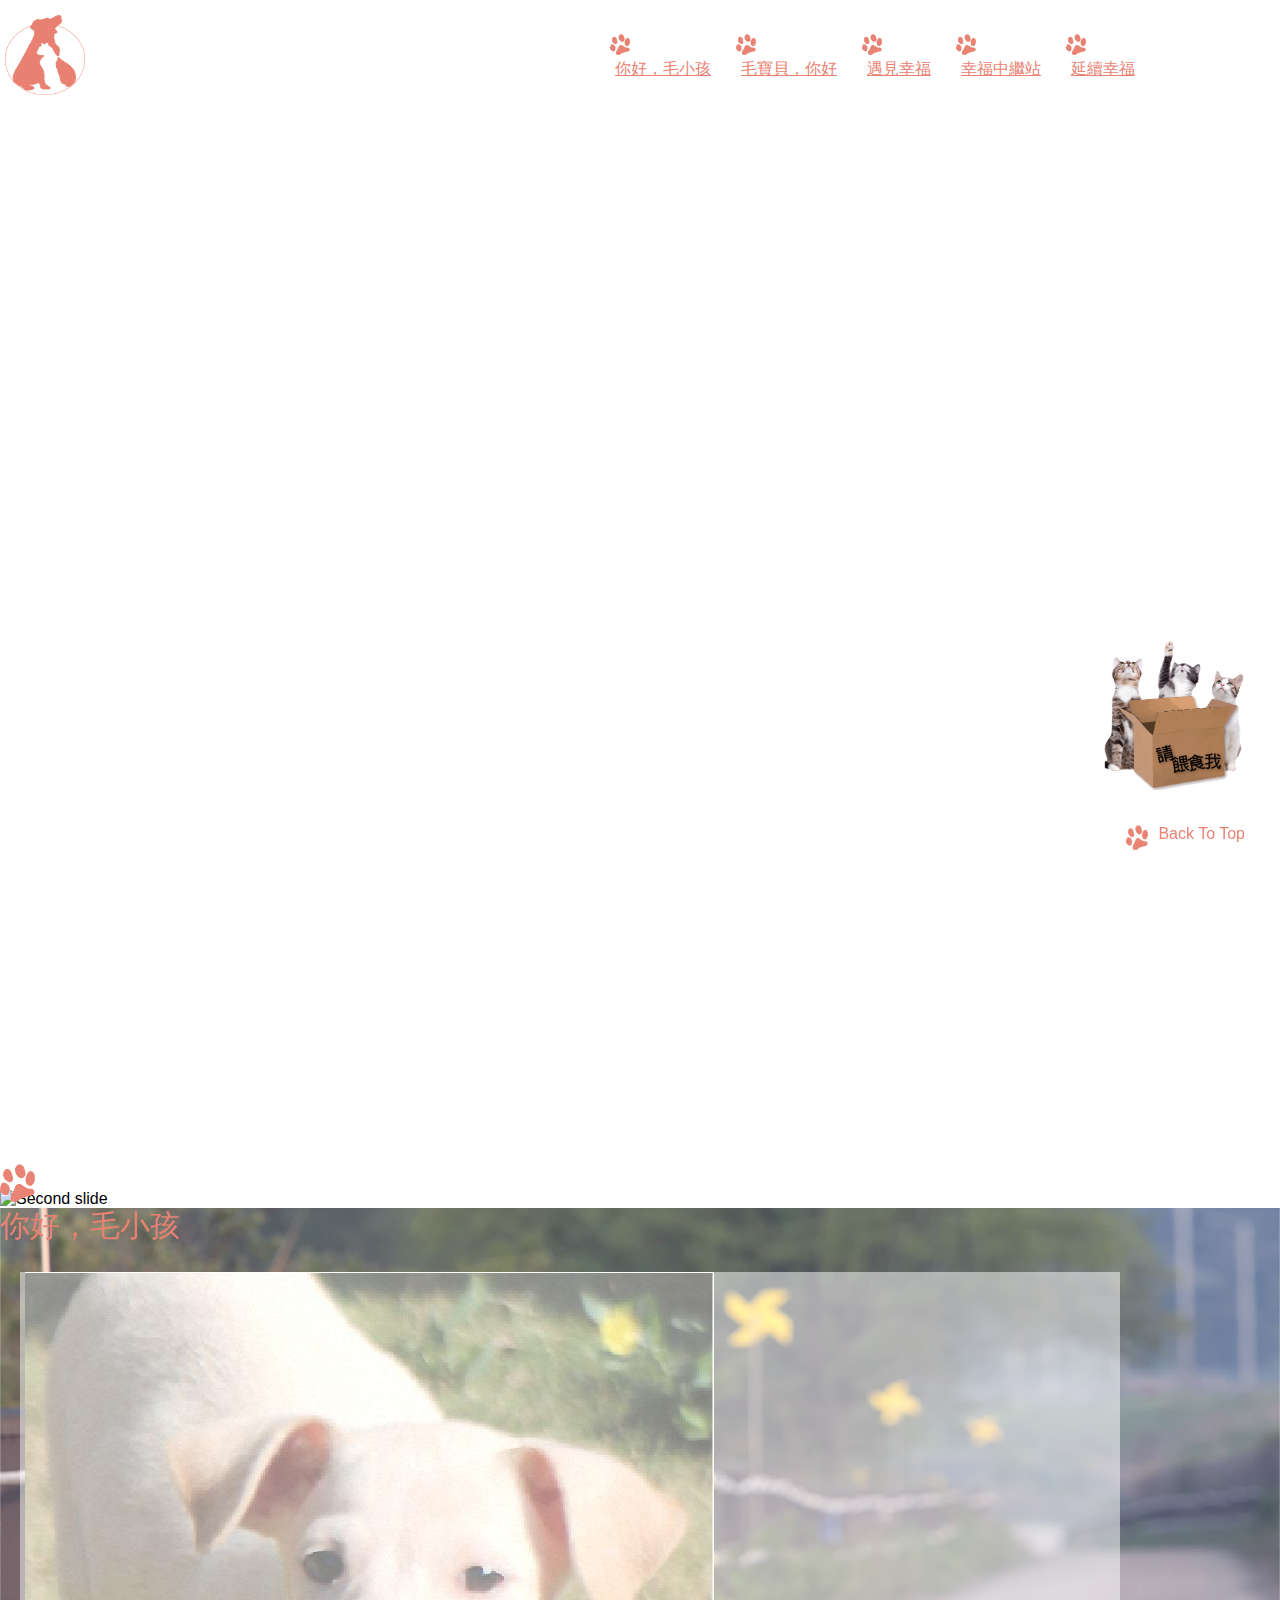
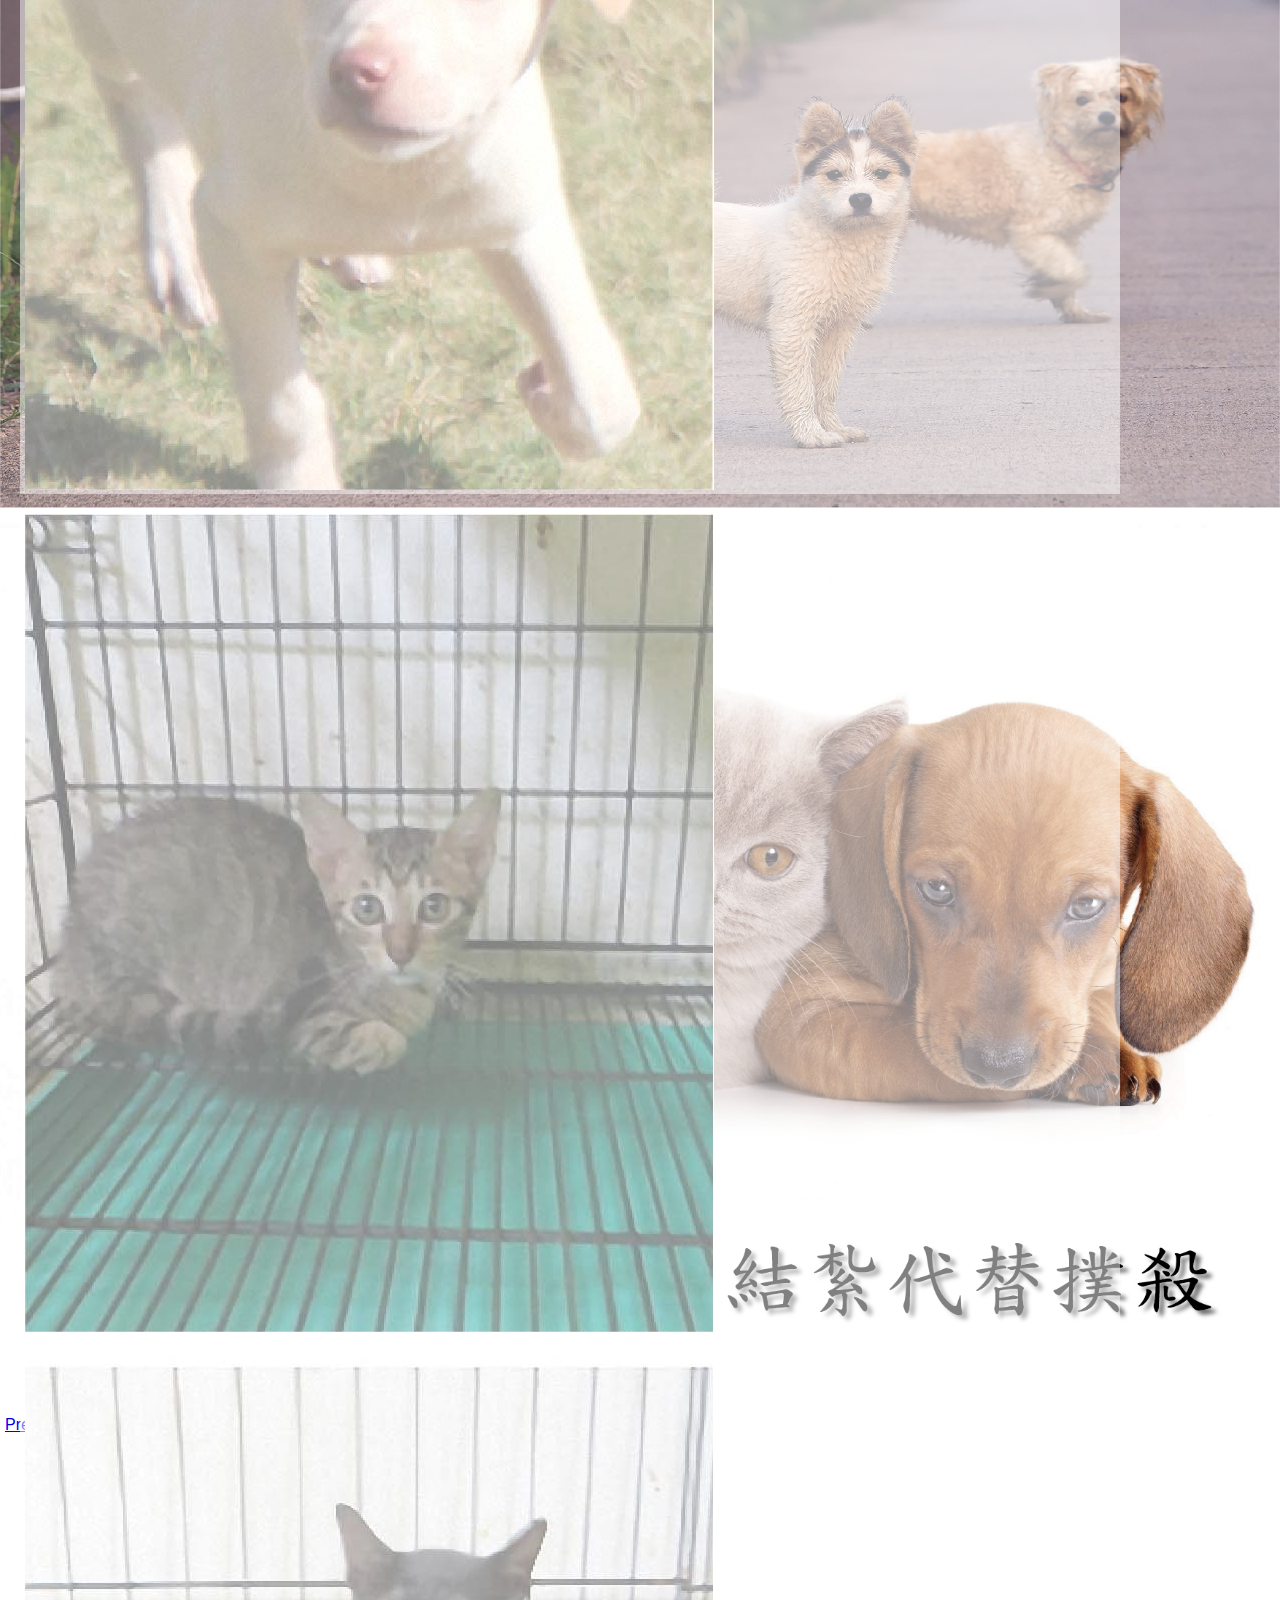
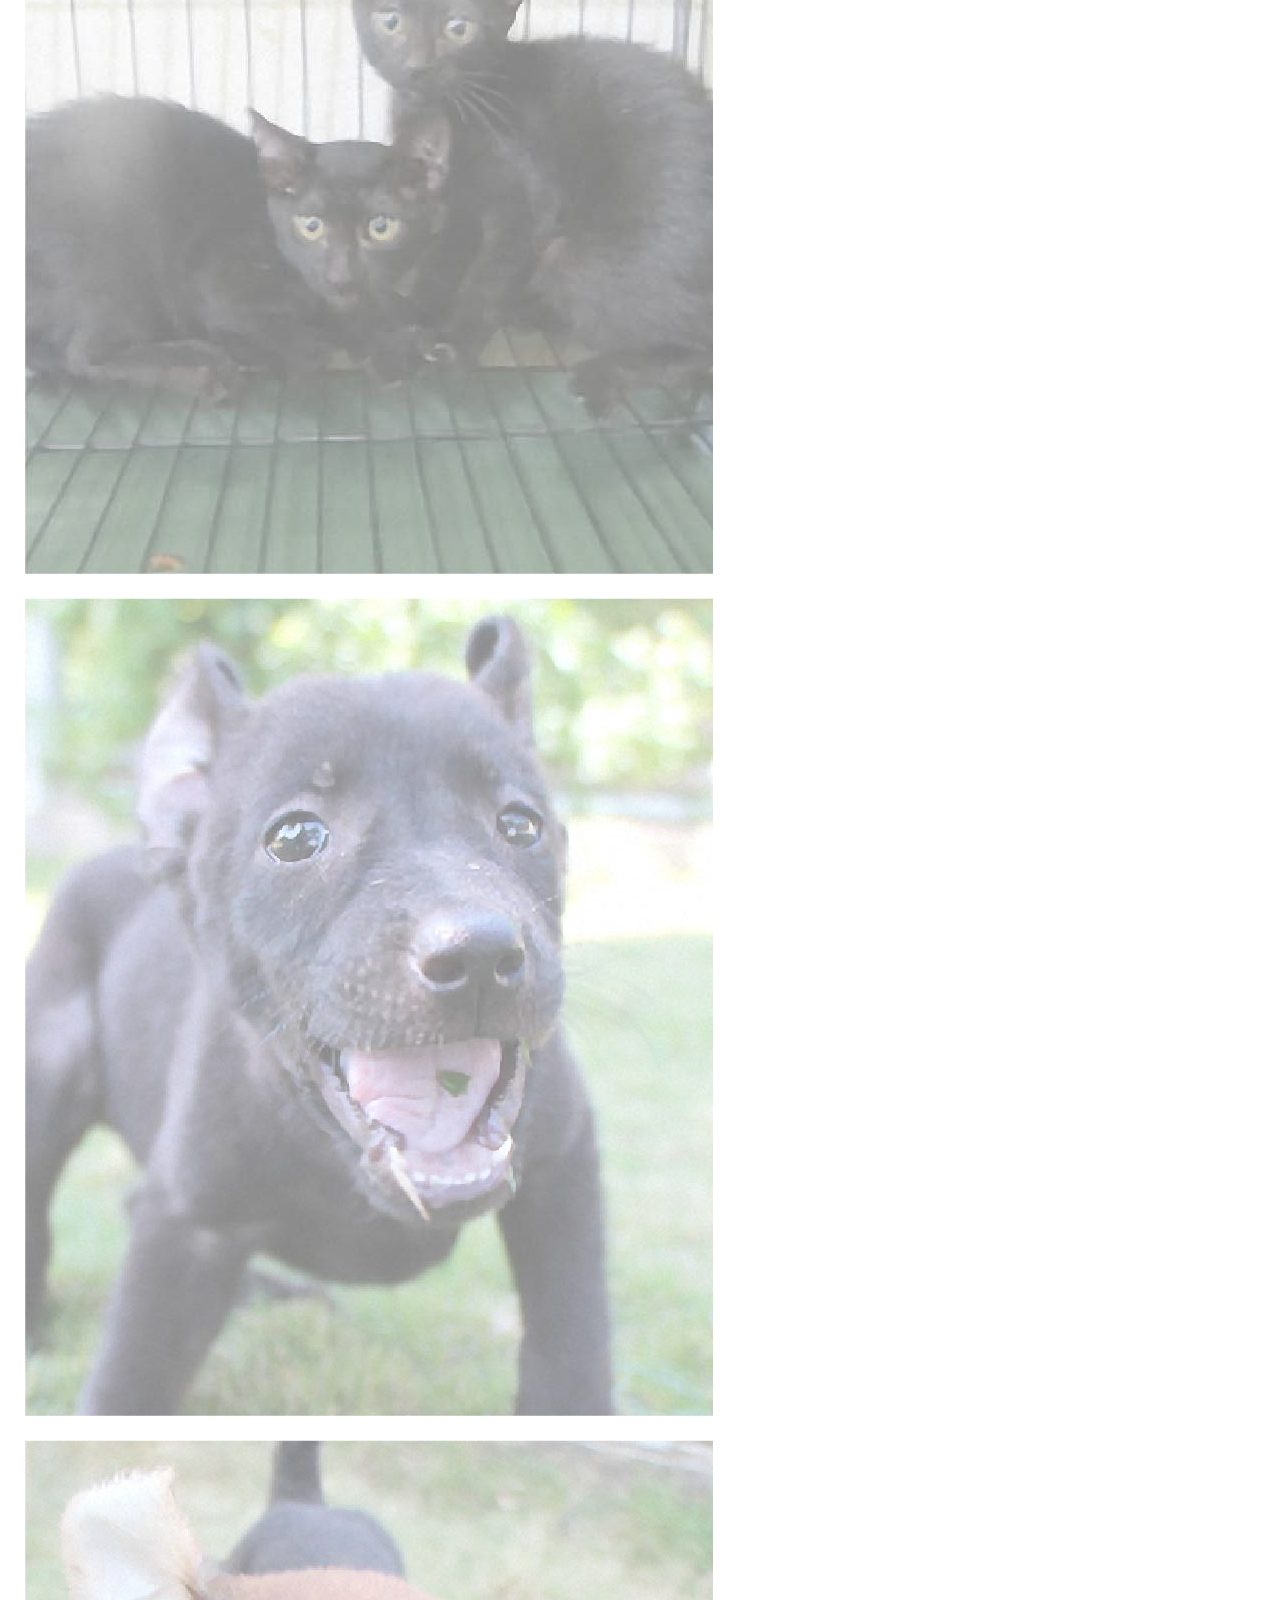
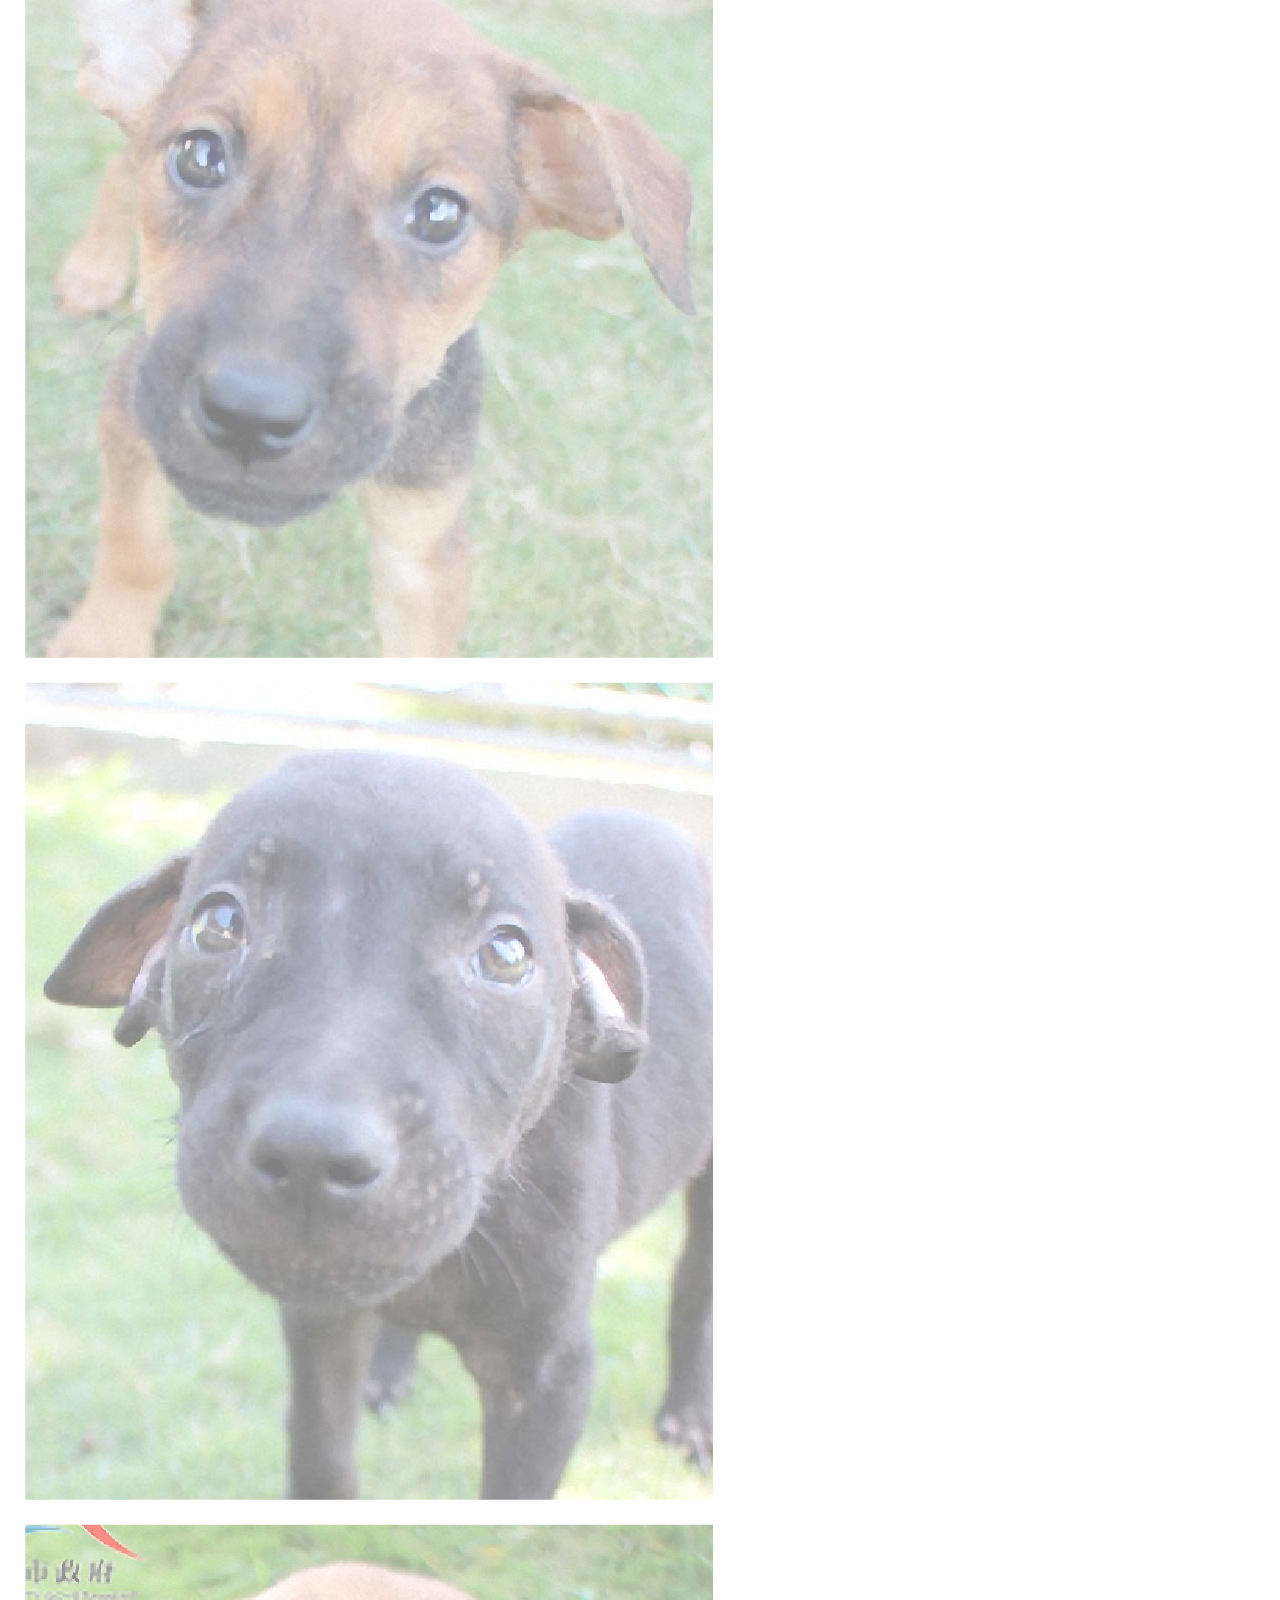
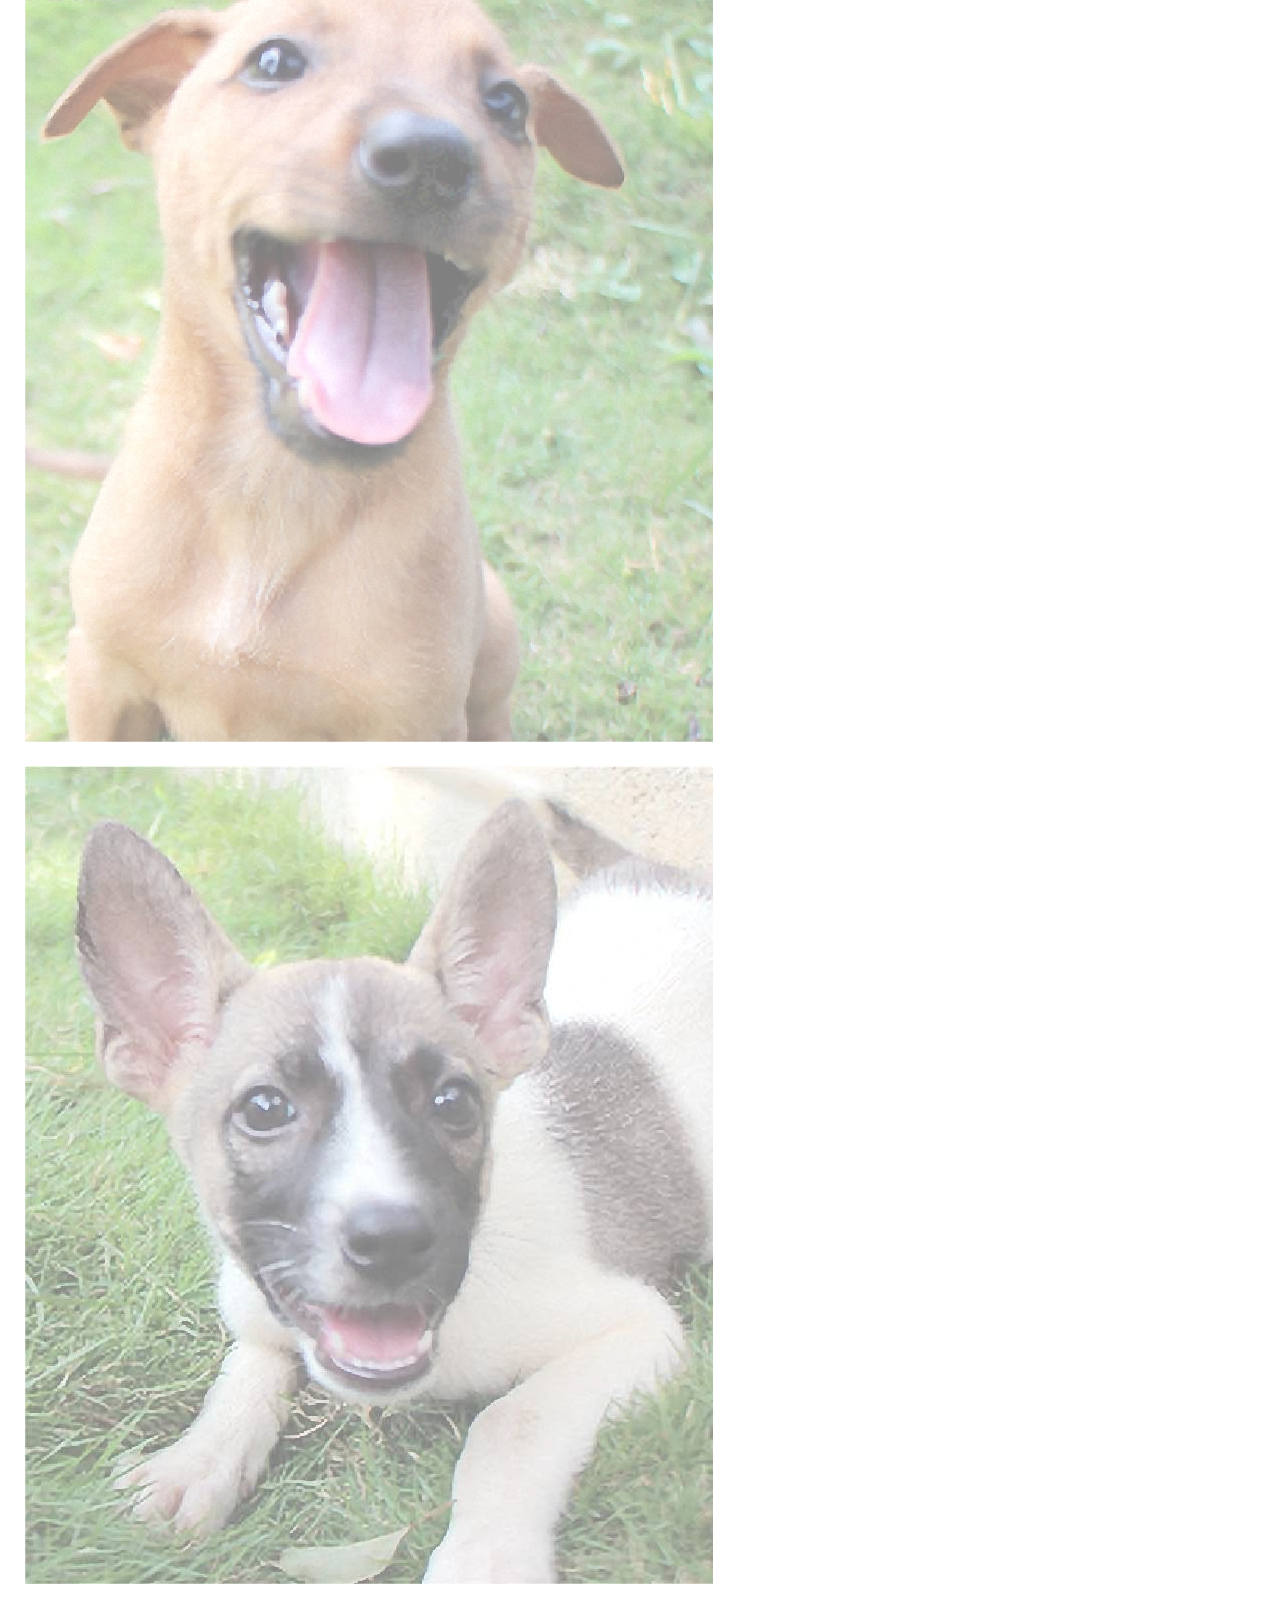
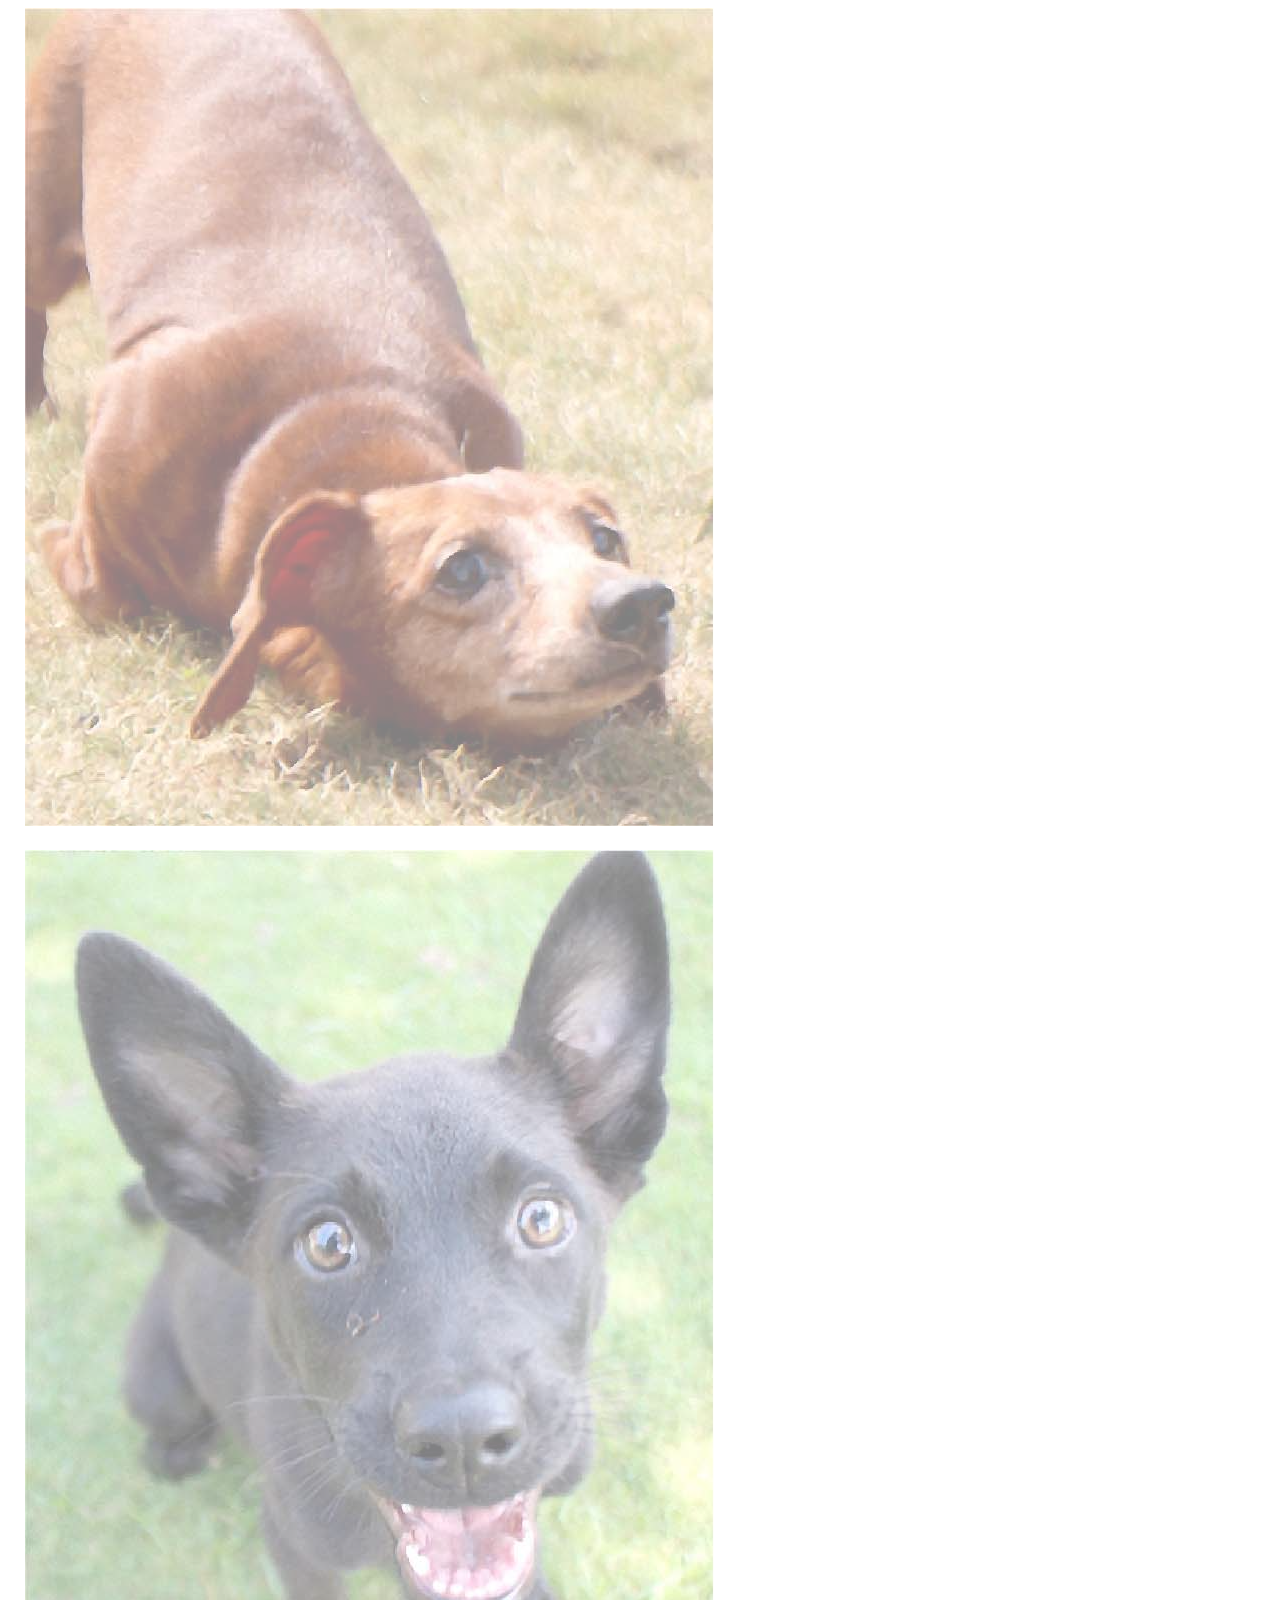
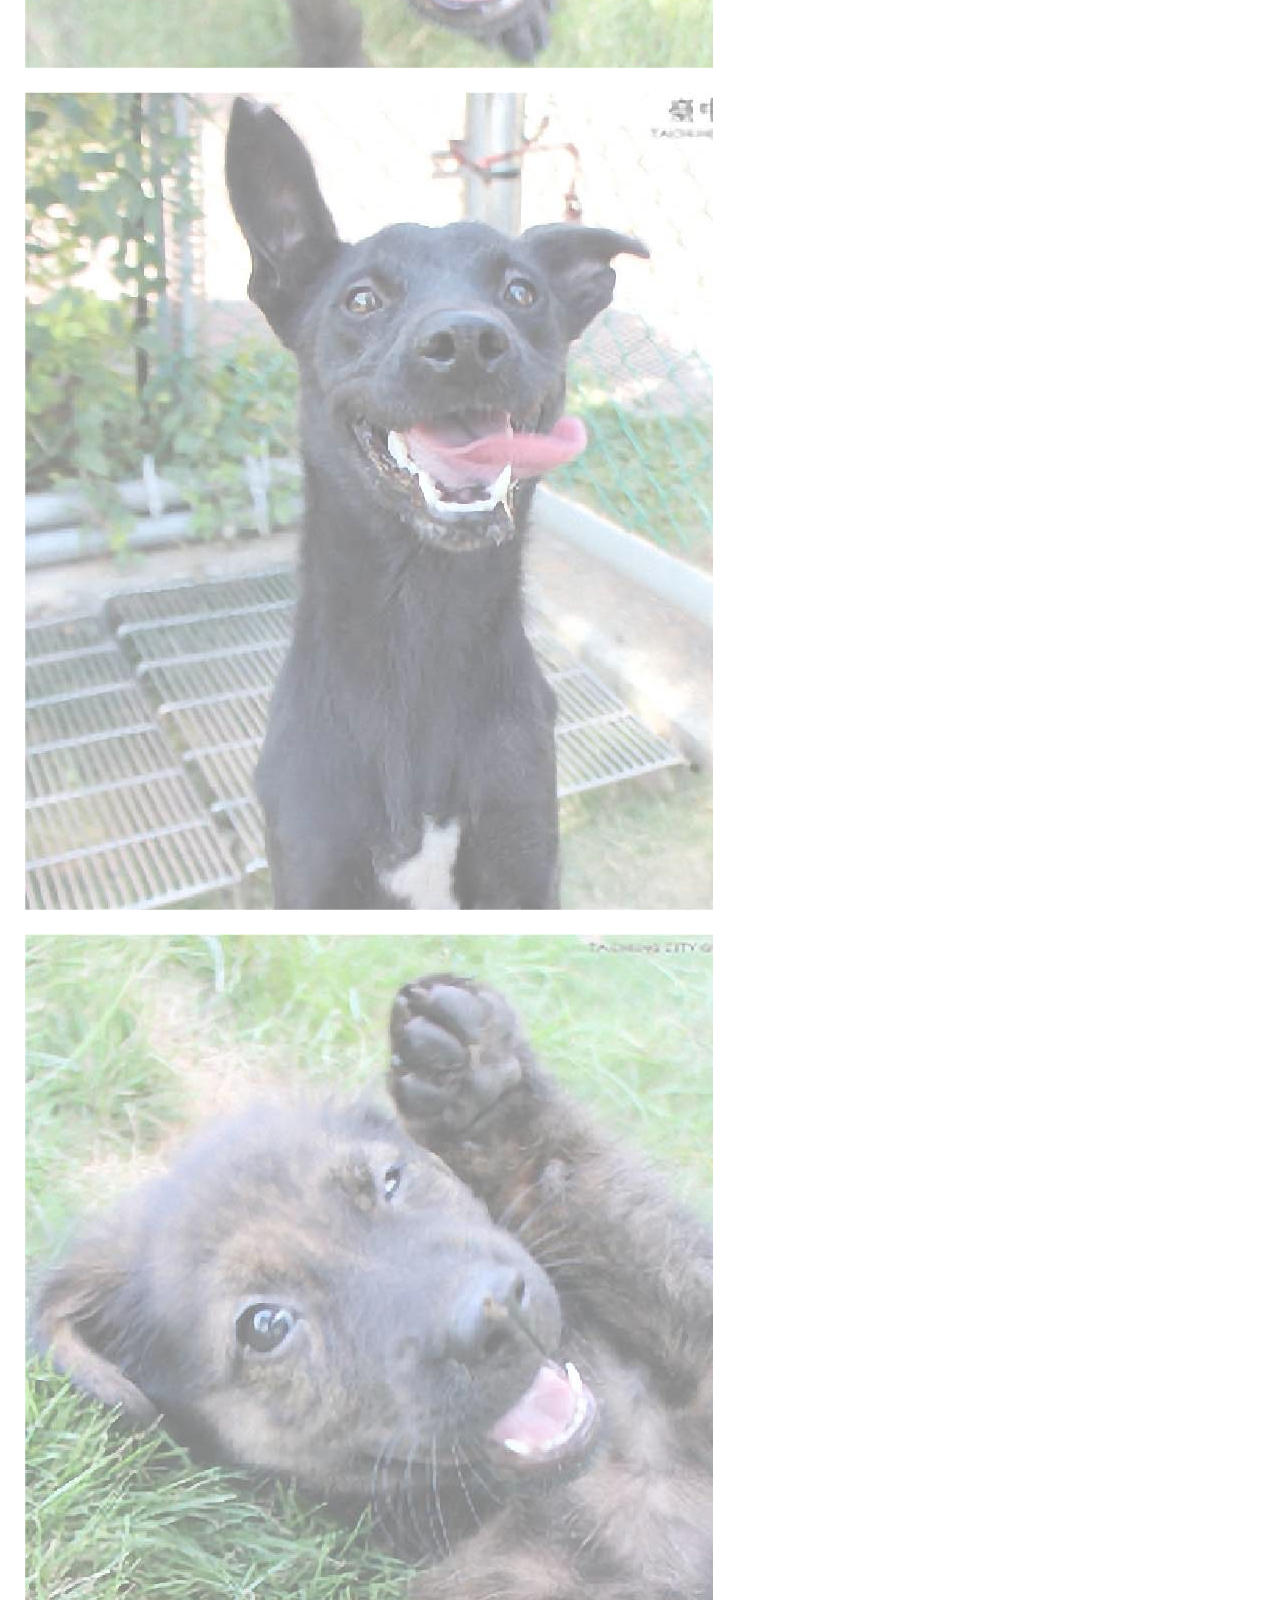
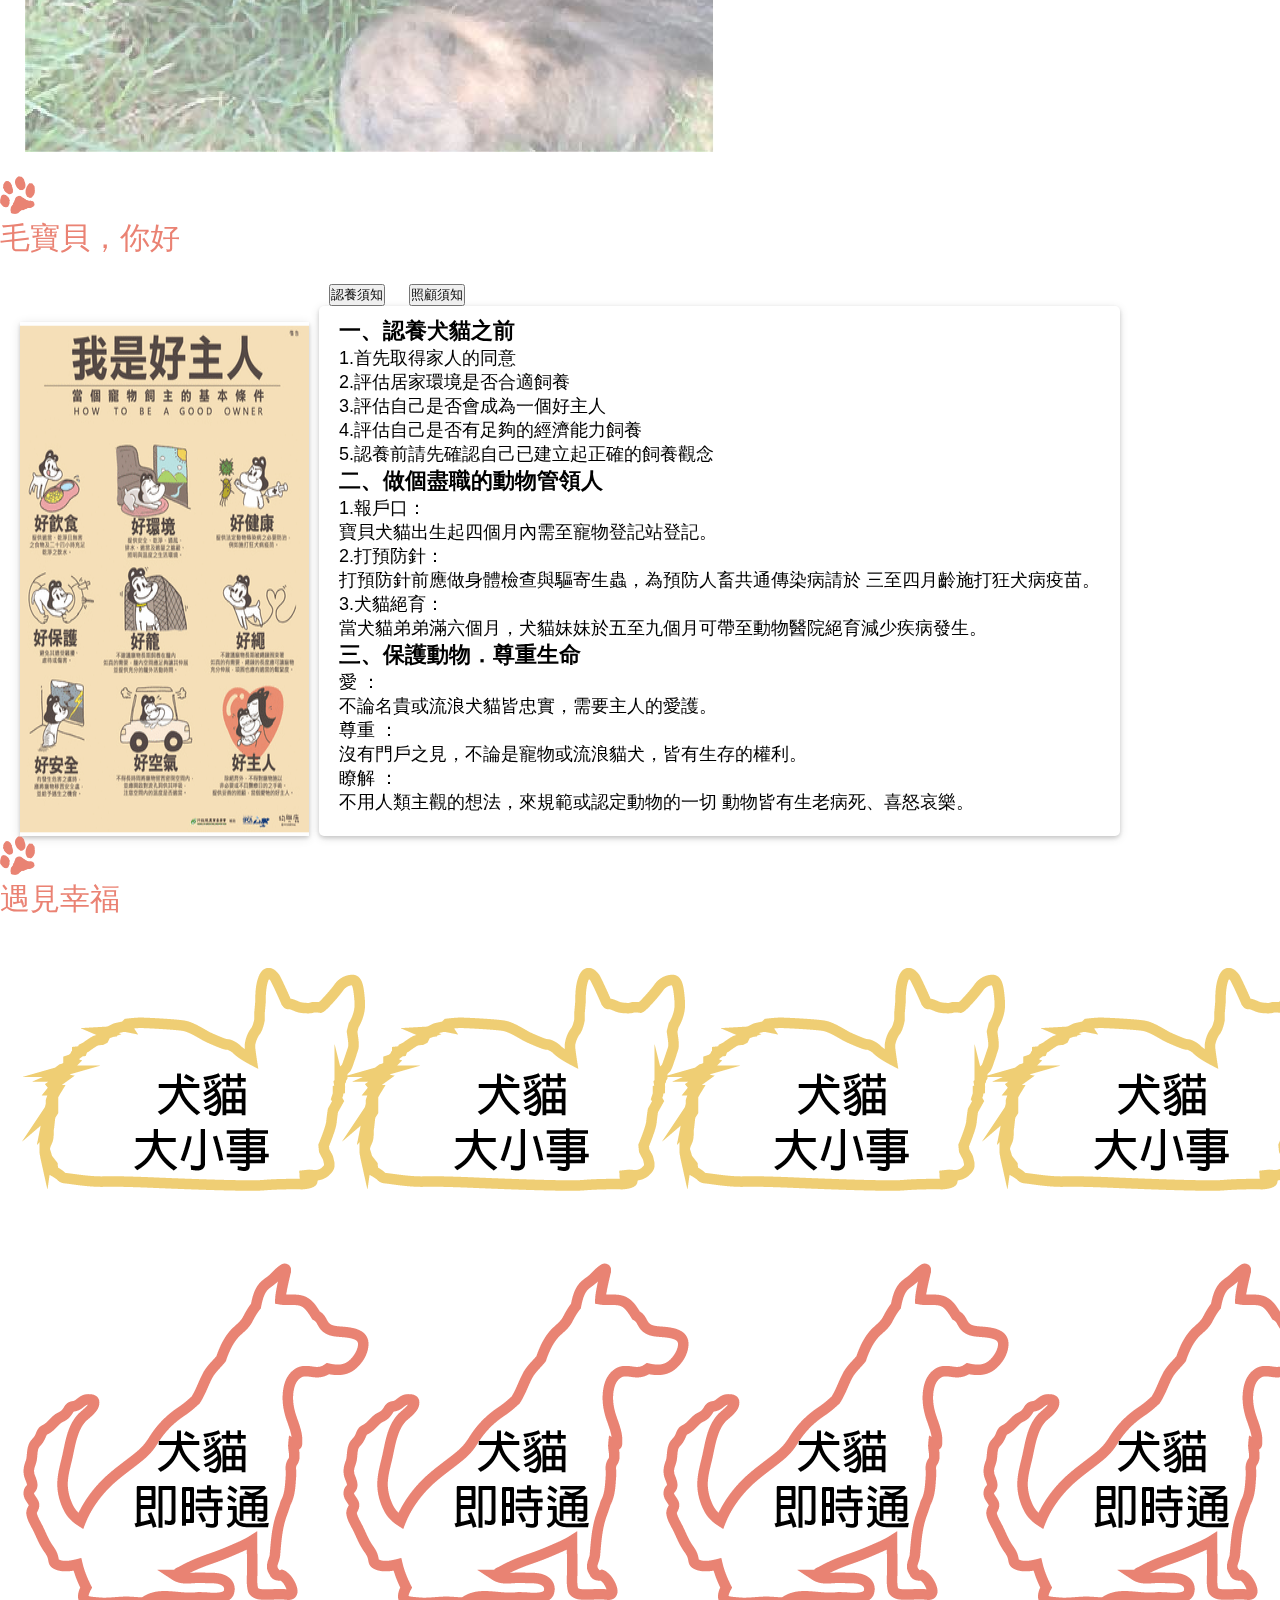
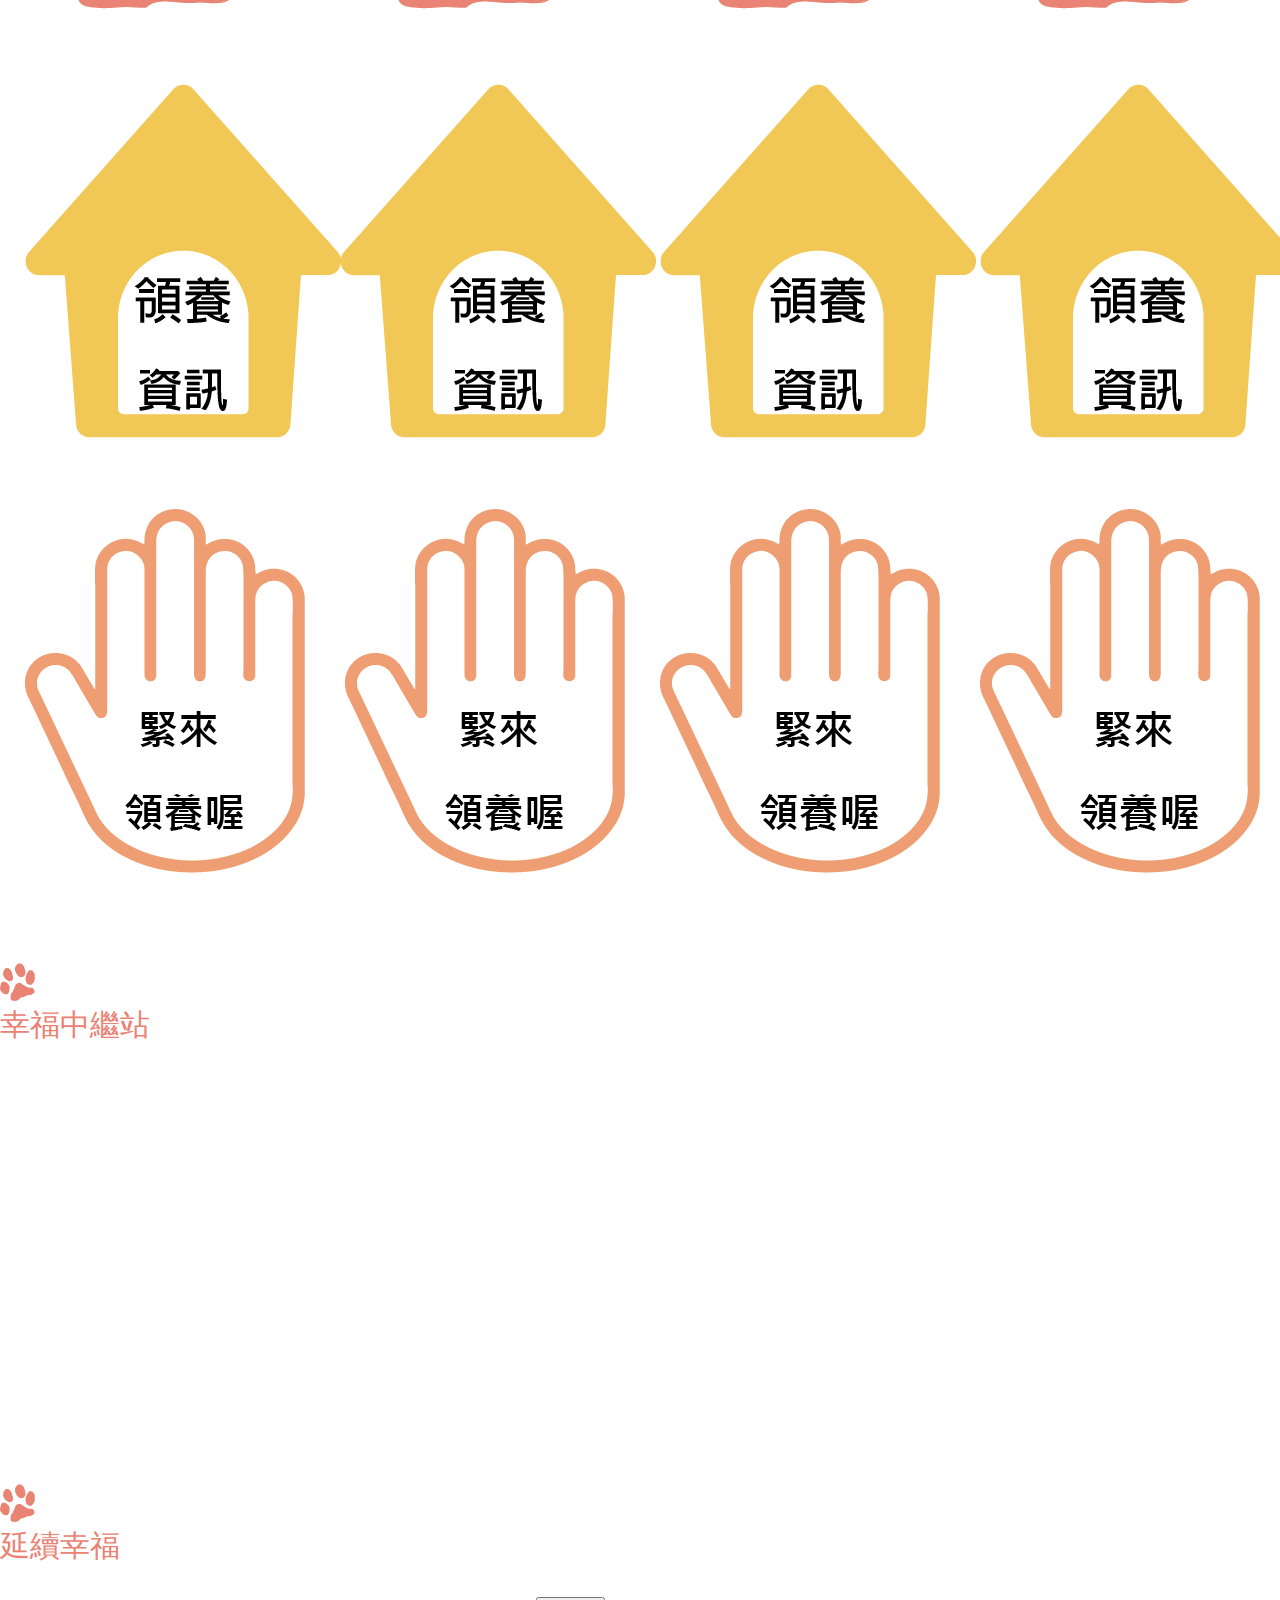
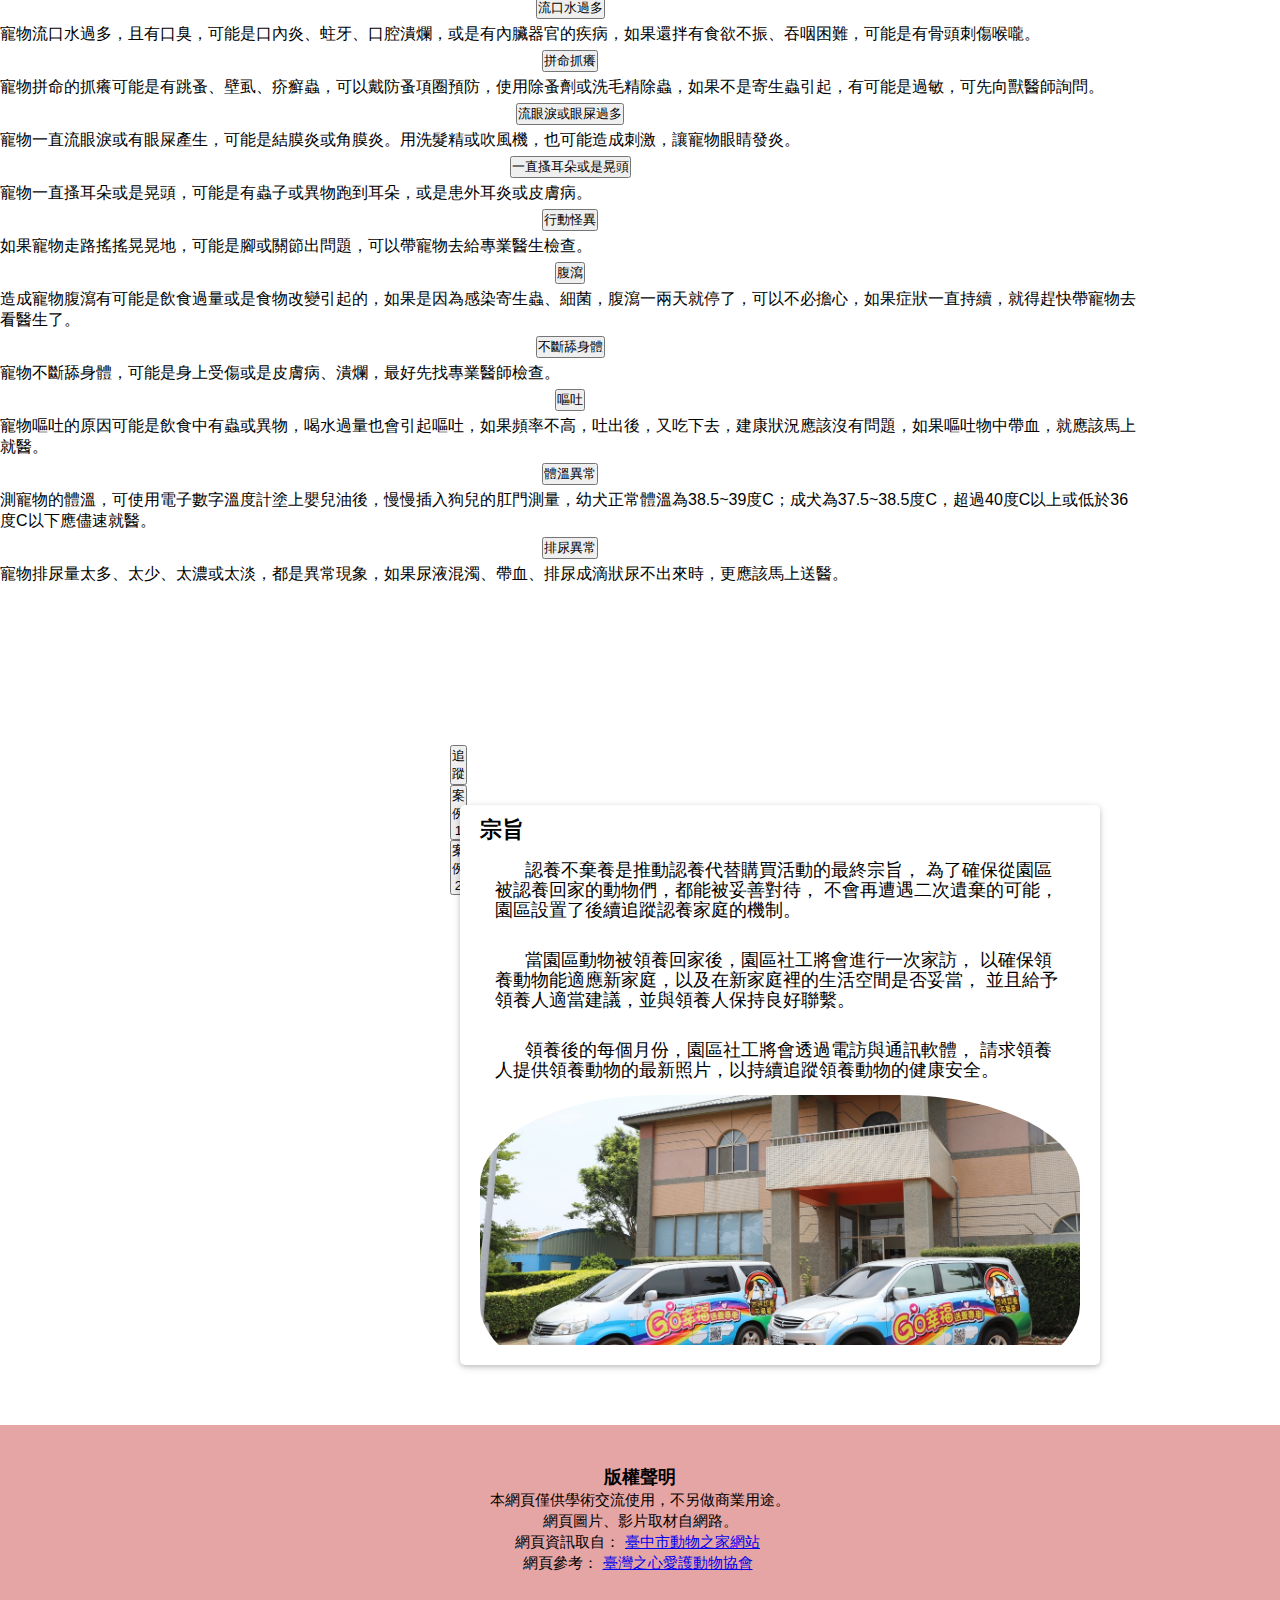
==== index.html @ aa38c6c6 "updata-2018/10/23-文字" ====
<!DOCTYPE html>
<html lang="en">

<head>
    <meta charset="UTF-8">
    <meta name="viewport" content="width=device-width, initial-scale=1.0">
    <meta http-equiv="X-UA-Compatible" content="ie=edge">
    <link rel="stylesheet" href="https://stackpath.bootstrapcdn.com/bootstrap/4.1.1/css/bootstrap.min.css" integrity="sha384-WskhaSGFgHYWDcbwN70/dfYBj47jz9qbsMId/iRN3ewGhXQFZCSftd1LZCfmhktB"
        crossorigin="anonymous">
    <link rel="stylesheet" href="https://use.fontawesome.com/releases/v5.4.1/css/all.css" integrity="sha384-5sAR7xN1Nv6T6+dT2mhtzEpVJvfS3NScPQTrOxhwjIuvcA67KV2R5Jz6kr4abQsz"
        crossorigin="anonymous">
    <link href="/03.css-code/Ver.02/css/lightbox.min.css" rel="stylesheet">
    <link href="/03.css-code/Ver.02/css/all.css" rel="stylesheet">
    <link href="https://unpkg.com/aos@2.3.1/dist/aos.css" rel="stylesheet">


    <title>台中動物之家</title>
</head>

<body>
    <div class="Ad_FeedMe">
        <a href="http://donation-networks.savedogs.org/" target="_blank"><img class="meow" src="/03.css-code/Ver.02/images/勸募平台-去背-完成版.gif"
                alt="勸募平台"></a>
    </div>

    <div class="Back_To_Top">
        <img class="footprint" src="/03.css-code/Ver.02/images/標題用腳印.png" alt="腳印"><span class="BackToTop">Back To Top</span>
    </div>
    <header>
        <nav class="navItems navbar-light bg-light fixed-top">
            <div class="container">
                <div class="flex navBox">
                    <a href="#">
                        <img class="logo" src="/03.css-code/Ver.02/images/logo-最終版.png" alt="Logo">
                    </a>
                    <div class="nav-items nav-flex">
                        <div class="d-flex justify-content-center align-items-center">
                            <div>
                                <img width="20px" style="margin-right:5px" src="/03.css-code/Ver.02/images/標題用腳印.png"
                                    alt="">
                            </div>
                            <a style="color:#EA8273;" href="#hello">你好，毛小孩</a>
                        </div>

                        <div class="d-flex justify-content-center align-items-center" style="margin-left: 20px;">
                            <div>
                                <img width="20px" style="margin-right:5px" src="/03.css-code/Ver.02/images/標題用腳印.png"
                                    alt="">
                            </div>
                            <a style="color:#EA8273;" href="#helloBaby">毛寶貝，你好</a>
                        </div>

                        <div class="d-flex justify-content-center align-items-center" style="margin-left: 20px;">
                            <div>
                                <img width="20px" style="margin-right:5px" src="/03.css-code/Ver.02/images/標題用腳印.png"
                                    alt="">
                            </div>
                            <a style="color:#EA8273;" href="#meetHappiness">遇見幸福</a>
                        </div>

                        <div class="d-flex justify-content-center align-items-center" style="margin-left: 20px;">
                            <div>
                                <img width="20px" style="margin-right:5px" src="/03.css-code/Ver.02/images/標題用腳印.png"
                                    alt="">
                            </div>
                            <a style="color:#EA8273;" href="#happyCheckpoint">幸福中繼站</a>
                        </div>

                        <div class="d-flex justify-content-center align-items-center" style="margin-left: 20px;">
                            <div>
                                <img width="20px" style="margin-right:5px" src="/03.css-code/Ver.02/images/標題用腳印.png"
                                    alt="">
                            </div>
                            <a style="color:#EA8273;" href="#happyContinue">延續幸福</a>
                        </div>
                    </div>
                    <div id="nav-btn" class="nav-btn">
                        <i class="fas fa-align-justify"></i>

                    </div>
                </div>

            </div>
        </nav>

        <div class="mobile-navbar">
            <ul class="mobile-style bg-light">
                <li><a href="#hello">你好，毛小孩</a></li>
                <li><a href="#helloBaby">毛寶貝，你好</a></li>
                <li><a href="#meetHappiness">遇見幸福</a></li>
                <li><a href="#happyCheckpoint">幸福中繼站</a></li>
                <li><a href="#happyContinue">延續幸福</a></li>
            </ul>
        </div>
    </header>
    <section>
        <div id="carouselExampleIndicators" class="carousel slide" data-wrap="false">
            <ol class="carousel-indicators">
                <li data-target="#carouselExampleIndicators" data-slide-to="0" class="active"></li>
                <li data-target="#carouselExampleIndicators" data-slide-to="1"></li>
                <li data-target="#carouselExampleIndicators" data-slide-to="2"></li>
                <li data-target="#carouselExampleIndicators" data-slide-to="3"></li>
            </ol>
            <div class="carousel-inner">
                <div class="carousel-item active">
                    <iframe class="carousel-WH" style="margin: 0 auto;" src="https://www.youtube.com/embed/xV-dE8fEhl4"
                        frameborder="0" allow="autoplay; encrypted-media" allowfullscreen></iframe>
                </div>
                <div class="carousel-item">
                    <img class="d-block carousel-WH" src="/01.working area/02.For banner/banner_01.jpg" alt="Second slide">
                </div>
                <div class="carousel-item">
                    <img class="d-block carousel-WH" src="/01.working area/02.For banner/banner_02.jpg" alt="Third slide">
                </div>
                <div class="carousel-item">
                    <img class="d-block carousel-WH" src="/01.working area/02.For banner/banner_03.jpg" alt="Third slide">
                </div>
            </div>
            <a class="carousel-control-prev" href="#carouselExampleIndicators" role="button" data-slide="prev">
                <span class="carousel-control-prev-icon" aria-hidden="true"></span>
                <span class="sr-only">Previous</span>
            </a>
            <a class="carousel-control-next" href="#carouselExampleIndicators" role="button" data-slide="next">
                <span class="carousel-control-next-icon" aria-hidden="true"></span>
                <span class="sr-only">Next</span>
            </a>
        </div>
    </section>

    <section id="hello">
        <div class="container">
            <div class="largestBox">
                <div class="title1 d-flex justify-content-center align-items-center">
                    <div>
                        <img width="35px" style="margin-right:30px" src="/03.css-code/Ver.02/images/標題用腳印.png" alt="">
                    </div>
                    <div class="titleHello">你好，毛小孩</div>
                </div>

                <div class="d-flex justify-content-between">
                    <div class="smallBox">
                        <a href="/03.css-code/Ver.02/images/edit_dog&cat/107092220013_狗1_ID.jpg" data-lightbox="image-1"
                            data-title="My caption">
                            <img class="img-thumbnail" src="/02.material/01-Image/13.For light box/狗1_10709220013_圖-01.jpg"
                                alt="...">
                        </a>
                    </div>

                    <div class="smallBox">
                        <a href="/03.css-code/Ver.02/images/edit_dog&cat/10708130009_貓22_ID.jpg" data-lightbox="image-2"
                            data-title="My caption">
                            <img src="/02.material/01-Image/13.For light box/貓2_10708130009-圖-01.jpg" alt="..." class="img-thumbnail">
                        </a>
                    </div>

                    <div class="smallBox">
                        <a href="/03.css-code/Ver.02/images/edit_dog&cat/10708130007_貓3_ID.jpg" data-lightbox="image-3"
                            data-title="My caption">
                            <img src="/02.material/01-Image/13.For light box/貓3_10708130007-圖-01.jpg" alt="..." class="img-thumbnail">
                        </a>
                    </div>
                </div>

                <div class="d-flex justify-content-between">
                    <div class="smallBox">
                        <a href="/03.css-code/Ver.02/images/edit_dog&cat/10709210017_狗4_ID.jpg" data-lightbox="image-4"
                            data-title="My caption">
                            <img src="/02.material/01-Image/13.For light box/狗4_10709210017_圖-01.jpg" alt="..." class="img-thumbnail">
                        </a>
                    </div>

                    <div class="smallBox">
                        <a href="/03.css-code/Ver.02/images/edit_dog&cat/10709210015_狗5_ID.jpg" data-lightbox="image-5"
                            data-title="My caption">
                            <img src="/02.material/01-Image/13.For light box/狗5_10709210015_圖-01.jpg" alt="..." class="img-thumbnail">
                        </a>
                    </div>

                    <div class="smallBox">
                        <a href="/03.css-code/Ver.02/images/edit_dog&cat/10709110016_狗6_ID.jpg" data-lightbox="image-6"
                            data-title="My caption">
                            <img src="/02.material/01-Image/13.For light box/狗6_10709110016_圖-01.jpg" alt="..." class="img-thumbnail">
                        </a>
                    </div>
                </div>

                <div class="d-flex justify-content-between">
                    <div class="smallBox">
                        <a href="/03.css-code/Ver.02/images/edit_dog&cat/10709050006_狗7_ID.jpg" data-lightbox="image-7"
                            data-title="My caption">
                            <img src="/02.material/01-Image/13.For light box/狗7_10709050006_圖-01.jpg" alt="..." class="img-thumbnail">
                        </a>
                    </div>

                    <div class="smallBox">
                        <a href="/03.css-code/Ver.02/images/edit_dog&cat/10709010009_狗8_ID.jpg" data-lightbox="image-8"
                            data-title="My caption">
                            <img src="/02.material/01-Image/13.For light box/狗8_10709010009_圖-01.jpg" alt="..." class="img-thumbnail">
                        </a>
                    </div>

                    <div class="smallBox">
                        <a href="/03.css-code/Ver.02/images/edit_dog&cat/10710060019_狗8_ID (2).jpg" data-lightbox="image-9"
                            data-title="My caption">
                            <img src="/02.material/01-Image/13.For light box/狗8_10710060019_圖-01.jpg" alt="..." class="img-thumbnail">
                        </a>
                    </div>
                </div>

                <div class="d-flex justify-content-between">
                    <div class="smallBox">
                        <a href="/03.css-code/Ver.02/images/edit_dog&cat/10708270005_狗10_ID.jpg" data-lightbox="image-10"
                            data-title="My caption">
                            <img src="/02.material/01-Image/13.For light box/狗10_10708270005_圖-01.jpg" alt="..." class="img-thumbnail">
                        </a>
                    </div>

                    <div class="smallBox">
                        <a href="/03.css-code/Ver.02/images/edit_dog&cat/10708200017_狗11_ID.jpg" data-lightbox="image-11"
                            data-title="My caption">
                            <img src="/02.material/01-Image/13.For light box/狗11_10708200017_圖-01.jpg" alt="..." class="img-thumbnail">
                        </a>
                    </div>

                    <div class="smallBox">
                        <a href="/03.css-code/Ver.02/images/edit_dog&cat/10708160011_狗12_ID.jpg" data-lightbox="image-12"
                            data-title="My caption">
                            <img src="/02.material/01-Image/13.For light box/狗12_10708160011_圖-01.jpg" alt="..." class="img-thumbnail">
                        </a>
                    </div>
                </div>
            </div>
        </div>
    </section>

    <section id="helloBaby" class="">
        <div class="container">
            <div class="title1 d-flex justify-content-center align-items-center">
                <div>
                    <img width="35px" style="margin-right:30px" src="/03.css-code/Ver.02/images/標題用腳印.png" alt="">
                </div>
                <div class="titleHello">毛寶貝，你好</div>
            </div>
            <div class="section">

                <div class="box_baby1">

                    <img class="section_loveimg" src="/03.css-code/Ver.02/images/須知海報-5秒輪播版.gif" alt="">

                    <div class="box_baby2">
                        <div class="btn-group1">
                            <button type="button" class="btn btn-light" id="btn1">認養須知</button>
                            <button type="button" class="btn btn-light" id="btn2">照顧須知</button>
                        </div>
                        <div id="tab1_content" class="tab1 show">
                            <div class="p_scroll_1">
                                <p class="p2"><b>一、認養犬貓之前</b></p>
                                <p class="p1_1">
                                    1.首先取得家人的同意<br>
                                    2.評估居家環境是否合適飼養<br>
                                    3.評估自己是否會成為一個好主人<br>
                                    4.評估自己是否有足夠的經濟能力飼養<br>
                                    5.認養前請先確認自己已建立起正確的飼養觀念</p>
                                <p class="p2"><b>二、做個盡職的動物管領人</b></p>
                                <p class="p1_1">
                                    1.報戶口：<br>
                                    寶貝犬貓出生起四個月內需至寵物登記站登記。<br>
                                    2.打預防針：<br>
                                    打預防針前應做身體檢查與驅寄生蟲，為預防人畜共通傳染病請於
                                    三至四月齡施打狂犬病疫苗。<br>
                                    3.犬貓絕育：<br>
                                    當犬貓弟弟滿六個月，犬貓妹妹於五至九個月可帶至動物醫院絕育減少疾病發生。<br>
                                </p>

                                <p class="p2"><b>三、保護動物．尊重生命</b></p>
                                <p class="p1_1">
                                    愛 ：<br>
                                    不論名貴或流浪犬貓皆忠實，需要主人的愛護。<br>
                                    尊重 ：<br>
                                    沒有門戶之見，不論是寵物或流浪貓犬，皆有生存的權利。<br>
                                    瞭解 ：<br>
                                    不用人類主觀的想法，來規範或認定動物的一切
                                    動物皆有生老病死、喜怒哀樂。<br>
                                    真心 ：<br>
                                    養牠，請以真心愛護牠，不任意遺棄，熱愛生命更需要
                                    尊重與包容其他動物。<br>
                                    善待 ：<br>
                                    犬貓是人類的好朋友，善待自己的同時，還請多多善待
                                    以一生與你相伴的寵物。</p>
                            </div>
                        </div>
                        <div id="tab2_content" class="tab1">
                            <div class="img_cad">
                                <div class="p_scroll_1">
                                    <p class="p1_1">
                                        一、
                                        <p>請為寵物勤做飼養功課，瞭解犬貓特性以及營養需求，針對犬貓的特性
                                            購買合適飼料與罐頭。視寵物生理上的需求而購買必須用品，例如
                                            貓砂盆或貓跳台，寵物玩具等等。</p>

                                    </p>
                                    <p class="p1_1">二、
                                        <p>請給寵物足夠的活動空間，勿長時間關籠。寵物與人類一樣，需要
                                            健康的活動空間，也需要適度的自由空間。寵物離開住家空間時，
                                            為避免發生危險與遺憾，務必為寵物套上項圈並繫上牽繩。
                                            外出時應時刻留意路況，以免憾事發生。</p>
                                    </p>
                                    <p class="p1_1">三、
                                        <p>尋找合適的獸醫院，並定期帶寵物前往獸醫院進行健康檢查，
                                            詢問相關寵物醫療基本觀念。如若是照顧生病的寵物，
                                            請依照獸醫師的指示餵藥與照護。寵物帶往獸醫院進行結紮後，
                                            須特別注意寵物的術後照顧情形，有任何異狀，與獸醫師保持密切聯繫。
                                        </p>
                                        <p class="p1_1">四、
                                            <p>犬貓如家人，即使忙碌也請撥出一點時間陪伴寵物，牠們與人
                                                一樣需要被關懷與陪伴，當牠們做出不可愛的事情時，
                                                請多多包容毛孩子的調皮天性，不任意體罰牠們。</p>

                                        </p>
                                </div>
                            </div>
                        </div>
                    </div>

                </div>

            </div>
        </div>

    </section>

    <section id="meetHappiness" class="">
        <div class="container">
            <div class="largestBox">
                <div class="title1 d-flex justify-content-center align-items-center">
                    <div>
                        <img width="35px" style="margin-right:30px" src="/03.css-code/Ver.02/images/標題用腳印.png" alt="">
                    </div>
                    <div class="titleHello">遇見幸福</div>
                </div>

                <div class="midBox">
                    <div class="smallBox2">
                        <div class="card_1 ahover" style="width: 18rem;">
                            <a href="https://www.hotac.org.tw/default.hotac" target="_blank">
                                <img class="card-img-top" src="/03.css-code/Ver.02/images/cat_1.png" alt="">
                            </a>

                        </div>
                        <div class="card_1 ahover" style="width: 18rem;">
                            <a href="https://www.i-adopt.com.tw/news/news" target="_blank">
                                <img class="card-img-top" src="/03.css-code/Ver.02/images/cat_1.png" alt="">
                            </a>

                        </div>
                        <div class="card_1 ahover" style="width: 18rem;">
                            <a href="http://www.doghome.org.tw/phpbb2/indexnew.php" target="_blank">
                                <img class="card-img-top" src="/03.css-code/Ver.02/images/cat_1.png" alt="Card image cap">
                            </a>


                        </div>
                        <div class="card_1 ahover" style="width: 18rem;">
                            <a href="https://34c.cc/BBS_5" target="_blank">
                                <img class="card-img-top" src="/03.css-code/Ver.02/images/cat_1.png" alt="Card image cap">
                            </a>
                        </div>
                        <div class="card_1 ahover" style="width: 18rem;">
                            <a href="https://animal.coa.gov.tw/html" target="_blank">
                                <img class="card-img-top" src="/03.css-code/Ver.02/images/cat_1.png" alt="Card image cap">
                            </a>
                        </div>
                    </div>

                    <div class="smallBox2">
                        <div class="card_1 ahover" style="width: 18rem;">
                            <a href="https://www.facebook.com/groups/494232293947032/" target="_blank">
                                <img class="card-img-top" src="/03.css-code/Ver.02/images/dog_1.png" alt="Card image cap">
                            </a>

                        </div>
                        <div class="card_1 ahover" style="width: 18rem;">
                            <a href="https://www.facebook.com/onlyloveanimals" target="_blank">
                                <img class="card-img-top" src="/03.css-code/Ver.02/images/dog_1.png" alt="Card image cap">
                            </a>


                        </div>
                        <div class="card_1 ahover" style="width: 18rem;">
                            <a href="https://www.facebook.com/taiwanchangmama" target="_blank">
                                <img class="card-img-top" src="/03.css-code/Ver.02/images/dog_1.png" alt="Card image cap">
                            </a>


                        </div>
                        <div class="card_1 ahover" style="width: 18rem;">
                            <a href="https://www.facebook.com/hometcasa/" target="_blank">
                                <img class="card-img-top" src="/03.css-code/Ver.02/images/dog_1.png" alt="Card image cap">

                            </a>

                        </div>
                        <div class="card_1 ahover" style="width: 18rem;">
                            <a href="https://www.facebook.com/wuchimahei" target="_blank">
                                <img class="card-img-top" src="/03.css-code/Ver.02/images/dog_1.png" alt="Card image cap">
                            </a>

                        </div>
                    </div>
                    <div class="smallBox2">
                        <div class="card_1 ahover" style="width: 18rem;">
                            <a href="https://www.facebook.com/events/2592308200842184/" target="_blank">
                                <img class="card-img-top" src="/03.css-code/Ver.02/images/house_1.png" alt="Card image cap">
                            </a>

                        </div>
                        <div class="card_1 ahover" style="width: 18rem;">
                            <img class="card-img-top" src="/03.css-code/Ver.02/images/house_1.png" alt="Card image cap">

                        </div>
                        <div class="card_1 ahover" style="width: 18rem;">
                            <img class="card-img-top" src="/03.css-code/Ver.02/images/house_1.png" alt="Card image cap">

                        </div>
                        <div class="card_1 ahover" style="width: 18rem;">
                            <img class="card-img-top" src="/03.css-code/Ver.02/images/house_1.png" alt="Card image cap">

                        </div>
                        <div class="card_1 ahover" style="width: 18rem;">
                            <img class="card-img-top" src="/03.css-code/Ver.02/images/house_1.png" alt="Card image cap">

                        </div>
                    </div>
                    <div class="smallBox2">
                        <div class="card_1 ahover" style="width: 18rem;">
                            <a href="http://www.doghome.org.tw/phpbb2/viewforum.php?f=84" target="_blank">
                                <img class="card-img-top" src="/03.css-code/Ver.02/images/tiltehand/手掌-緊來領養喔_工作區域 1.png"
                                    alt="Card image cap">
                            </a>

                        </div>
                        <div class="card_1 ahover" style="width: 18rem;">
                            <a href="http://www.dog99.org.tw/news.htm" target="_blank">
                                <img class="card-img-top" src="/03.css-code/Ver.02/images/tiltehand/手掌-緊來領養喔_工作區域 1.png"
                                    alt="Card image cap">
                            </a>
                        </div>
                        <div class="card_1 ahover" style="width: 18rem;">
                            <img class="card-img-top" src="/03.css-code/Ver.02/images/tiltehand/手掌-緊來領養喔_工作區域 1.png"
                                alt="Card image cap">

                        </div>
                        <div class="card_1 ahover" style="width: 18rem;">
                            <img class="card-img-top" src="/03.css-code/Ver.02/images/tiltehand/手掌-緊來領養喔_工作區域 1.png"
                                alt="Card image cap">

                        </div>
                        <div class="card_1 ahover" style="width: 18rem;">
                            <img class="card-img-top" src="/03.css-code/Ver.02/images/tiltehand/手掌-緊來領養喔_工作區域 1.png"
                                alt="Card image cap">

                        </div>
                    </div>

                </div>
            </div>
        </div>
    </section>

    <section id="happyCheckpoint">

        <div class="img1">
            <div class="block-h1"></div>
            <div class="title1 d-flex justify-content-center align-items-center">
                <div>
                    <img width="35px" style="margin-right:30px" src="/03.css-code/Ver.02/images/標題用腳印.png" alt="">
                </div>
                <div class="titleHello">幸福中繼站</div>
            </div>
            <!-- <div class="img1"> -->
            <div class="container">
                <!-- <div class="largestBox"> -->
                <!-- <div class="largestBox2"> -->
                <!-- <div class="midBox2"> -->
                <div class="flex-2 justify-content-around">
                    <div class="card card_2" data-aos="fade-up">
                        <div class="card-body flex-column">
                            <h5 class="card-title">台中市動物保護防疫處</h5>
                            <p class="card-text">
                                <i class="fas fa-phone-square"></i> 04-2386-9420、04-2386-9425<br>
                                <i class="fas fa-clock"></i> 一~五 08:00-12:00、13:00-17:00<br>
                                <i class="fas fa-map-marker-alt"></i> 南屯區萬和路一段28-18號<br>
                                <p>動物保護專線:04-2381-3398</p>
                            </p>
                        </div>
                    </div>
                    <div class="card card_2" data-aos="fade-up">
                        <div class="card-body flex-column">
                            <h5 class="card-title">公立動物之家南屯園區</h5>
                            <p class="card-text">
                                <i class="fas fa-phone-square"></i> 04-2385-0976、04-2385-0949<br>
                                <i class="fas fa-clock"></i> 一~六 10:00-12:00，13:30-16:00<br>
                                <i class="fas fa-map-marker-alt"></i>南屯區中台路601號<br>
                                <p>週三、 週五休息</p>
                                認養時間:10:00-12:00，13:30-16:00
                            </p>
                        </div>
                    </div>
                    <div class="card card_2" data-aos="fade-up">
                        <div class="card-body flex-column">
                            <h5 class="card-title">公立動物之家后里園區</h5>
                            <p class="card-text text2">
                                <i class="fas fa-phone-square"></i> 04-2558-8024<br>
                                <i class="fas fa-clock"></i> 一~六10:00-12:00，13:30-16:00<br>
                                <i class="fas fa-map-marker-alt"></i>后里區堤防路370號<br><br>
                                認養時間:10:00-12:00，13:30-16:00</p>
                        </div>
                    </div>

                    <div class="card card_2" data-aos="fade-up">
                        <div class="card-body flex-column">
                            <h5 class="card-title">世界聯合保護動物協會</h5>
                            <p class="card-text">
                                <i class="fas fa-phone-square"></i> 04-2620-0102、04-2620-0103<br>
                                <i class="fas fa-clock"></i> 08:30-12:00、13:30-17:00<br>
                                <i class="fas fa-envelope"></i> dogorg@mail2000.com.tw<br>
                                <p style="margin: 0; text-align: center;">物資代收處<br>清水區楊厝里鰲海路325號</p>
                            </p>
                        </div>
                    </div>

                    <div class="card card_2" data-aos="fade-up">
                        <div class="card-body flex-column">
                            <h5 class="card-title">侯媽媽保育場</h5>
                            <p class="card-text">
                                <i class="fas fa-phone-square"></i> 0955-836-368<br>
                                <i class="fas fa-envelope"></i> tapa119@yahoo.com.tw<br>
                                <p style="margin: 0; text-align: center;">物資代收處<br>沙鹿區賢義街143號</p><br>
                        </div>
                    </div>

                    <div class="card card_2" data-aos="fade-up">
                        <div class="card-body flex-column">
                            <h5 class="card-title">台灣動物保護協進會</h5>
                            <p class="card-text">
                                <i class="fas fa-phone-square"></i> 0970-831-318<br>
                                <i class="fas fa-envelope"></i> tapa119@yahoo.com.tw <br>
                                <p style="margin: 0; text-align: center;">物資代收處<br>彰化縣福興鄉彰鹿路六段546巷5號</p>
                        </div>
                    </div>
                </div>
                <!-- </div> -->
                <!-- </div> -->
                <!-- </div> -->
            </div>
            <div class="block-h1"></div>
        </div>

    </section>
    <div class="w"></div>
    <section id="happyContinue" class="backimg_1">
        <div class="block-h"></div>
        <div class="container">
            <div class="largestBox">
                <div class="title1 d-flex justify-content-center align-items-center">
                    <div>
                        <img width="35px" style="margin-right:30px" src="/03.css-code/Ver.02/images/標題用腳印.png" alt="">
                    </div>
                    <div class="titleHello">延續幸福</div>
                </div>
            </div>
            <!-- <div class="doc_img"></div> -->
            <div class="box864">
                <!-- <div class="doc_img"></div> -->
                <div class="accordion" id="accordionExample">
                    <div class="card">
                        <div class="card-header" id="headingThree" data-toggle="collapse" data-target="#collapseThree1">
                            <h5 class="mb-0">
                                <button class="btn btn-link" type="button" aria-expanded="true" aria-controls="collapseThree">
                                    流口水過多
                                </button>
                            </h5>
                        </div>
                        <div id="collapseThree1" class="collapse show" aria-labelledby="headingThree" data-parent="#accordionExample">
                            <div class="card-body">
                                寵物流口水過多，且有口臭，可能是口內炎、蛀牙、口腔潰爛，或是有內臟器官的疾病，如果還拌有食欲不振、吞咽困難，可能是有骨頭刺傷喉嚨。
                            </div>
                        </div>
                    </div>
                    <div class="card">
                        <div class="card-header" id="headingThree" data-toggle="collapse" data-target="#collapseThree2">
                            <h5 class="mb-0">
                                <button class="btn btn-link collapsed" type="button" aria-expanded="false"
                                    aria-controls="collapseTwo">
                                    拼命抓癢
                                </button>
                            </h5>
                        </div>
                        <div id="collapseThree2" class="collapse" aria-labelledby="headingThree" data-parent="#accordionExample">
                            <div class="card-body">
                                寵物拼命的抓癢可能是有跳蚤、壁虱、疥癬蟲，可以戴防蚤項圈預防，使用除蚤劑或洗毛精除蟲，如果不是寄生蟲引起，有可能是過敏，可先向獸醫師詢問。
                            </div>
                        </div>
                    </div>
                    <div class="card">
                        <div class="card-header" id="headingThree" data-toggle="collapse" data-target="#collapseThree3">
                            <h5 class="mb-0">
                                <button class="btn btn-link collapsed" type="button" aria-expanded="false"
                                    aria-controls="collapseThree">
                                    流眼淚或眼屎過多
                                </button>
                            </h5>
                        </div>
                        <div id="collapseThree3" class="collapse" aria-labelledby="headingThree" data-parent="#accordionExample">
                            <div class="card-body">
                                寵物一直流眼淚或有眼屎產生，可能是結膜炎或角膜炎。用洗髮精或吹風機，也可能造成刺激，讓寵物眼睛發炎。
                            </div>
                        </div>
                    </div>
                    <div class="card">
                        <div class="card-header" id="headingThree" data-toggle="collapse" data-target="#collapseThree4">
                            <h5 class="mb-0">
                                <button class="btn btn-link collapsed" type="button" aria-expanded="false"
                                    aria-controls="collapseThree">
                                    一直搔耳朵或是晃頭
                                </button>
                            </h5>
                        </div>
                        <div id="collapseThree4" class="collapse" aria-labelledby="headingThree" data-parent="#accordionExample">
                            <div class="card-body">
                                寵物一直搔耳朵或是晃頭，可能是有蟲子或異物跑到耳朵，或是患外耳炎或皮膚病。
                            </div>
                        </div>
                    </div>
                    <div class="card">
                        <div class="card-header" id="headingThree" data-toggle="collapse" data-target="#collapseThree5">
                            <h5 class="mb-0">
                                <button class="btn btn-link collapsed" type="button" aria-expanded="false"
                                    aria-controls="collapseThree">
                                    行動怪異
                                </button>
                            </h5>
                        </div>
                        <div id="collapseThree5" class="collapse" aria-labelledby="headingThree" data-parent="#accordionExample">
                            <div class="card-body">
                                如果寵物走路搖搖晃晃地，可能是腳或關節出問題，可以帶寵物去給專業醫生檢查。
                            </div>
                        </div>
                    </div>
                    <div class="card">
                        <div class="card-header" id="headingThree" data-toggle="collapse" data-target="#collapseThree6">
                            <h5 class="mb-0">
                                <button class="btn btn-link collapsed" type="button" aria-expanded="false"
                                    aria-controls="collapseThree">
                                    腹瀉
                                </button>
                            </h5>
                        </div>
                        <div id="collapseThree6" class="collapse" aria-labelledby="headingThree" data-parent="#accordionExample">
                            <div class="card-body">
                                造成寵物腹瀉有可能是飲食過量或是食物改變引起的，如果是因為感染寄生蟲、細菌，腹瀉一兩天就停了，可以不必擔心，如果症狀一直持續，就得趕快帶寵物去看醫生了。
                            </div>
                        </div>
                    </div>

                    <div class="card">
                        <div class="card-header" id="headingThree" data-toggle="collapse" data-target="#collapseThree7">
                            <h5 class="mb-0">
                                <button class="btn btn-link collapsed" type="button" aria-expanded="false"
                                    aria-controls="collapseThree">
                                    不斷舔身體
                                </button>
                            </h5>
                        </div>
                        <div id="collapseThree7" class="collapse" aria-labelledby="headingThree" data-parent="#accordionExample">
                            <div class="card-body">
                                寵物不斷舔身體，可能是身上受傷或是皮膚病、潰爛，最好先找專業醫師檢查。
                            </div>
                        </div>
                    </div>

                    <div class="card">
                        <div class="card-header" id="headingThree" data-toggle="collapse" data-target="#collapseThree8">
                            <h5 class="mb-0">
                                <button class="btn btn-link collapsed" type="button" aria-expanded="false"
                                    aria-controls="collapseThree">
                                    嘔吐
                                </button>
                            </h5>
                        </div>
                        <div id="collapseThree8" class="collapse" aria-labelledby="headingThree" data-parent="#accordionExample">
                            <div class="card-body">
                                寵物嘔吐的原因可能是飲食中有蟲或異物，喝水過量也會引起嘔吐，如果頻率不高，吐出後，又吃下去，建康狀況應該沒有問題，如果嘔吐物中帶血，就應該馬上就醫。
                            </div>
                        </div>
                    </div>

                    <div class="card">
                        <div class="card-header" id="headingThree" data-toggle="collapse" data-target="#collapseThree9">
                            <h5 class="mb-0">
                                <button class="btn btn-link collapsed" type="button" aria-expanded="false"
                                    aria-controls="collapseThree">
                                    體溫異常
                                </button>
                            </h5>
                        </div>
                        <div id="collapseThree9" class="collapse" aria-labelledby="headingThree" data-parent="#accordionExample">
                            <div class="card-body">
                                測寵物的體溫，可使用電子數字溫度計塗上嬰兒油後，慢慢插入狗兒的肛門測量，幼犬正常體溫為38.5~39度C；成犬為37.5~38.5度C，超過40度C以上或低於36度C以下應儘速就醫。
                            </div>
                        </div>
                    </div>

                    <div class="card">
                        <div class="card-header" id="headingThree" data-toggle="collapse" data-target="#collapseThree10">
                            <h5 class="mb-0">
                                <button class="btn btn-link collapsed" type="button" aria-expanded="false"
                                    aria-controls="collapseThree">
                                    排尿異常
                                </button>
                            </h5>
                        </div>
                        <div id="collapseThree10" class="collapse" aria-labelledby="headingThree" data-parent="#accordionExample">
                            <div class="card-body">
                                寵物排尿量太多、太少、太濃或太淡，都是異常現象，如果尿液混濁、帶血、排尿成滴狀尿不出來時，更應該馬上送醫。
                            </div>
                        </div>
                    </div>
                </div>
            </div>
        </div>
        </div>
    </section>
    <section class="section">
        <div class="img1">
            <div class="block-h1"></div>
            <div class="container">
                <div class="section1">

                    <div class="box1">
                        <div class="btn-group">
                            <button type="button" class="btn btn-light" id="btn3">追蹤</button>
                            <button type="button" class="btn btn-light" id="btn4">案例1</button>
                            <button type="button" class="btn btn-light" id="btn5">案例2</button>
                        </div>
                        <div id="tab3_content" class="tab show">
                            <p class="p2"><b>宗旨</b></p>
                            <div class="p_scroll">
                                <p class="p1">認養不棄養是推動認養代替購買活動的最終宗旨，
                                    為了確保從園區被認養回家的動物們，都能被妥善對待，
                                    不會再遭遇二次遺棄的可能，園區設置了後續追蹤認養家庭的機制。</p>

                                <p class="p1">當園區動物被領養回家後，園區社工將會進行一次家訪，
                                    以確保領養動物能適應新家庭，以及在新家庭裡的生活空間是否妥當，
                                    並且給予領養人適當建議，並與領養人保持良好聯繫。</p>

                                <p class="p1">領養後的每個月份，園區社工將會透過電訪與通訊軟體，
                                    請求領養人提供領養動物的最新照片，以持續追蹤領養動物的健康安全。</p>
                                <div class="img_cad5"></div>
                            </div>
                        </div>
                        <div id="tab4_content" class="tab">
                            <p class="p2"><b>愛玉</b></p>
                            <div class="img_cad">
                                <div class="p_scroll">
                                    <div class="img_cad1"></div>
                                    <p class="p1">
                                        ２０１８年的五月
                                        小愛玉與貓媽媽原本躲在一間木器工廠的天花板，調皮的小愛玉趁貓媽媽不在時，偷偷跑出來玩耍，結果被工廠主人逮住。由於主人畏貓，便將小愛玉送來了園區。
                                        <p class="p1">２０１８年七月
                                            經歷了兩個多月的尋覓與篩選，人氣很旺的小愛玉終於遇見了她命定的主人，準備展開她幸福的全新生活囉！</p>
                                        <p class="p1">２０１８年八月
                                            志工前往認養人家中進行家訪，確認小愛玉的新家環境，以及與新家人相處是否融洽。</p>
                                        <p class="p1">２０１８年１０月
                                            園區工作人員與志工，每個月定期透過通訊軟體與認養人聯繫，並請認養人提供小愛玉近況照片，定期做認養後續追蹤。</p>
                                        <div class="img_cad2"></div>
                                    </p>
                                </div>
                            </div>
                        </div>

                        <div id="tab5_content" class="tab">
                            <p class="p2"><b>豆豆</b></p>
                            <div class="img_cad">
                                <div class="p_scroll">
                                    <div class="img_cad3"></div>
                                    <p class="p1">
                                        ２０１８年３月
                                        與媽媽走散的豆豆躲進了全家超商的天花板，好心的超商店長用食物把豆豆誘騙出來，但因為無法收養，把豆豆送入園區，等待有緣人認養。
                                        <p class="p1">２０１８年４月
                                            豆豆終於迎來了給他幸福的主人！
                                            送養過程中，園區工作人員與志工配合，一起護送豆豆前往新家庭，並進行新家的環境勘查與訪問。</p>
                                        <p class="p1">２０１８年８月
                                            園區工作人員與志工，每個月定期透過通訊軟體與認養人聯繫，並請認養人提供豆豆的近況照片，定期做認養後續追蹤。</p>
                                        <div class="img_cad4"></div>
                                    </p>
                                </div>
                            </div>
                        </div>
                    </div>
                </div>
            </div>
        </div>

    </section>

    <footer>
        <div class="footer">
            <p class="CopyRight">
                <b>版權聲明</b><br>
                <small>
                    本網頁僅供學術交流使用，不另做商業用途。<br>
                    網頁圖片、影片取材自網路。<br>
                    網頁資訊取自：<a href="http://www.animal.taichung.gov.tw/np.asp?ctNode=1567&mp=119020" target="_blank">臺中市動物之家網站</a><br>
                    網頁參考：<a href="https://www.hotac.org.tw/default.hotac" target="_blank">臺灣之心愛護動物協會</a>
                </small>

            </p>
        </div>
    </footer>


    <script src="https://code.jquery.com/jquery-3.3.1.min.js" integrity="sha256-FgpCb/KJQlLNfOu91ta32o/NMZxltwRo8QtmkMRdAu8="
        crossorigin="anonymous"></script>
    <script src="https://cdnjs.cloudflare.com/ajax/libs/popper.js/1.14.3/umd/popper.min.js" integrity="sha384-ZMP7rVo3mIykV+2+9J3UJ46jBk0WLaUAdn689aCwoqbBJiSnjAK/l8WvCWPIPm49"
        crossorigin="anonymous"></script>
    <script src="https://stackpath.bootstrapcdn.com/bootstrap/4.1.1/js/bootstrap.min.js" integrity="sha384-smHYKdLADwkXOn1EmN1qk/HfnUcbVRZyYmZ4qpPea6sjB/pTJ0euyQp0Mk8ck+5T"
        crossorigin="anonymous"></script>
    <script src="/03.css-code/Ver.02/js/lightbox.min.js"></script>
    <script src="/03.css-code/Ver.02/js/all.js"></script>
    <script src="https://unpkg.com/aos@2.3.1/dist/aos.js"></script>
    <script>
        AOS.init();
    </script>
</body>

</html>
---- 03.css-code/Ver.02/css/all.css ----
@import url(//fonts.googleapis.com/earlyaccess/notosanstc.css);
/*載入字型*/
* {
    margin:0;
    padding:0;
    font-family:'Noto Sans TC', sans-serif;
    /*套用思源黑體*/
    }
    #header{
        transition: all 0.4s;
    }

    body :target:before {
        display: block;
        content: "";
        height: 150px;
        margin: 20px 0 0;
    }

    .container{
        max-width: 1140px;
        position: relative;
    }

    .Ad_FeedMe{
        margin-right: 20px;
        position: fixed;
        right: 10px;
        bottom: 15px;
        height: 250px;
        z-index: 999;
    }

    .meow{
        width: 142px;
        height: 155px;
    }

    .Back_To_Top{
        position: fixed;
        right: 10px;
        bottom: 25px;
        height: 50px;
        display: flex;
        margin-right: 25px;
        z-index: 999;
    }
    .footprint{
        max-width: 50%;
        max-height: 50%;
        margin-right: 10px;
    }
    .BackToTop{
        align-items: center;
        color: #EA8273;
        font-size: 16px;
    }
    .BackToTop:hover{
        color: #EFCD74;
    }

.logo{
    width: 80px;
    height: 80px;   
}

.flex{
    display: flex;
    justify-content: space-between;
    align-items: center;
}

.carousel-indicators{
    z-index: 0;
}



.flex-2{
    display: flex;
    flex-flow: row wrap;
    align-content: center;

    margin: 0 auto;
}

.flex-column{
    display: flex;
    flex-direction: column;
    justify-content: center;
    align-items: center;
}

a{
    margin:5px;
}
.navBox{
    margin-top: 10px;
    margin-bottom: 10px;
}
.mobile-navbar {
    display: none;
    width: 100%;
    font-size: 20px;
    /* float: right; */
    /* position: fixed; */
    /* position: absolute; */
    top:40px;
    /* z-index: 1; */
    /*前後排列 數字越大越前面*/
}

.mobile-style {
    list-style-type: none;
    padding:20px;
    text-align: center;
    line-height: 30px;
}

.mobile-style a {
    text-decoration: none;
    color: rgb(0, 0, 0);
    padding: 0 6px;
}

.smallBox {
    color: rgba(255,255,255,1);
    transition: all 0.5s;
    position: relative;
    height: 100%;
    }
    
    .smallBox a:before{
    content: '';
    position: absolute;
    top: 0;
    left: 0;
    width: 100%;
    height: 100%;
    background-color: rgba(255,255,255,0.5);
    transition: all 0.3s;
    }

    .smallBox a:hover:before{
    opacity: 0 ;
    transform: scale(0.5,0.5);
    }

    .smallBox a:after{
    content: '';
    position: absolute;
    top: 0;
    left: 0;
    width: 100%;
    height: 100%;
    opacity: 0;
    transition: all 0.3s;
    border: 1px solid rgba(255,255,255,0.5);
    transform: scale(1.2,1.2);
    }

    .smallBox a:hover:after{
    opacity: 1;
    transform: scale(1,1);
    }

.mobile-navbar.active {
    display: block;
}

.nav-btn{
    display: none;
}

.carousel{
    height: 950px;
    margin-top: 110px;
}

.carousel-WH{
    width: 100%;
    height: 900px;
}

/* .largestBox{
    margin-top: 20px;
    margin-bottom: 60px;
} */

.midBox2{
    margin: 0 auto;
}

.nav-flex{
    display: flex;
    justify-content: center;
    align-items: center;
}


.title1{
    margin-bottom: 25px;
}

.titleHello{
    color: #EA8273;
    font-size: 30px;
}


.box{
    display: flex;
    width: 100%;
}

.smallBox{
    margin: 20px;
}

.smallBox2{
    display: flex;
    justify-content: space-between;
    margin: 30px 0;
}

.ahover{
    transition: 0.3s;
}

.ahover:hover{
    transform: scale(1.2);
}

.card_1{
    margin: 16px;
}

.card_2{
    /* color:white; */
    width: 350px;
    padding: 5px;
    margin: 10px; 
    background-color: rgba(255, 255, 255, 0.767);
}

.box864{  
    margin: 0 auto;
    /* max-width: 864px; */
    margin-bottom: 60px;
    display: flex;   
}
.card-header{
    padding: 5px 10px;
}

.section .img1{
    background-image: url("/03.css-code/Ver.02/images/animal.jpg");
    background-position: 100% 10%;
    background-size: 140%;
    background-attachment:fixed;  
}
section .img1{
    background-image: url("/03.css-code/Ver.02/images/taichung\ city\ at\ night03_ps.jpg");
    background-position: 100% 20%;
    background-size:117%;
    background-attachment:fixed;  
    position: relative;
}

.box_baby1{
    display: flex;
    justify-content: center;
    box-sizing: border-box;
}
.tab1 {
    background-color: rgba(255, 255, 255, 1);
    display: none;
    border-radius: 5px;
    box-shadow: 0 2px 4px 0 rgba(0, 0, 0, 0.16), 0 2px 10px 0 rgba(0, 0, 0, 0.12);
    padding: 10px 20px 20px 20px;
    
    }
.section_loveimg {
    box-shadow: 0 2px 4px 0 rgba(0, 0, 0, 0.16), 0 2px 10px 0 rgba(0, 0, 0, 0.12);
    margin-right: 10px;
    margin-top: 38px;
    
}
.backimg_1{
    background-image: url("/03.css-code/Ver.02/images/Hospital\ 04-01.png");
    background-position:50% 50%;
    background-size: cover;
    background-repeat: no-repeat;
    background-attachment:fixed;  
    }

.btn-group {
width: 20px;
height: 40px;
top: 20px;
left: 20px;

}
.tab {
margin-bottom: 60px;
margin-top: 60px;
margin-right: 40px;
background-color: rgba(255, 255, 255, 1);
display: none;
width: 600px;
border-radius: 5px;
box-shadow: 0 2px 4px 0 rgba(0, 0, 0, 0.16), 0 2px 10px 0 rgba(0, 0, 0, 0.12);
padding: 10px 20px 20px 20px;
}
.box1{
display: flex;
justify-content: flex-end;
}
.show {
display: block;
}
button{
margin: 0 10px;
}
.p1{
text-indent:30px;
font-size: 18px;
line-height:20px;
padding: 15px;
}           
.img_cad1{
background-image: url("/03.css-code/Ver.02/images/ex1_1.jpg"); 
background-size:cover;
 background-position:50% 50%;
height:200px;
border-radius:30%;

} 
.img_cad2{
background-image: url("/03.css-code/Ver.02/images/ex1_3.jpg");
background-size: cover;
background-position:50% 80%;
height:200px;
border-radius:30%;
}
.btn-link {
color: black;
}

.p2{
font-size: 22px;
}
.p_scroll{
overflow-y: scroll;
height: 500px;
}
.img_cad5{
    background-image: url("/03.css-code/Ver.02/images/871315411871.jpg");
    background-size: cover;
    background-position:50% 100%;
    height:300px;
    border-radius:30%;   
}
.img_cad3{
background-image: url("/03.css-code/Ver.02/images/ex2_1.jpg");
background-size: cover;
background-position:50% 20%;
height:200px;
border-radius:30%;
}
.img_cad4{
background-image: url("/03.css-code/Ver.02/images/ex2_3.jpg");
background-size: cover;
background-position:50% 10%;
height:200px;
border-radius:30%;
}
.mb-0{
display: flex;
justify-content: center;
}
/* .doc_img{
background-image: url(/03.css-code/Ver.02/images/doc.jpg);
background-size:initial;
background-position: 50% 50%;
background-repeat: no-repeat;
height: 600px;
width: 100%;

} */
.accordion{
    width: 1140px;
    margin-bottom: 60px;
}
.container .top1_word{
display:flex;
justify-content: center;
margin-top: 60px;
margin-bottom: 60px;
}
.container .top1_word img{
margin-right: 20px;
height: 50px;
width: 50px;
margin-bottom: 10px;
 
}
.container .top1_word span{
display: flex;
align-items: center;
}


.p1_1{
font-size: 18px;
width:100%;
}     
.p_scroll_1{
overflow-y: scroll;
height: 500px;

}

.CopyRight{
    background-color: #E6A5A5;
    text-align: center;
    padding: 40px 0;
    font-size: 18px;
}
.block-h{
    width:100%;
    height: 10px;
}
.block-h1{
    width:100%;
    height: 40px;
}
.w{
    height: 60px;
}

@media screen and (max-width: 460px) {
    
    body :target:before {
        height: 50px;
    }

    .logo{
        width: 30px;
        height: 30px;
    }

    .nav-btn{
        display: block;
    }

    .fas{

    }

    .navBox{
        display: flex;
        justify-content: space-between;
        align-items: center;
        margin: 0px;
    }

    .navItems{
        height: 40px;
    }

    .nav-items{
        display: none;
    }

    .card_2{
        width: 100%;
    }

    .mobile-navbar {
        float: right;
        position: fixed;
        z-index: 1;
        
    }

    .carousel{
        height: 350px;
        margin-top: 40px;
    }

    .carousel-WH{
        height: 350px;
    }

    .Ad_FeedMe{
        display: none;
    }
    .Back_To_Top{
        display: none;
    }
    
    footer{
        margin: 0 auto;
    }
    

    
   
   
    
}
@media screen and (max-width: 560px) { 
    .section_loveimg{
        display: none;
    }
}
/* @media screen and (max-width: 860px) { 
    .doc_img{
        display: none;
    }
} */
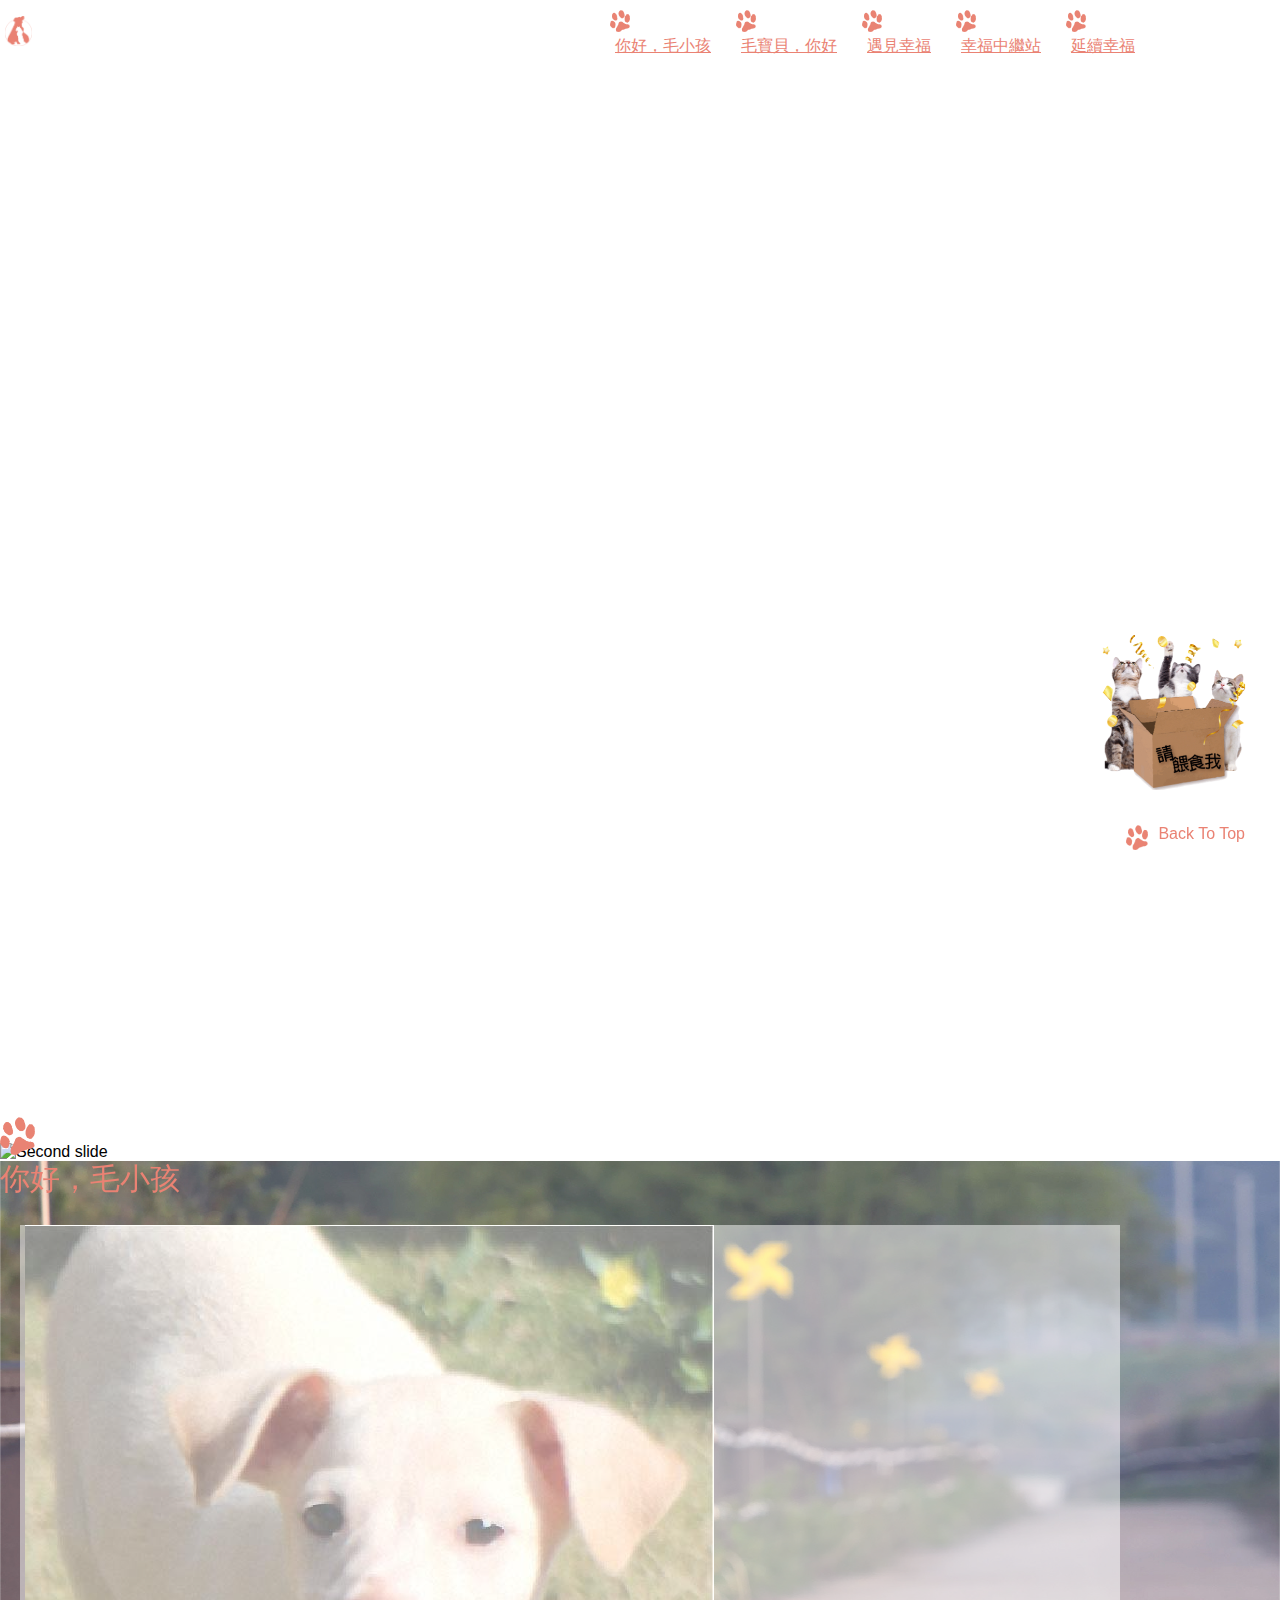
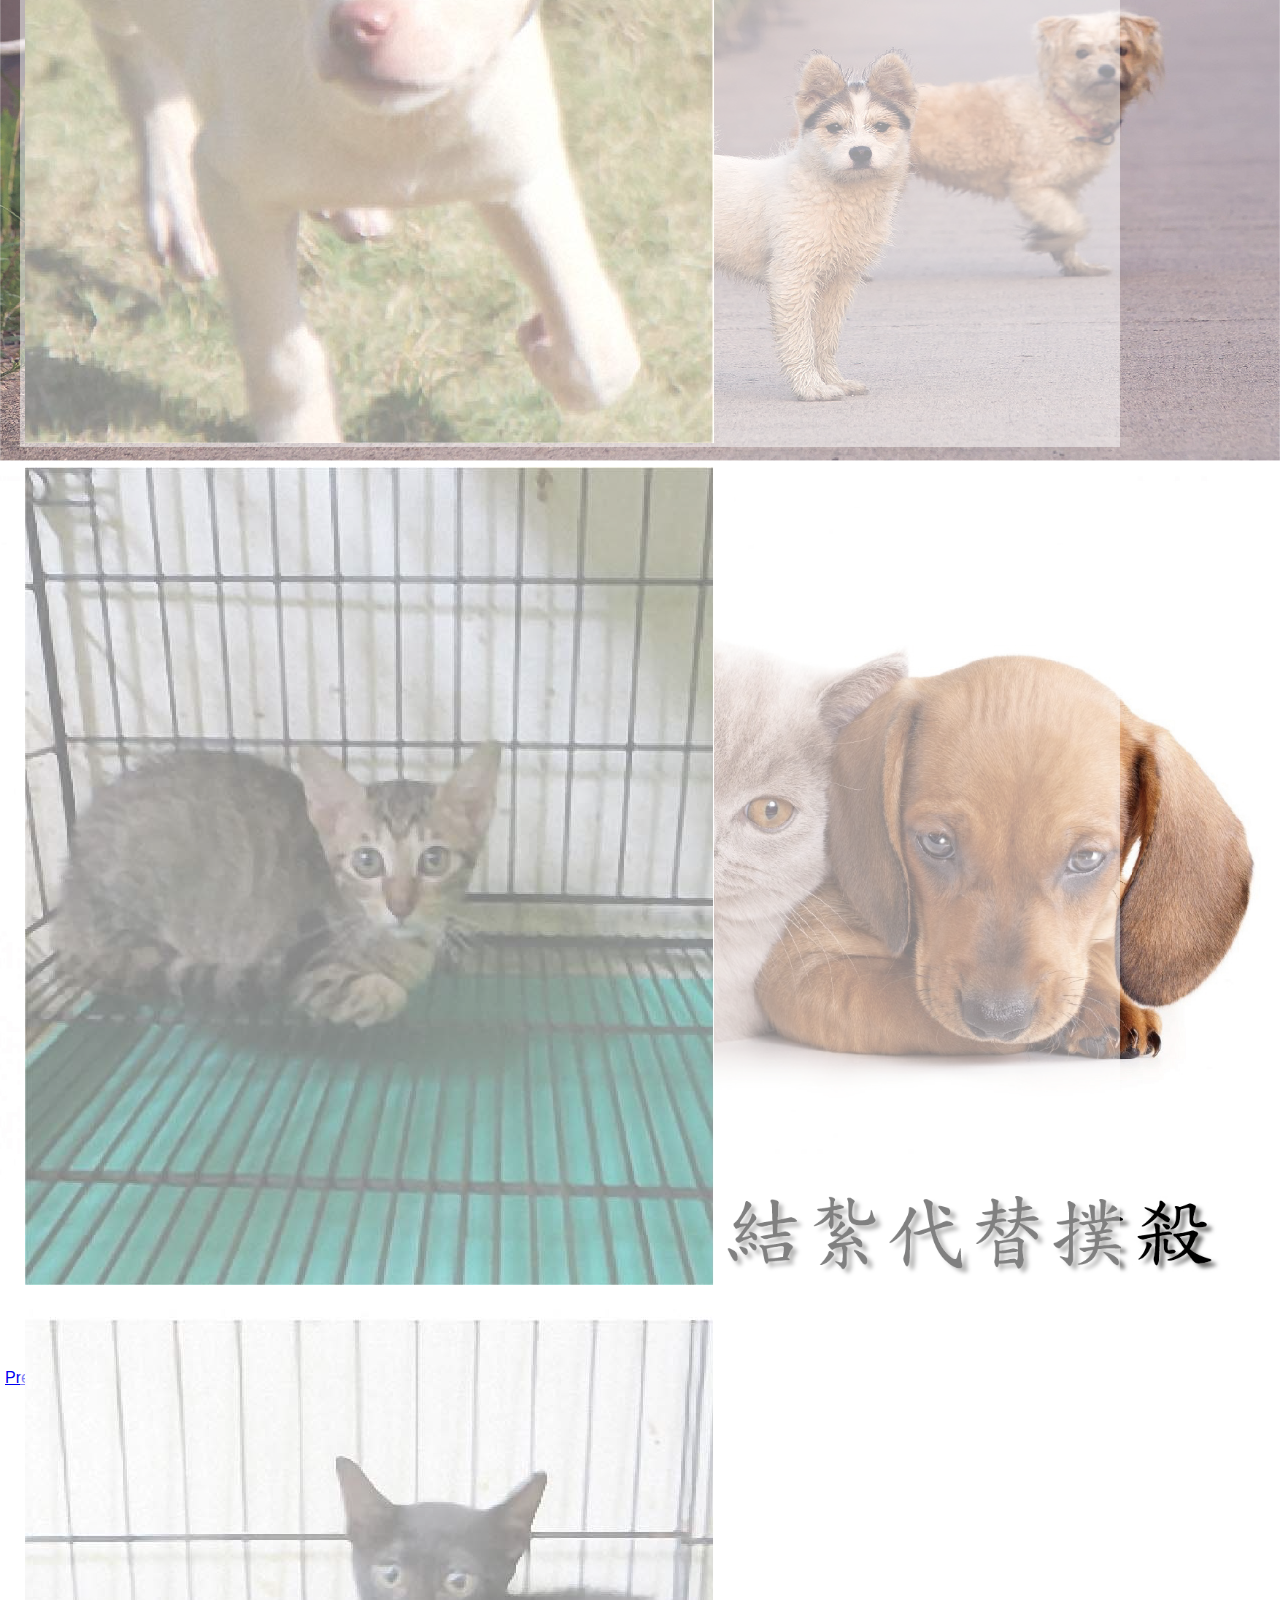
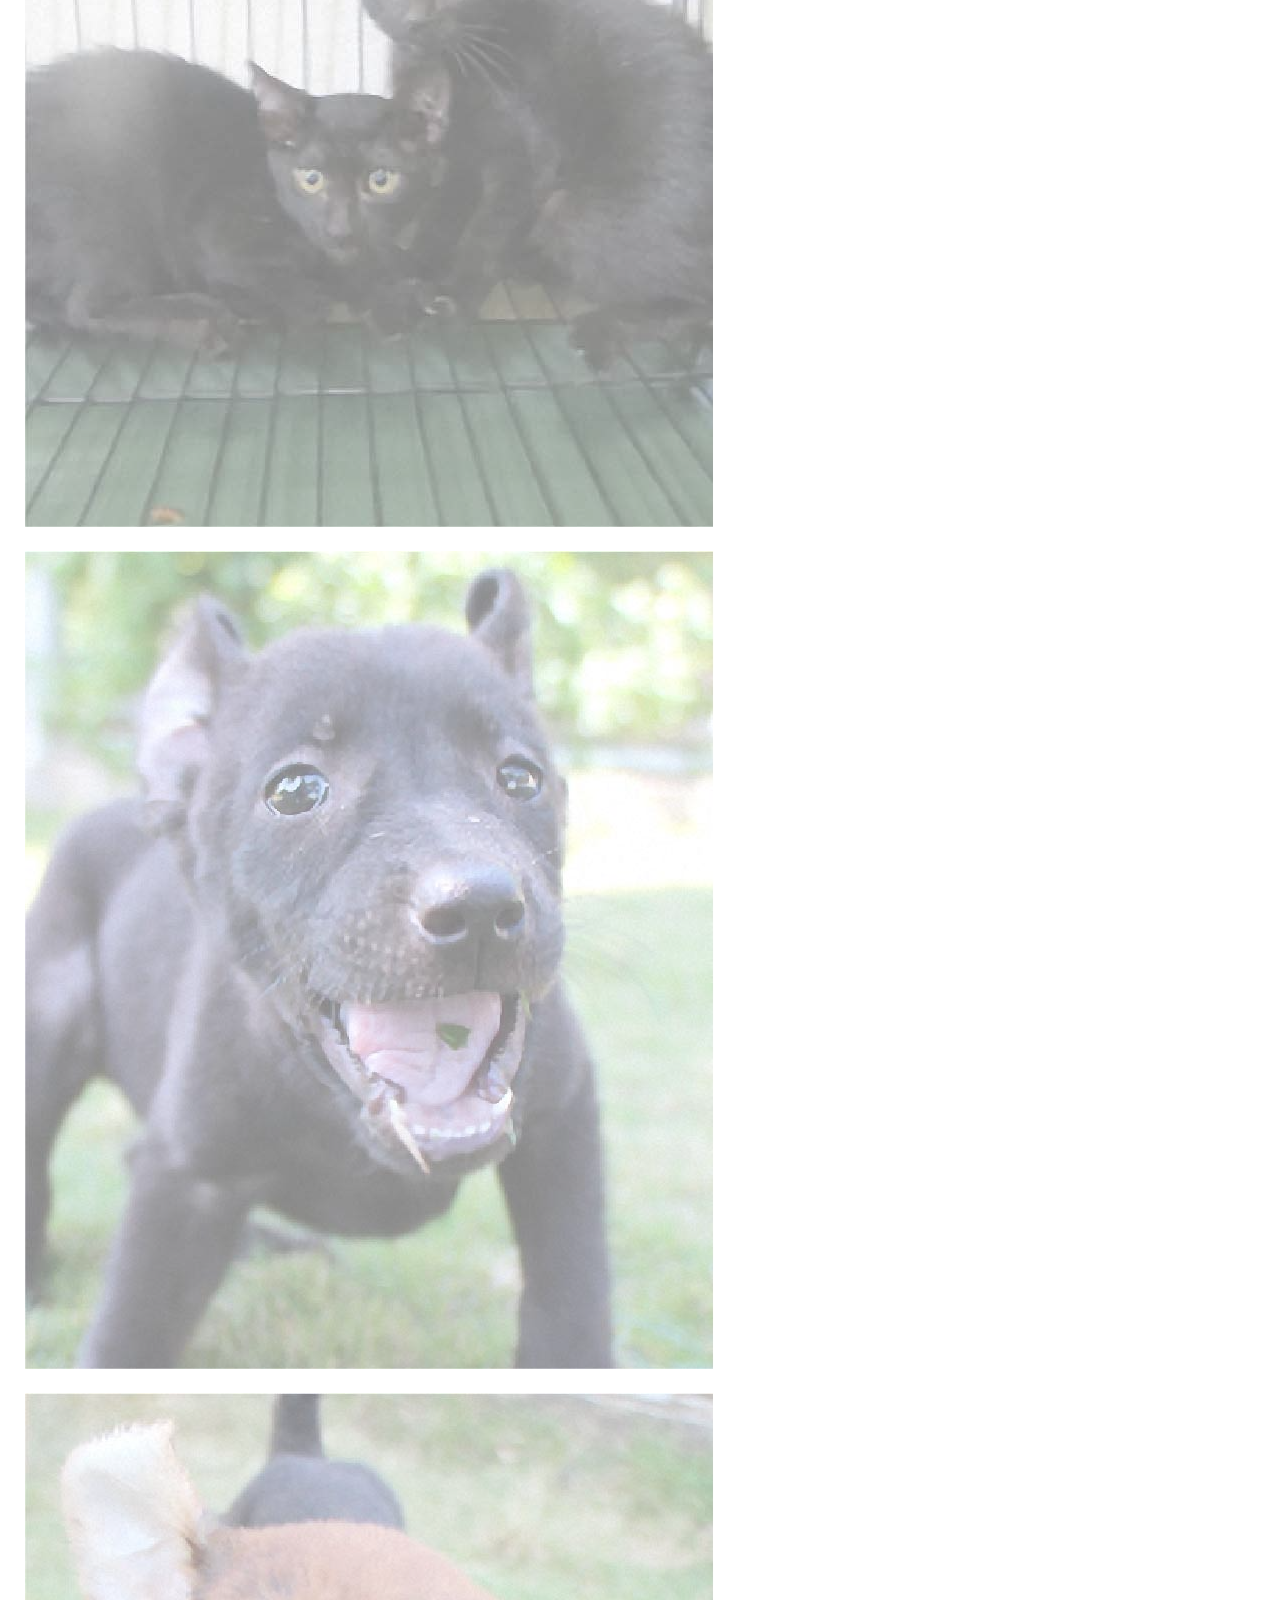
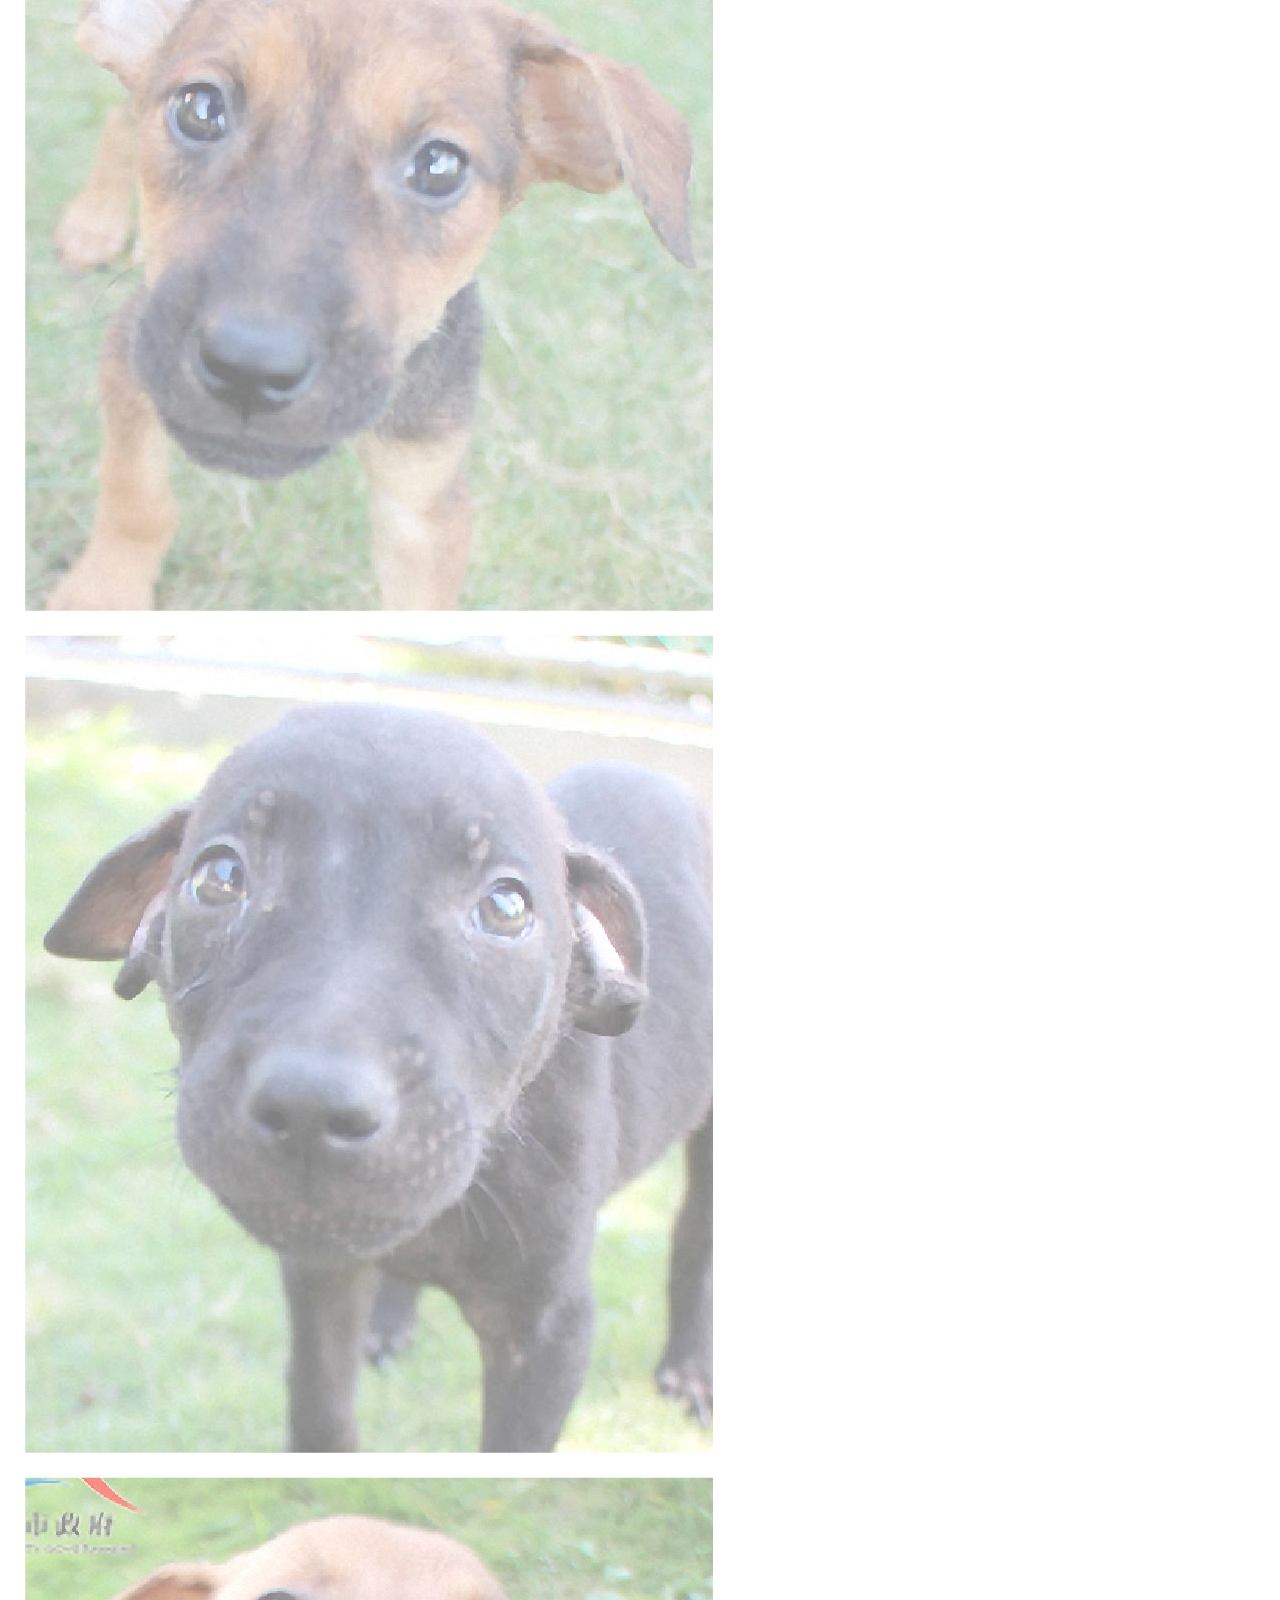
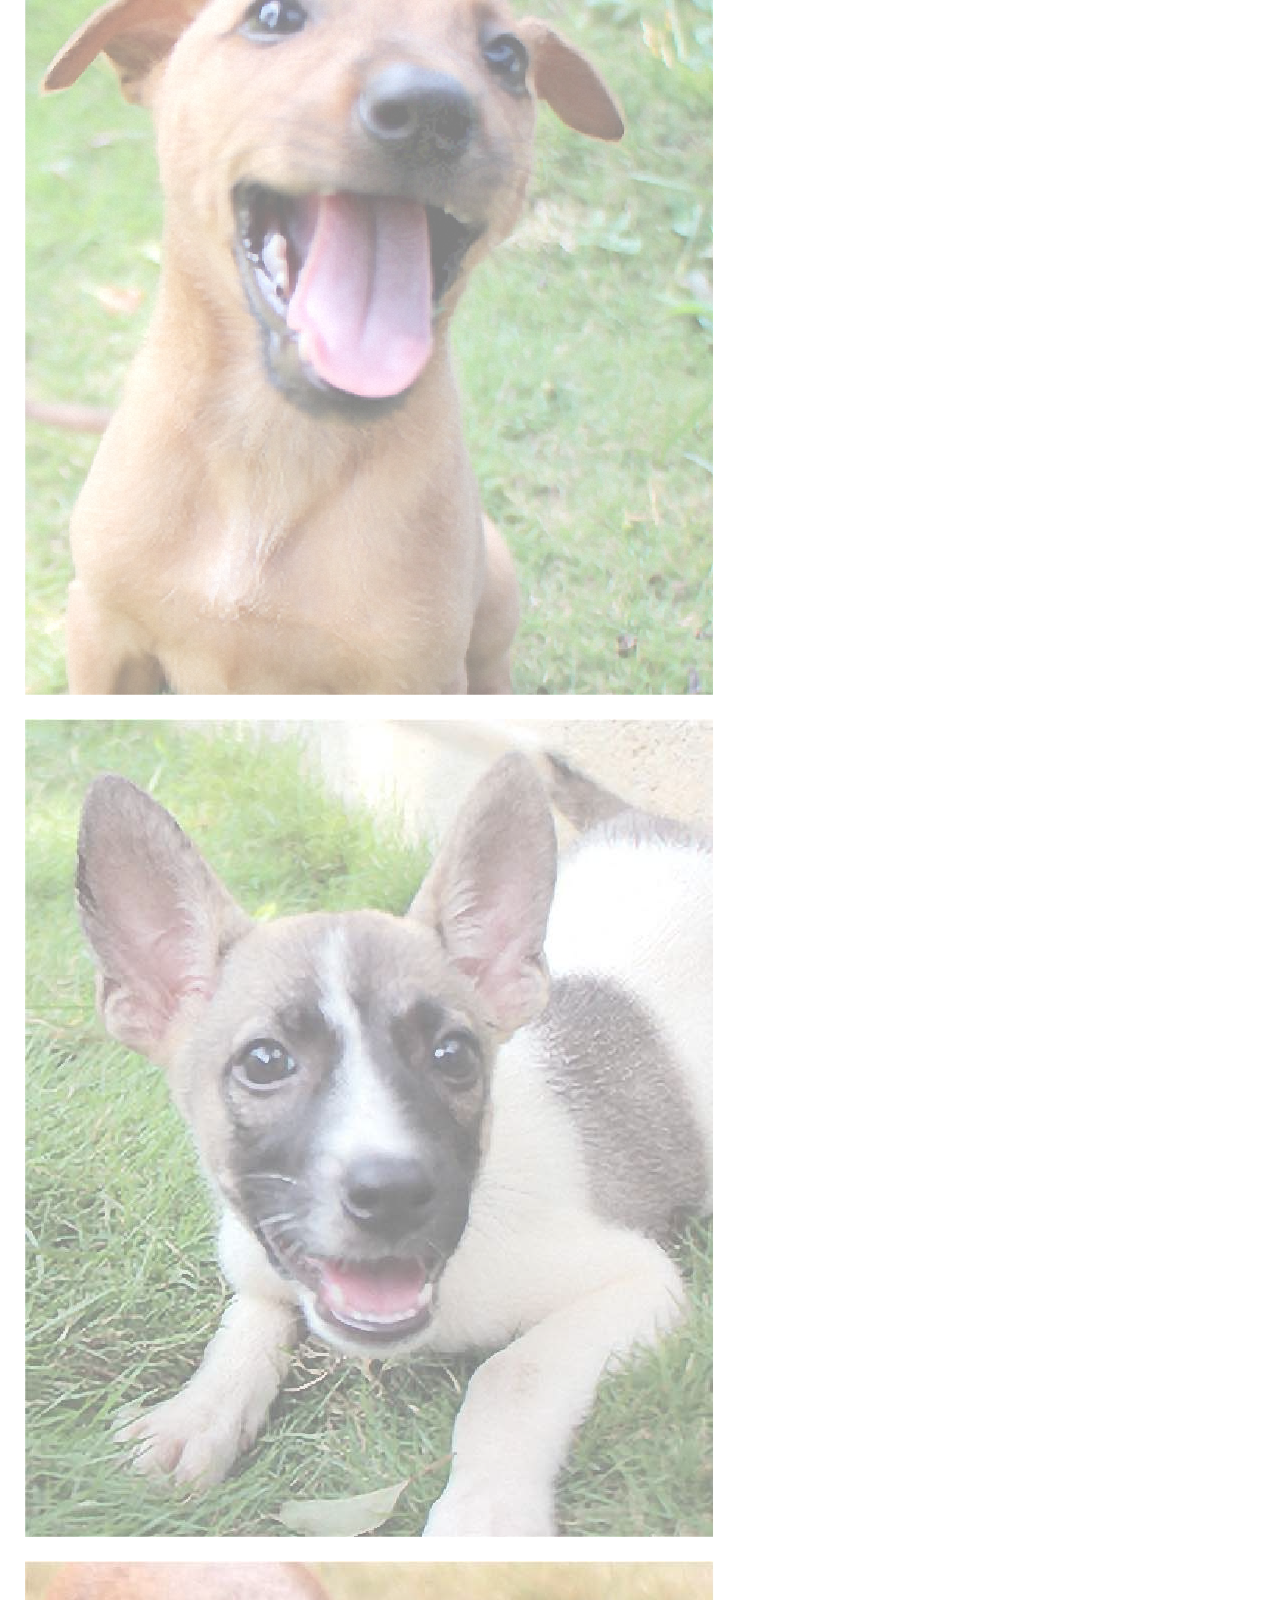
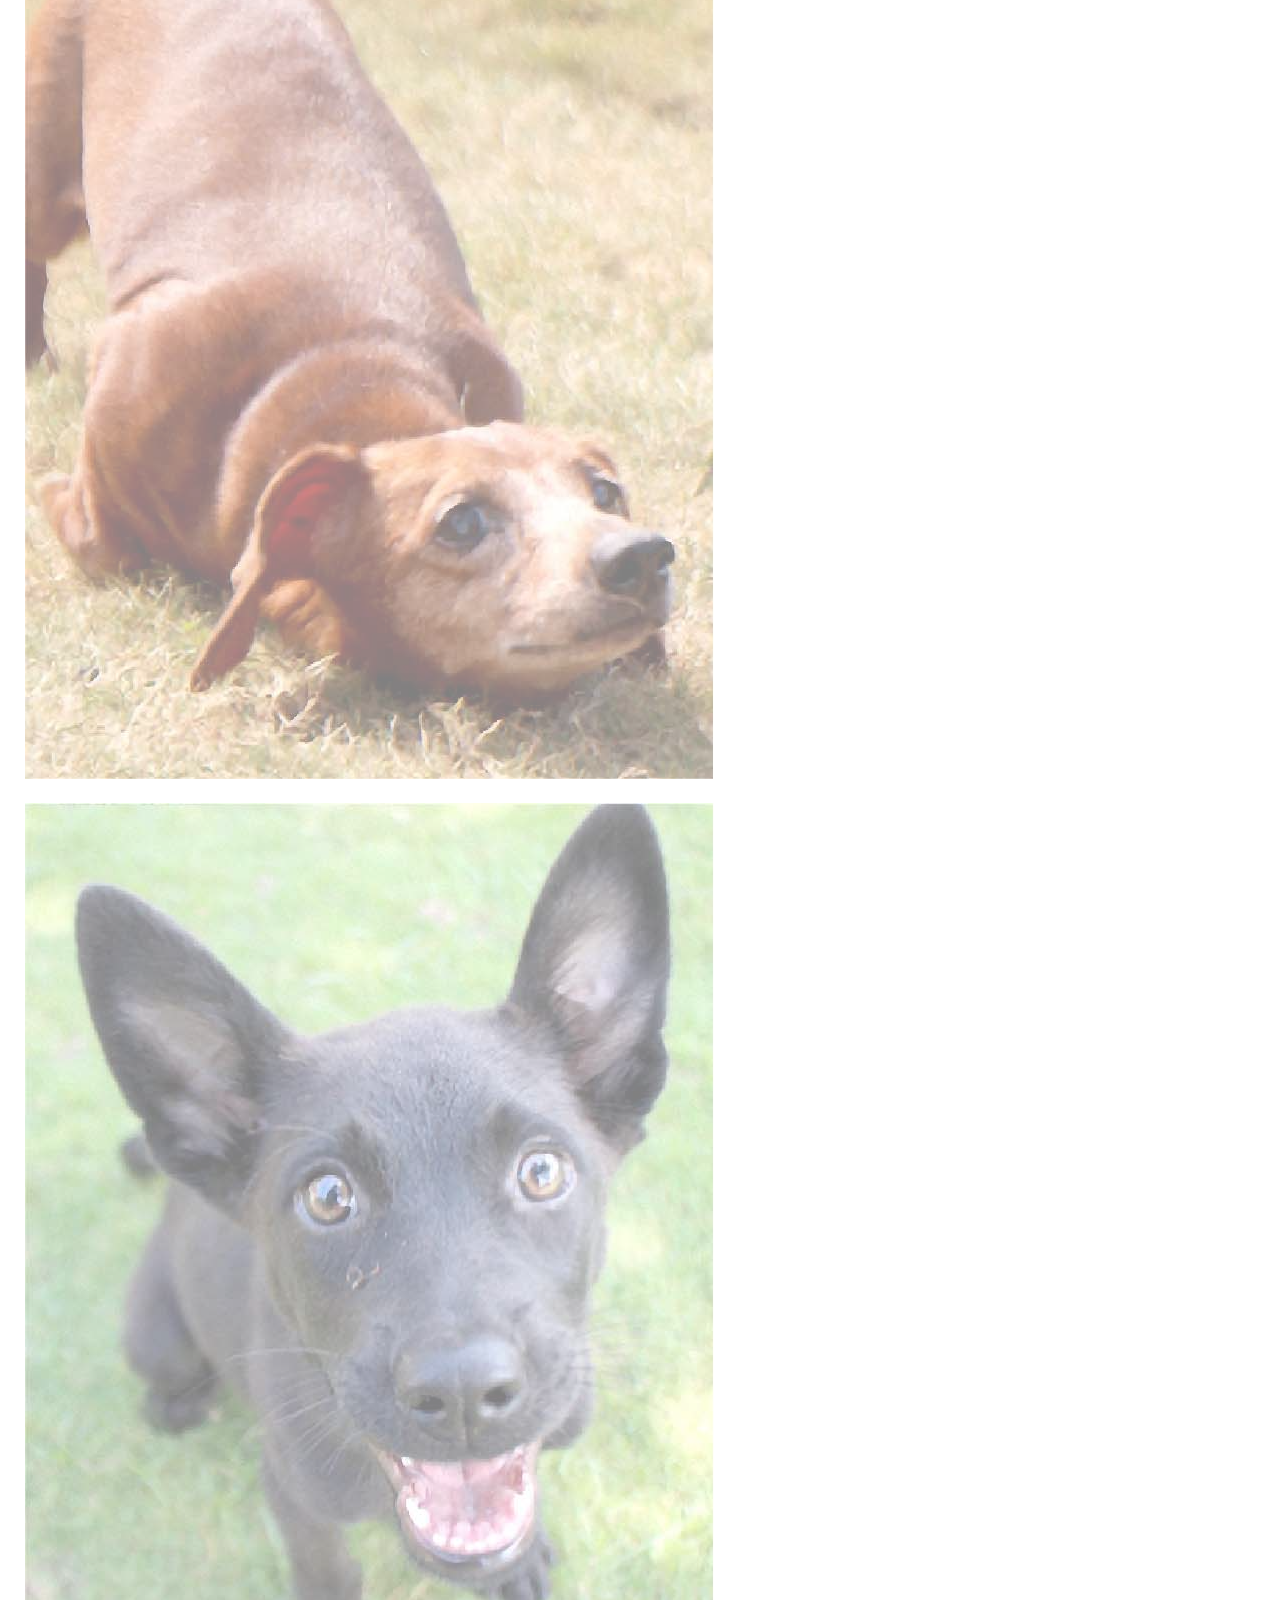
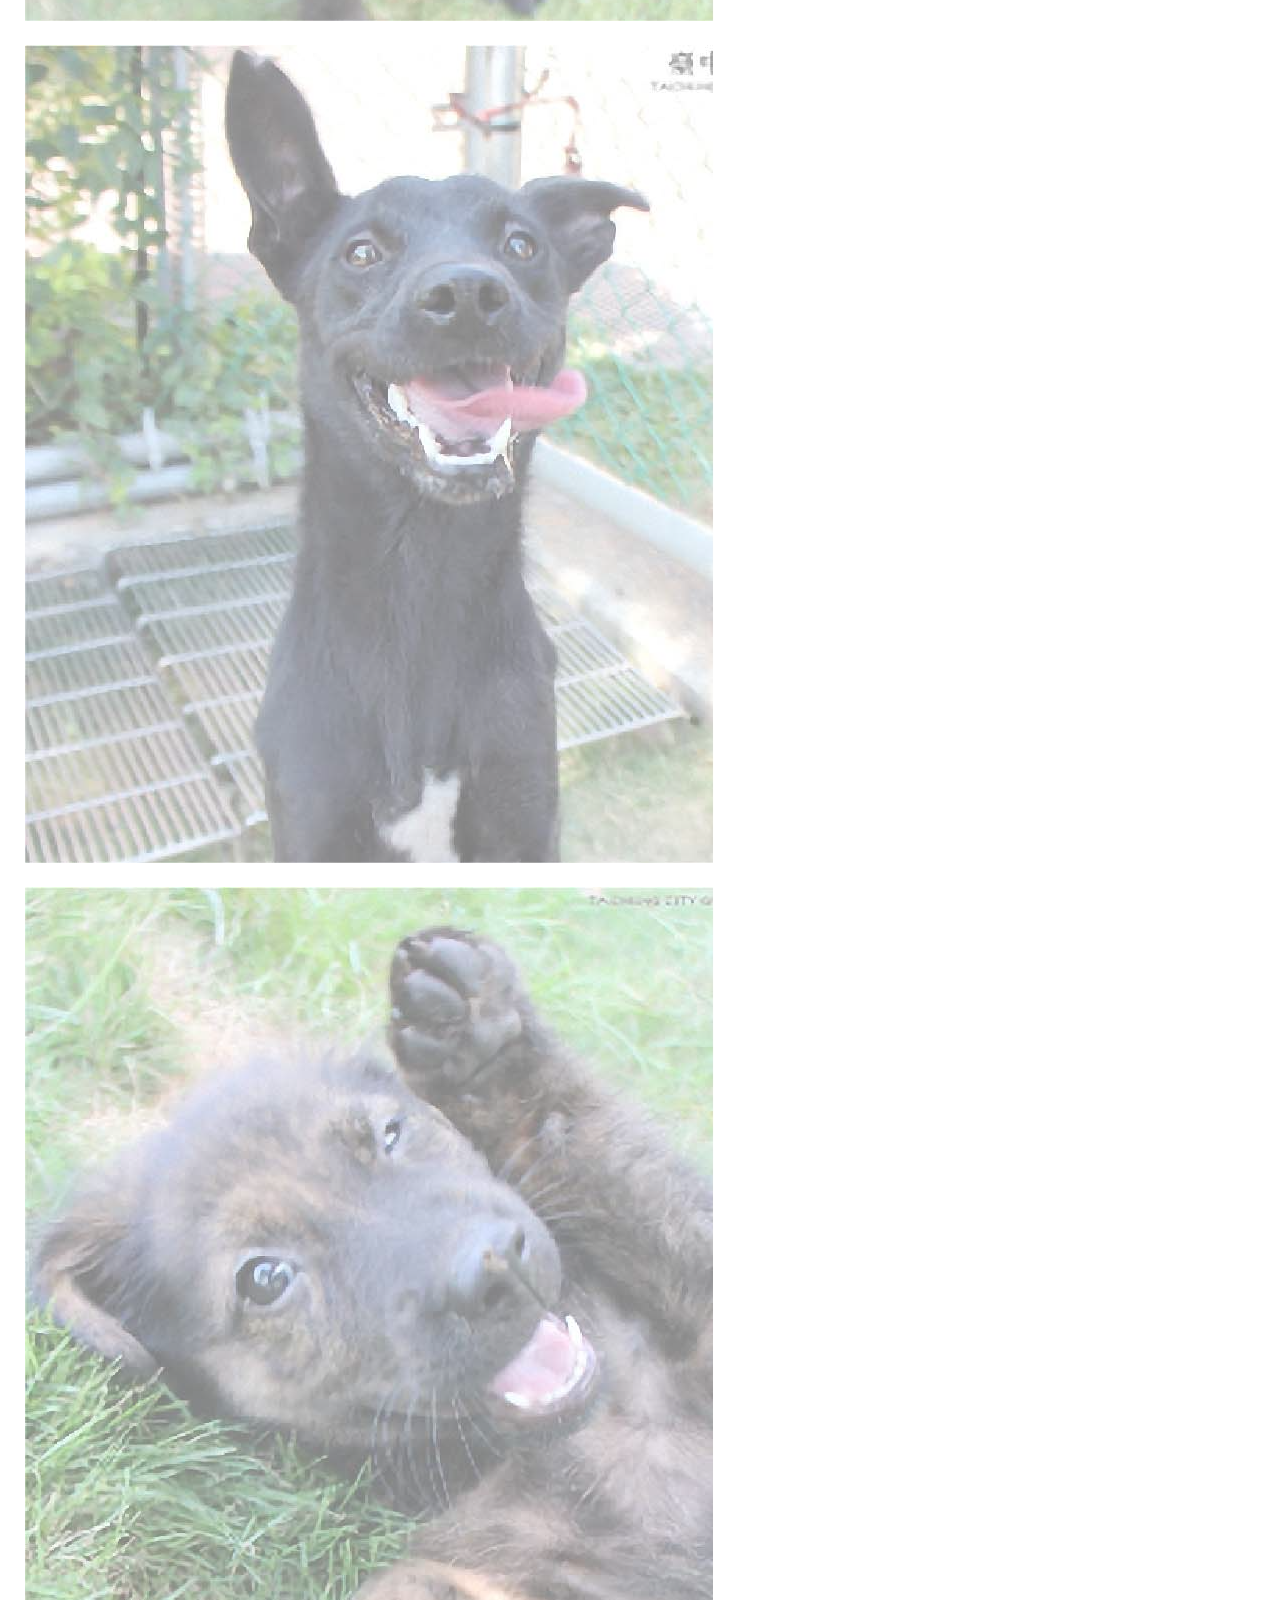
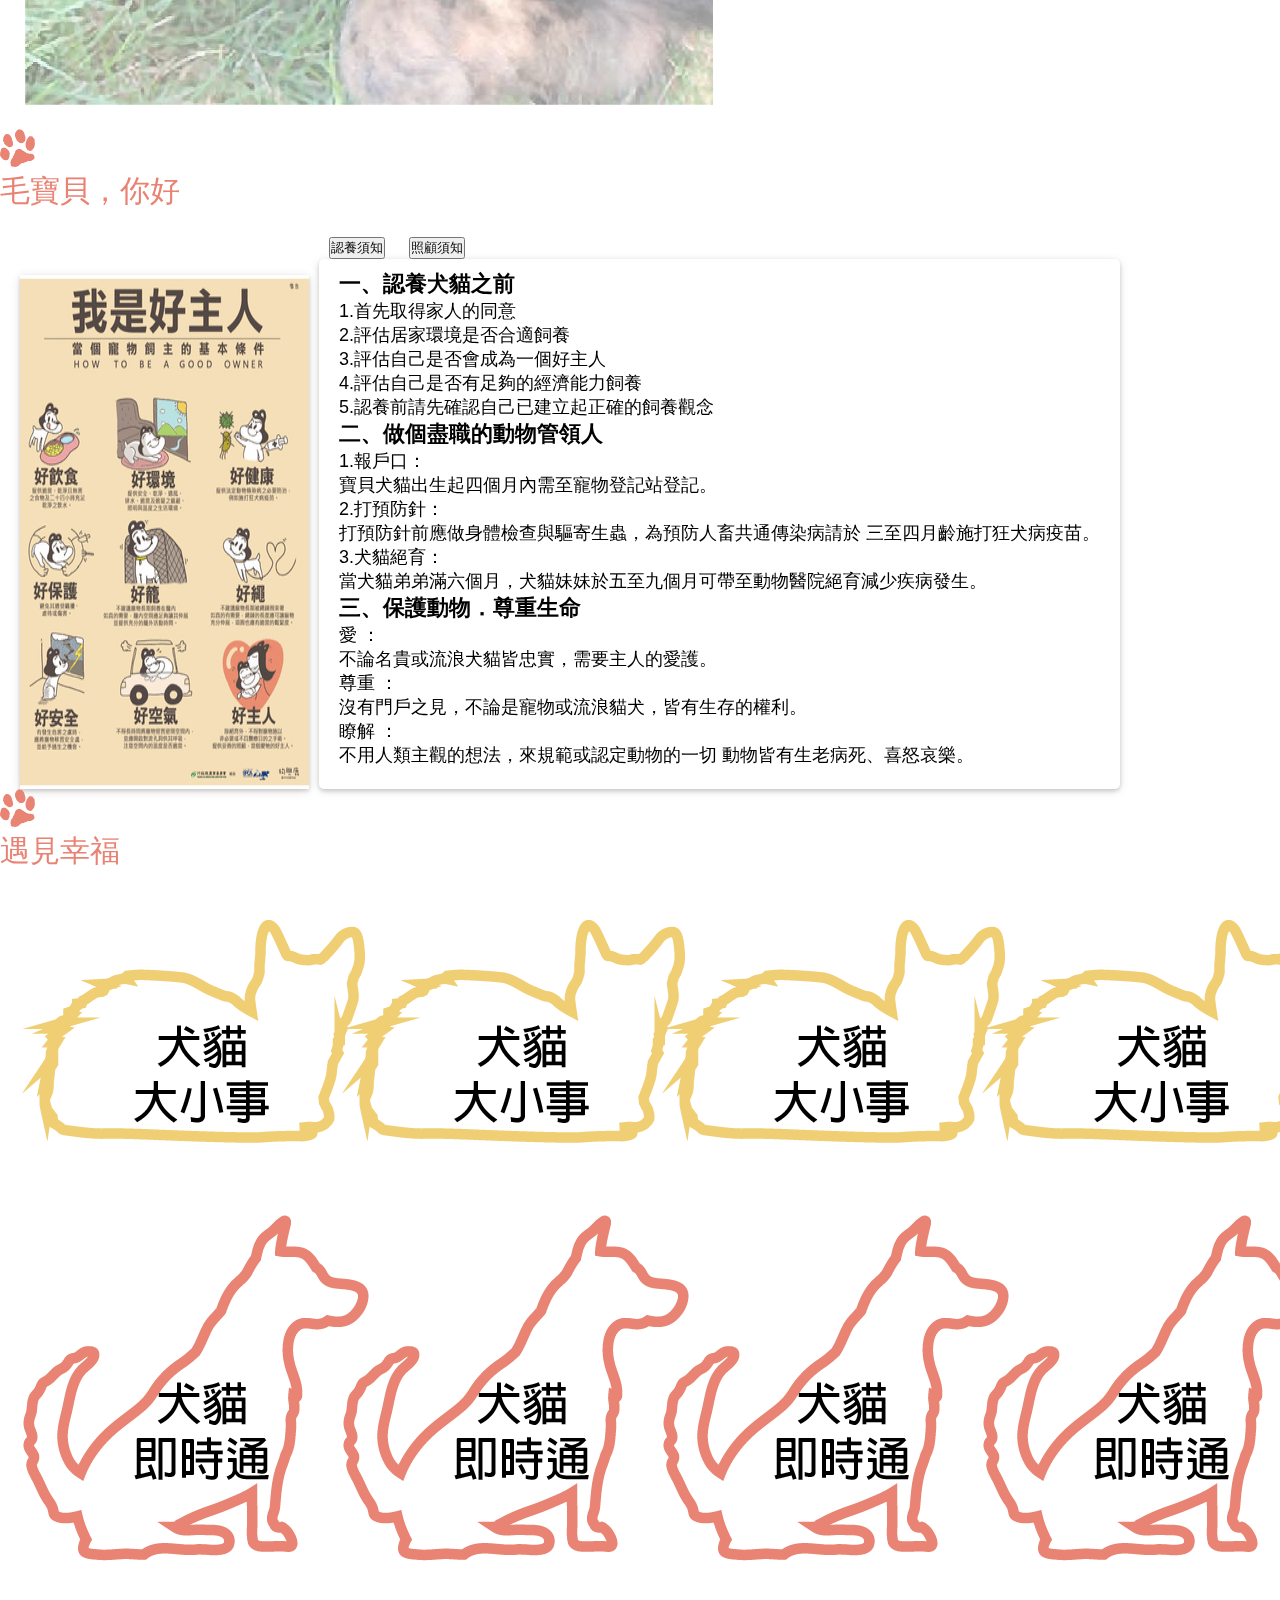
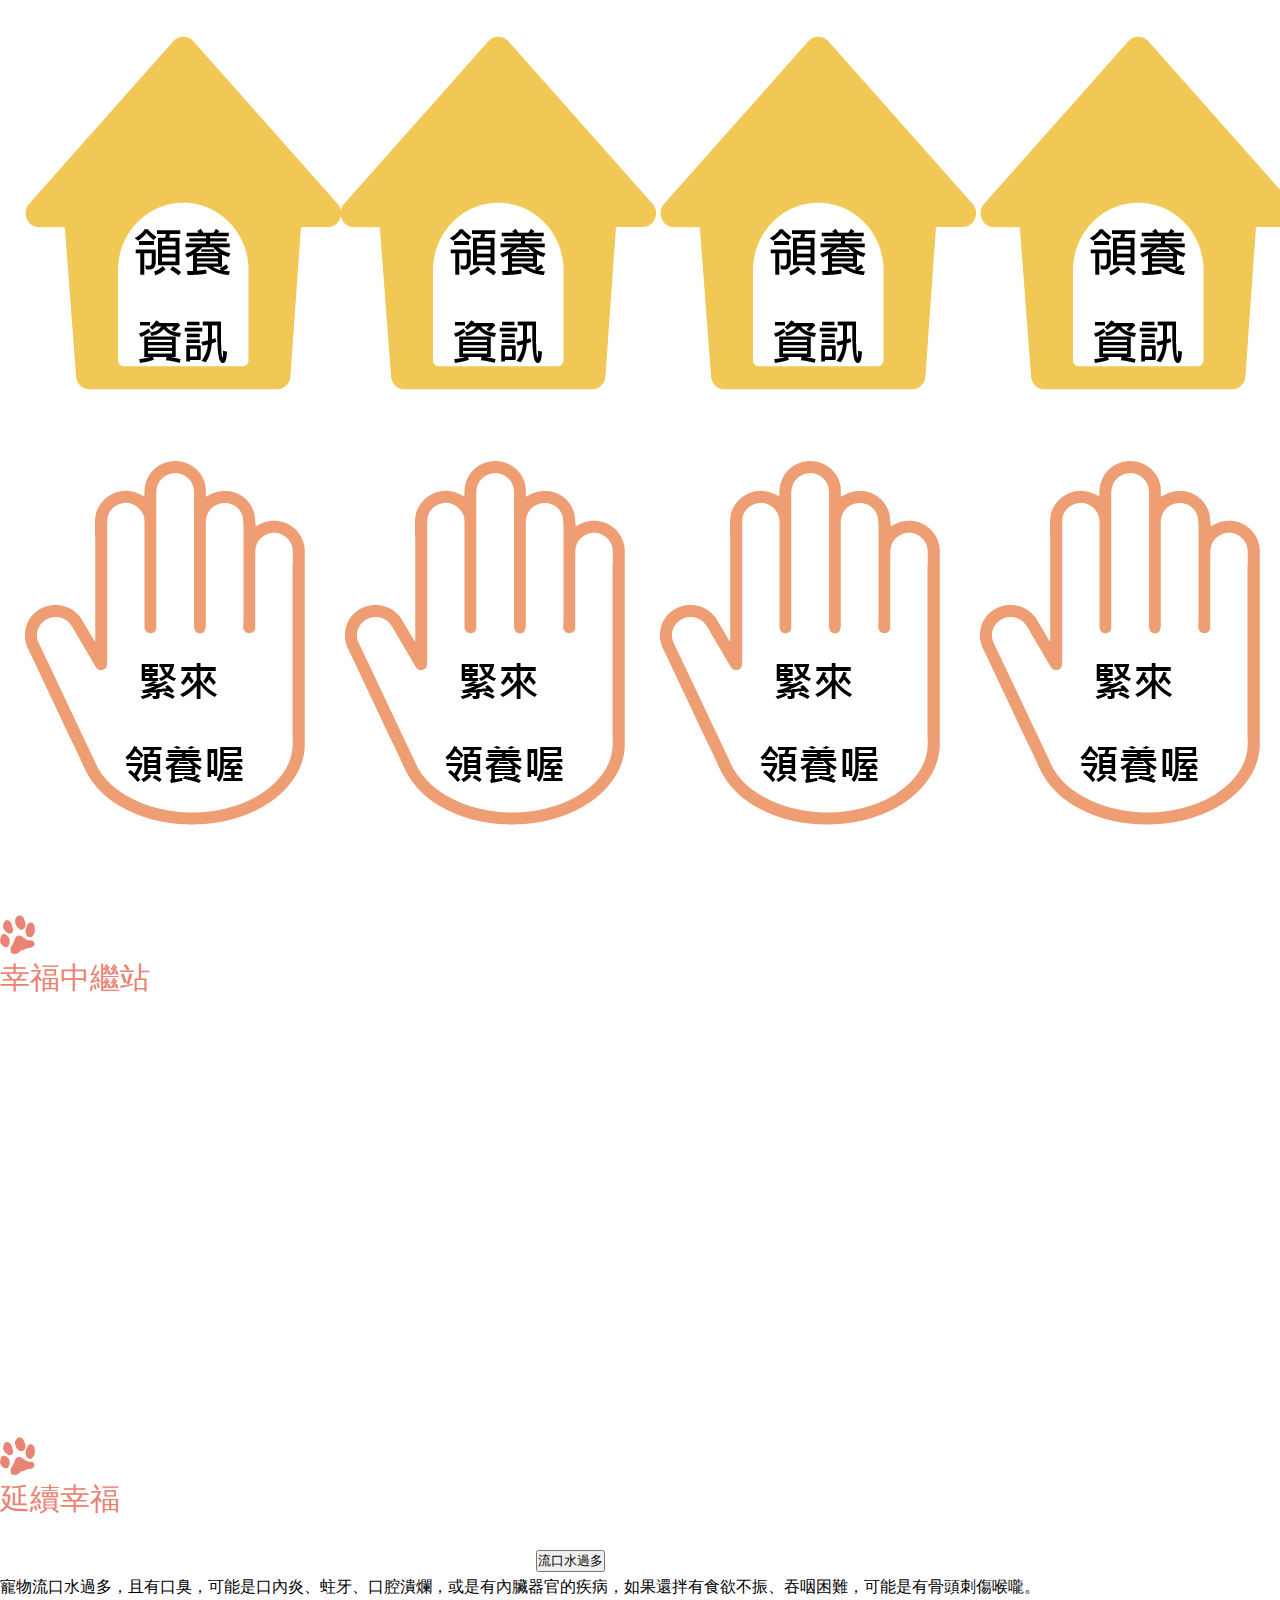
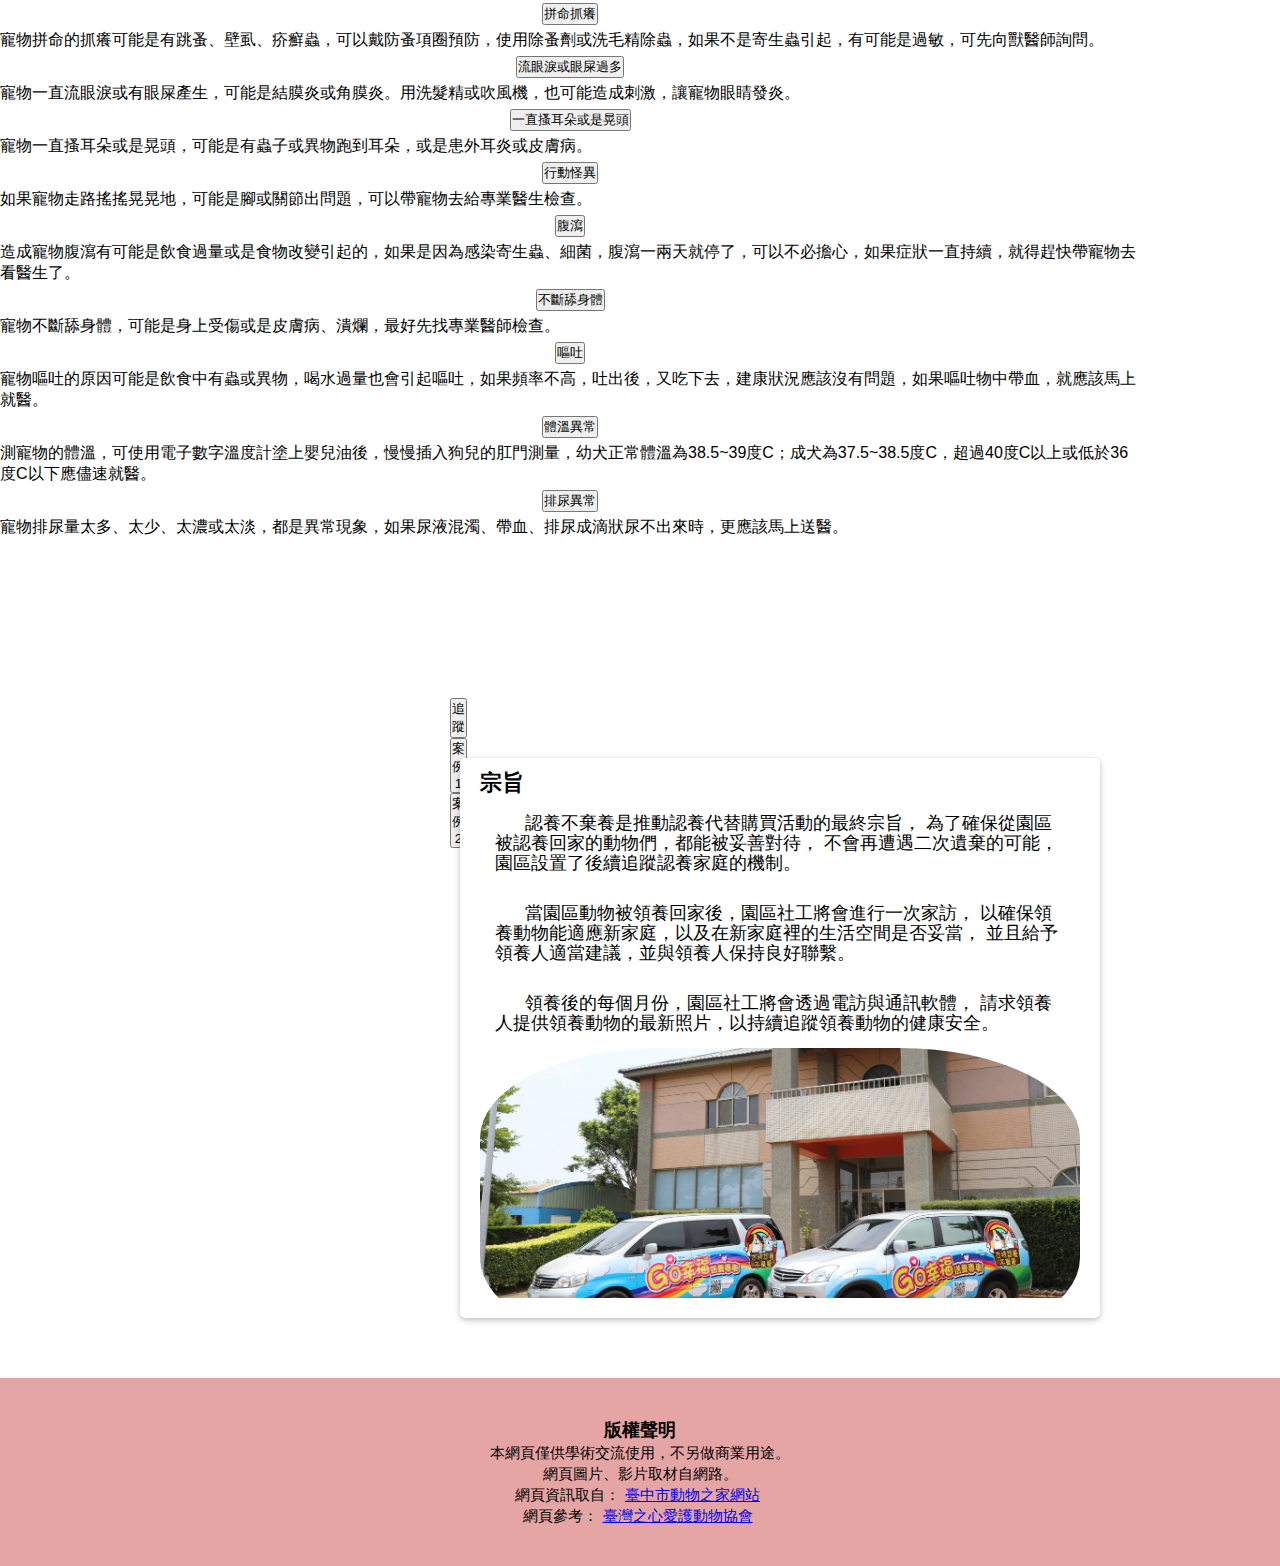
==== commit 4a4e1ccd: "updata-2018/10/24-nav修改" ====
--- a/index.html
+++ b/index.html
@@ -27,11 +27,11 @@
         <img class="footprint" src="/03.css-code/Ver.02/images/標題用腳印.png" alt="腳印"><span class="BackToTop">Back To Top</span>
     </div>
     <header>
-        <nav class="navItems navbar-light bg-light fixed-top">
+        <nav  class="navItems navbar-light bg-light fixed-top">
             <div class="container">
                 <div class="flex navBox">
                     <a href="#">
-                        <img class="logo" src="/03.css-code/Ver.02/images/logo-最終版.png" alt="Logo">
+                        <img id="header" class="logo" src="/03.css-code/Ver.02/images/logo-最終版.png" alt="Logo">
                     </a>
                     <div class="nav-items nav-flex">
                         <div class="d-flex justify-content-center align-items-center">
@@ -249,8 +249,8 @@
 
                     <div class="box_baby2">
                         <div class="btn-group1">
-                            <button type="button" class="btn btn-light" id="btn1">認養須知</button>
-                            <button type="button" class="btn btn-light" id="btn2">照顧須知</button>
+                            <button type="button" class="btn btn-secondary" id="btn1">認養須知</button>
+                            <button type="button" class="btn btn-secondary" id="btn2">照顧須知</button>
                         </div>
                         <div id="tab1_content" class="tab1 show">
                             <div class="p_scroll_1">
@@ -739,9 +739,9 @@
 
                     <div class="box1">
                         <div class="btn-group">
-                            <button type="button" class="btn btn-light" id="btn3">追蹤</button>
-                            <button type="button" class="btn btn-light" id="btn4">案例1</button>
-                            <button type="button" class="btn btn-light" id="btn5">案例2</button>
+                            <button type="button" class="btn btn-secondary" id="btn3">追蹤</button>
+                            <button type="button" class="btn btn-secondary" id="btn4">案例1</button>
+                            <button type="button" class="btn btn-secondary" id="btn5">案例2</button>
                         </div>
                         <div id="tab3_content" class="tab show">
                             <p class="p2"><b>宗旨</b></p>
--- a/03.css-code/Ver.02/css/all.css
+++ b/03.css-code/Ver.02/css/all.css
@@ -60,8 +60,8 @@
     }
 
 .logo{
-    width: 80px;
-    height: 80px;   
+    /* width: 80px; */
+    height:30px;   
 }
 
 .flex{
@@ -318,10 +318,14 @@
 }
 .show {
 display: block;
+
 }
 button{
 margin: 0 10px;
-}
+/* background-color: #E6A5A5; */
+}
+
+
 .p1{
 text-indent:30px;
 font-size: 18px;
@@ -439,35 +443,55 @@
     height: 60px;
 }
 
+/* 
+.btn {
+    border: none;
+    outline: none;
+    padding: 10px 16px;
+    background-color: #f1f1f1;
+    cursor: pointer;
+} */
+
+/* Style the active class (and buttons on mouse-over) */
+/* .active
+ {
+    background-color: #666;
+    color: white;
+} */
+
+#header{
+    transition: all 0.4s;
+}
 @media screen and (max-width: 460px) {
     
     body :target:before {
         height: 50px;
     }
 
-    .logo{
+    /* .logo{
         width: 30px;
-        height: 30px;
-    }
+        height:30px;
+    } */
 
     .nav-btn{
         display: block;
     }
 
-    .fas{
-
-    }
+    /* .fas{
+
+    } */
 
     .navBox{
         display: flex;
         justify-content: space-between;
         align-items: center;
         margin: 0px;
-    }
-
-    .navItems{
+        /* height: 30px; */
+    }
+
+    /* .navItems{
         height: 40px;
-    }
+    } */
 
     .nav-items{
         display: none;
@@ -504,6 +528,7 @@
         margin: 0 auto;
     }
     
+    
 
     
    
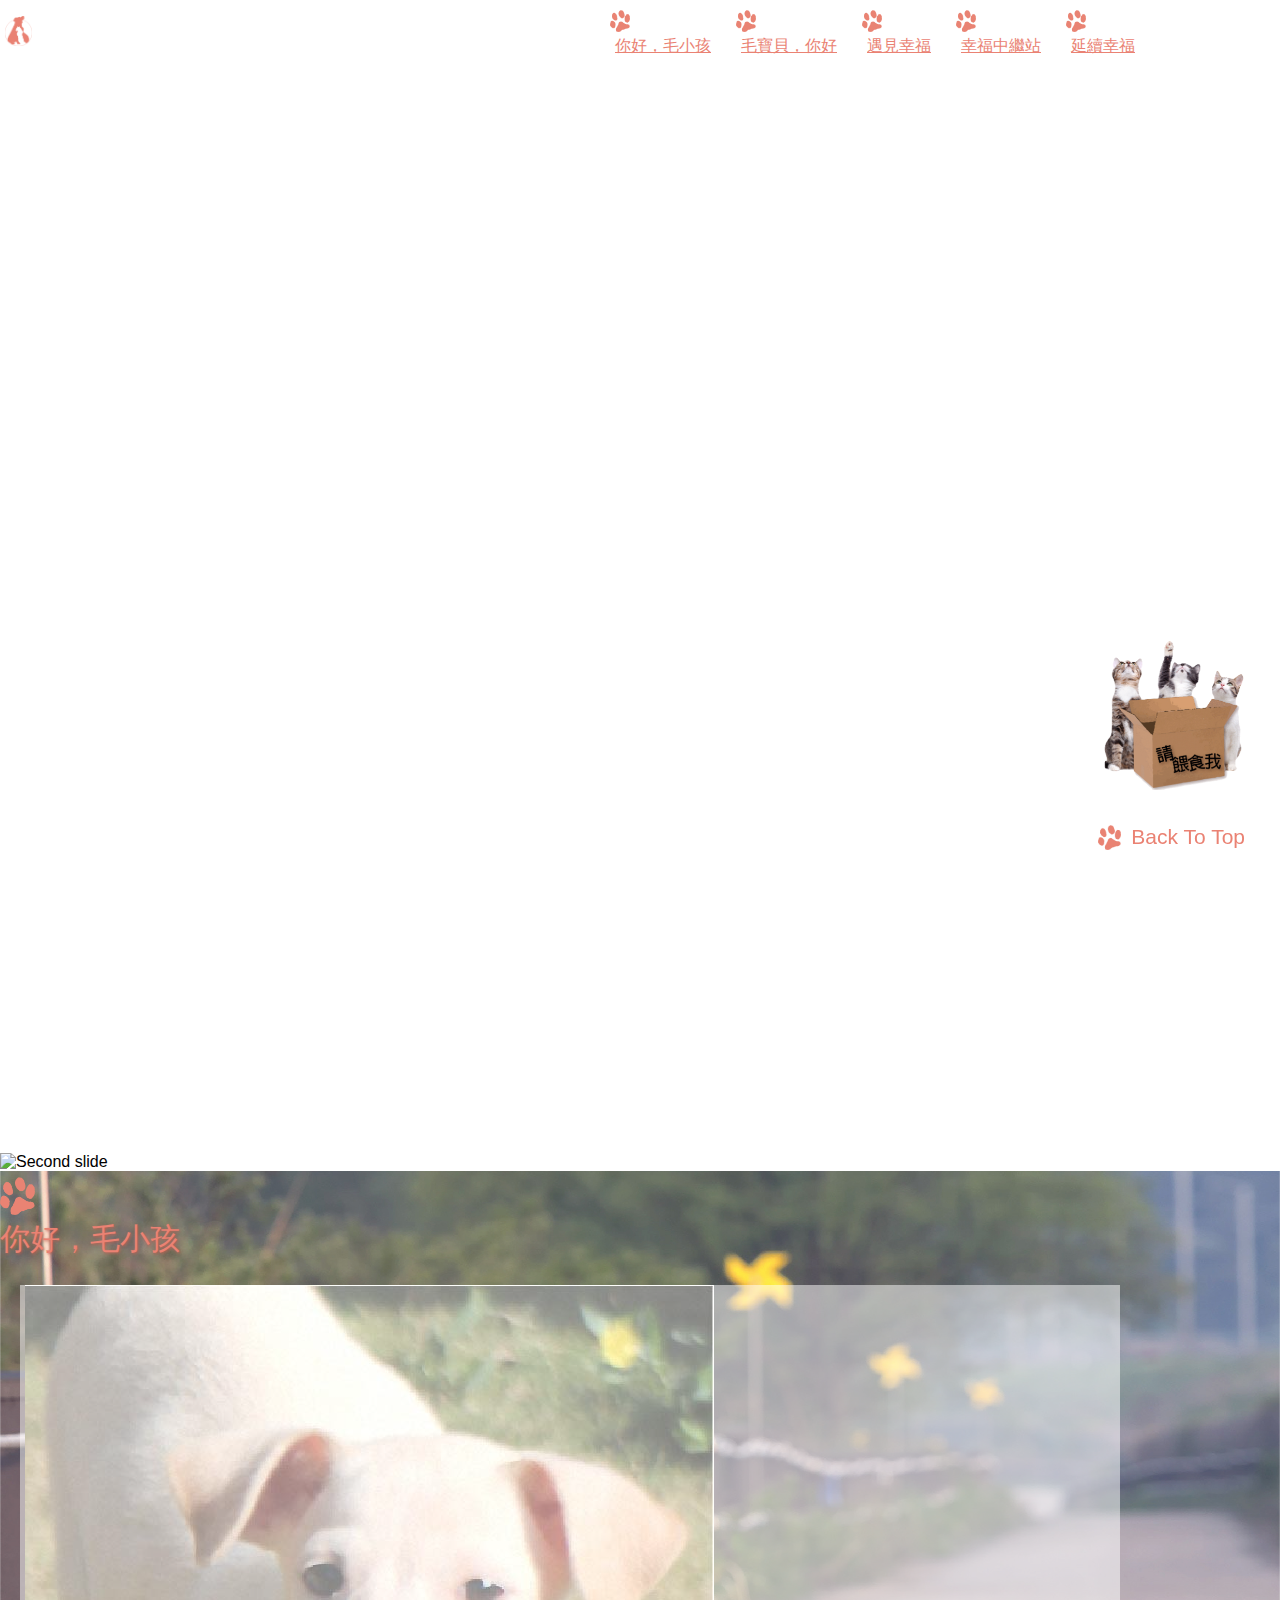
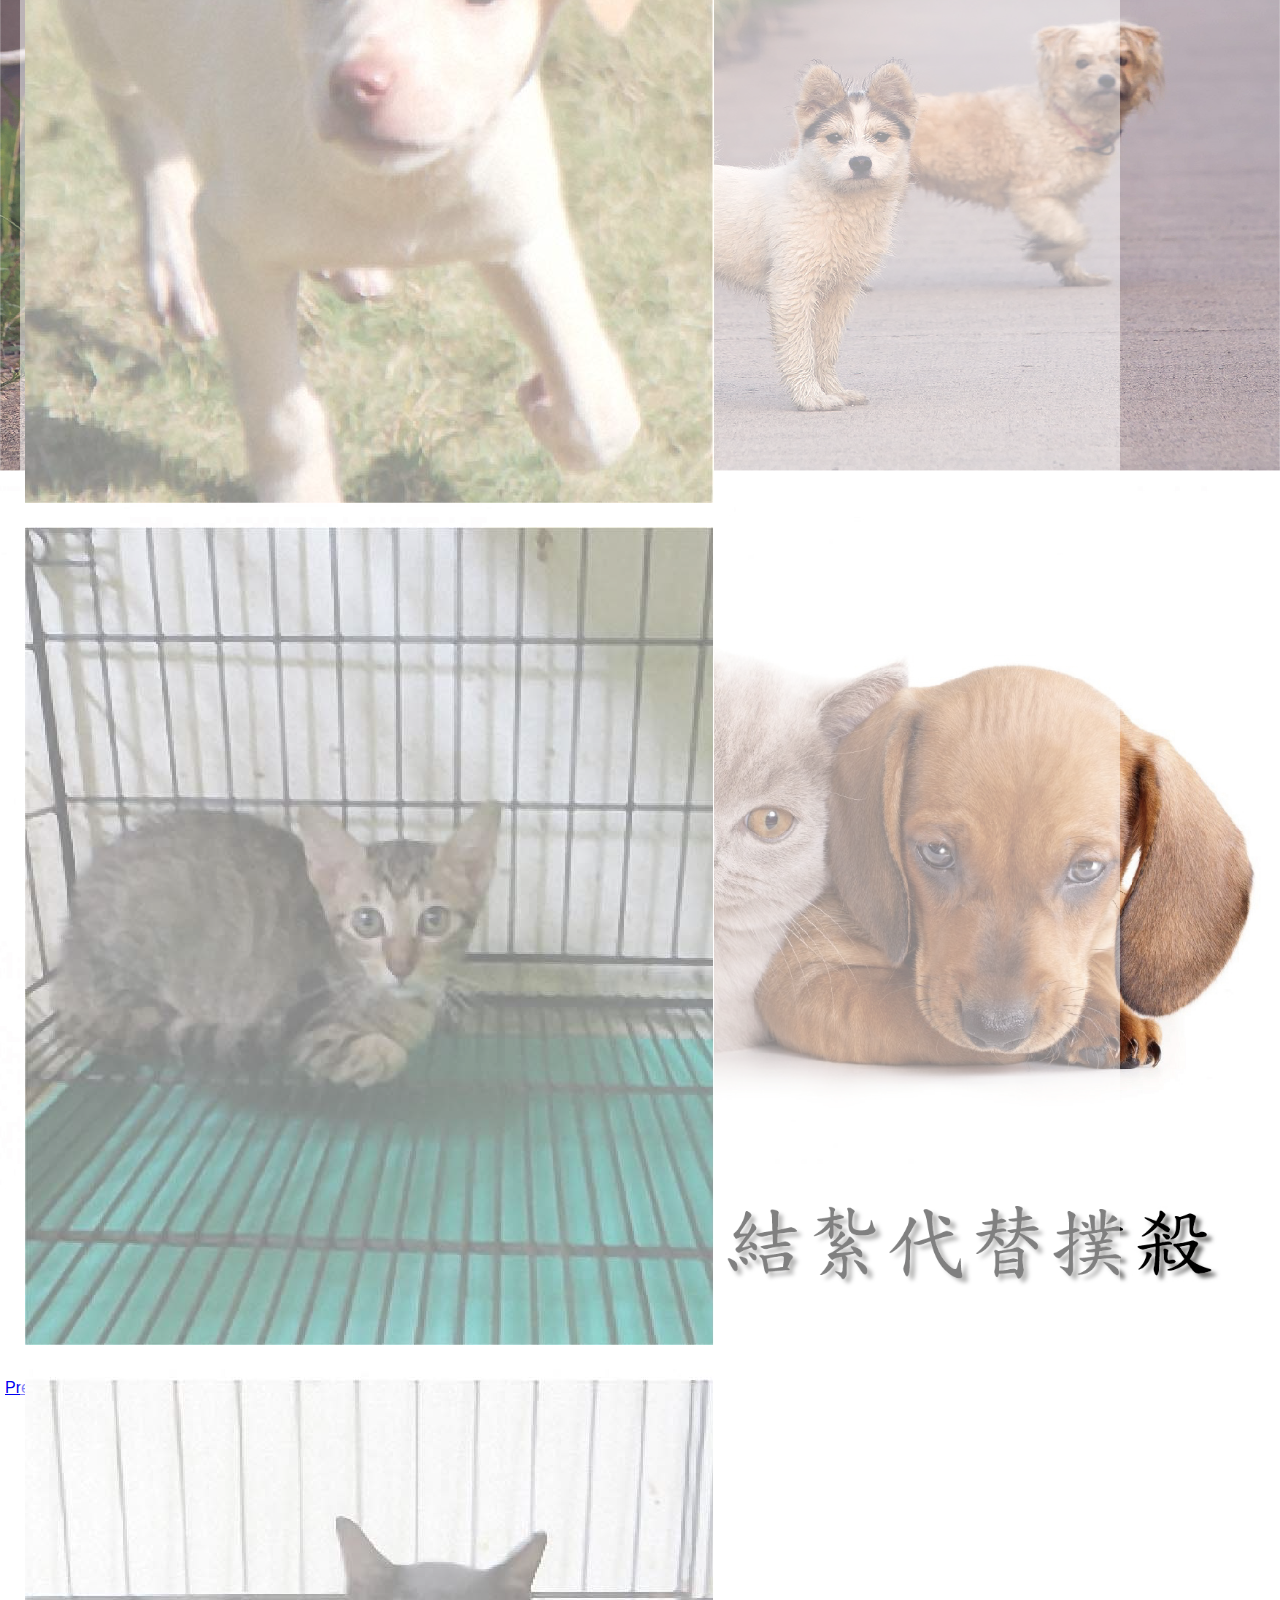
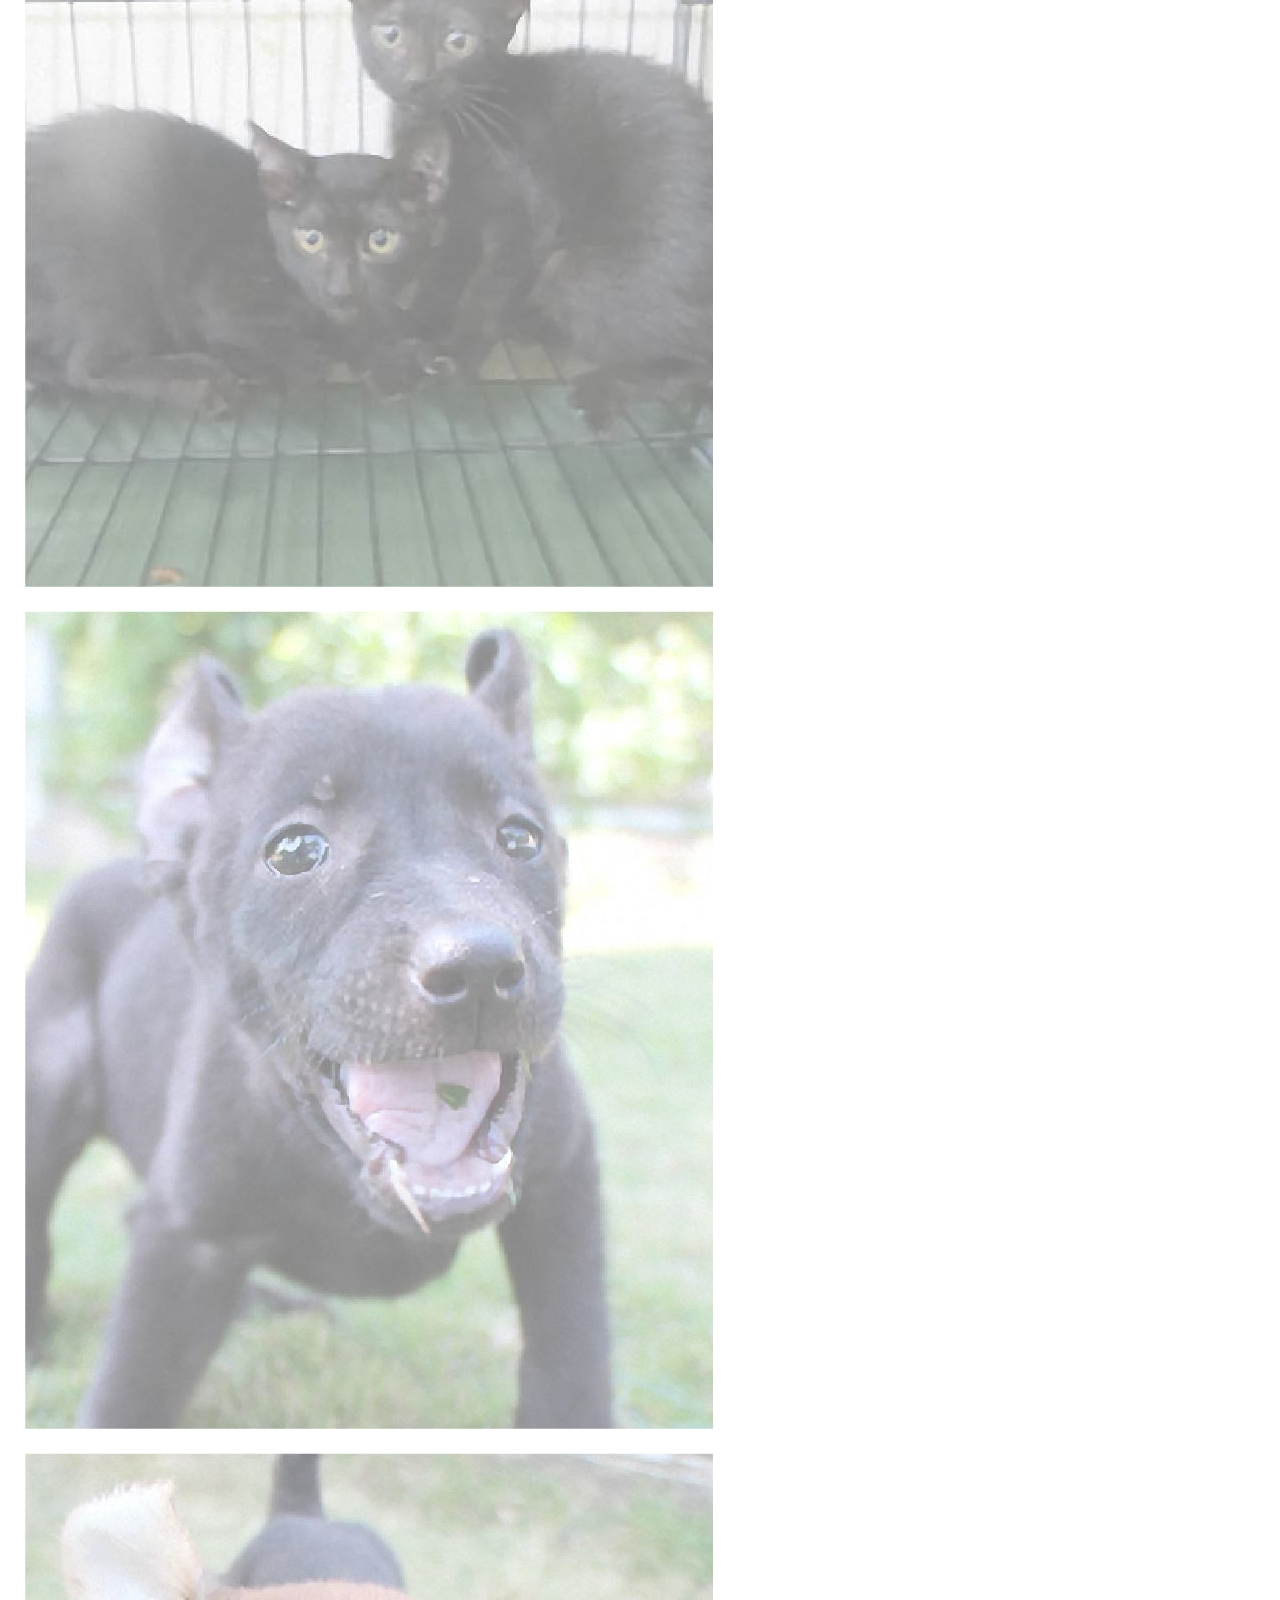
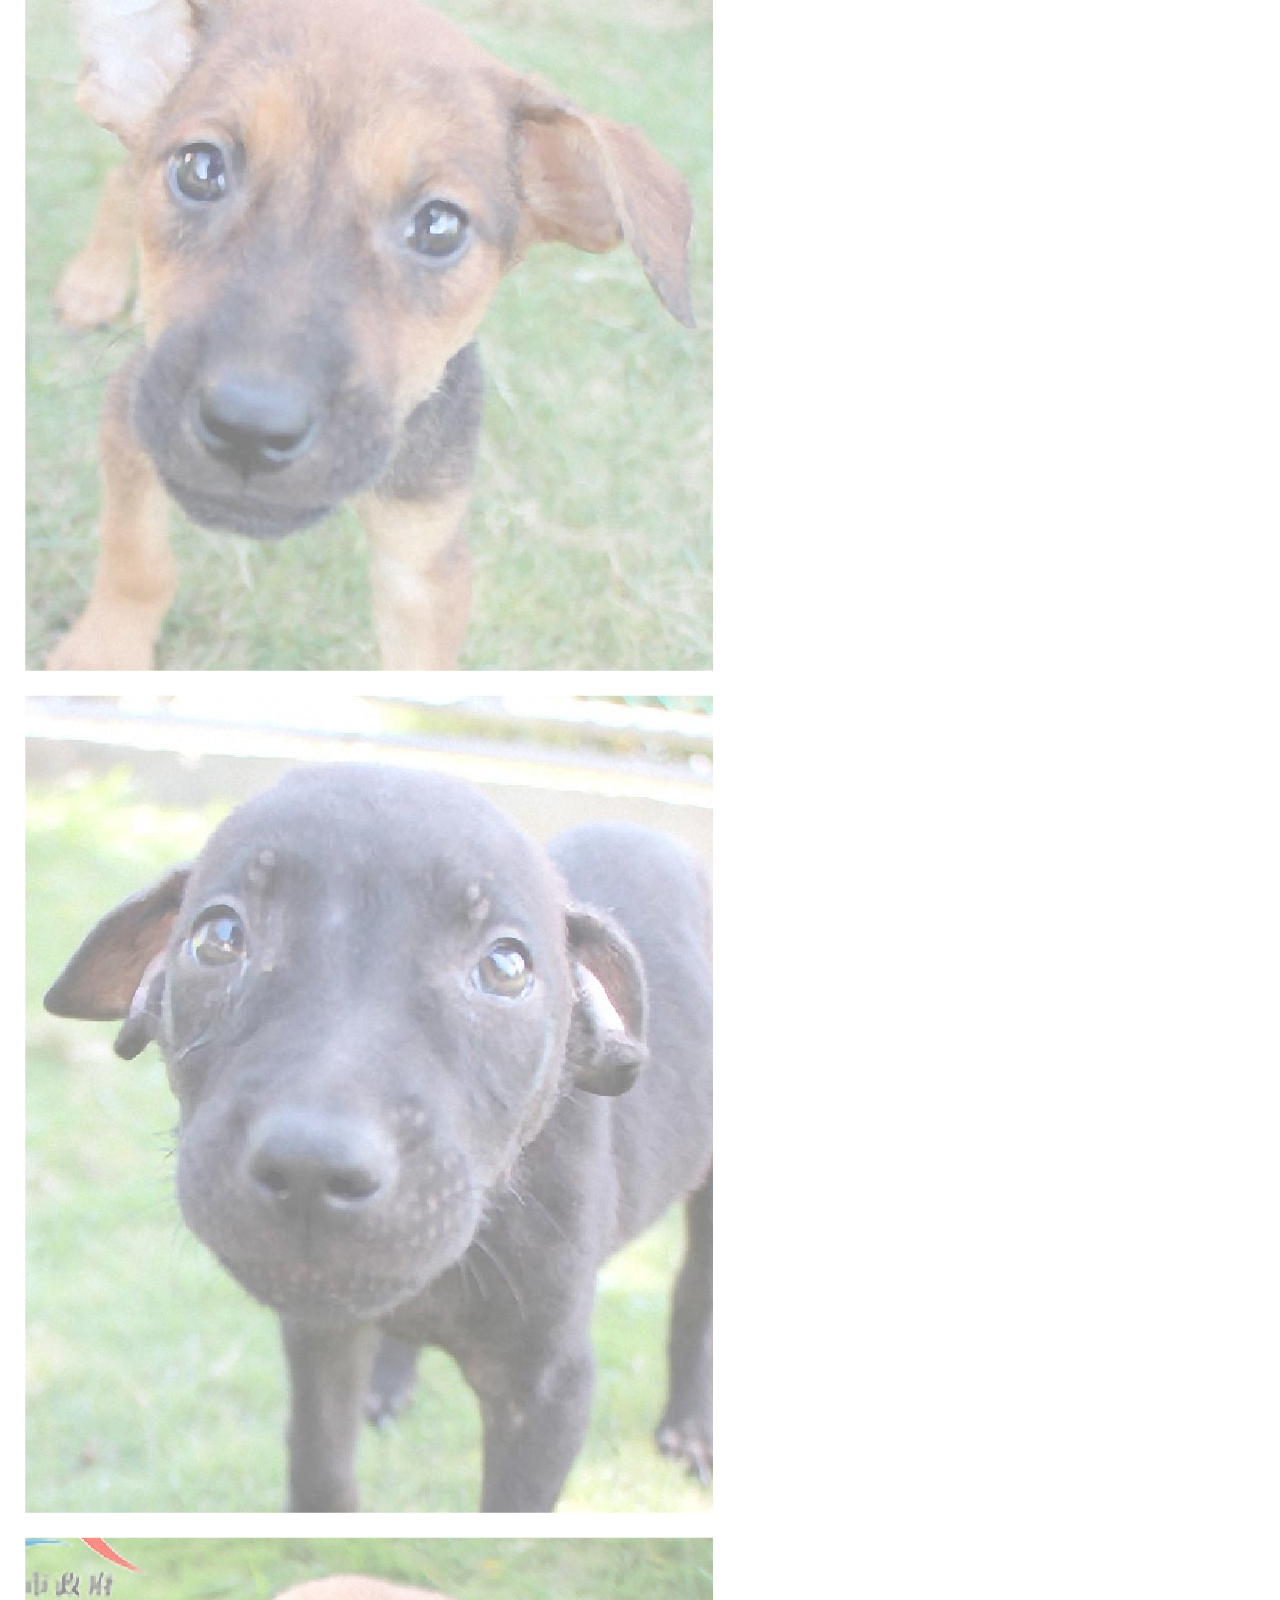
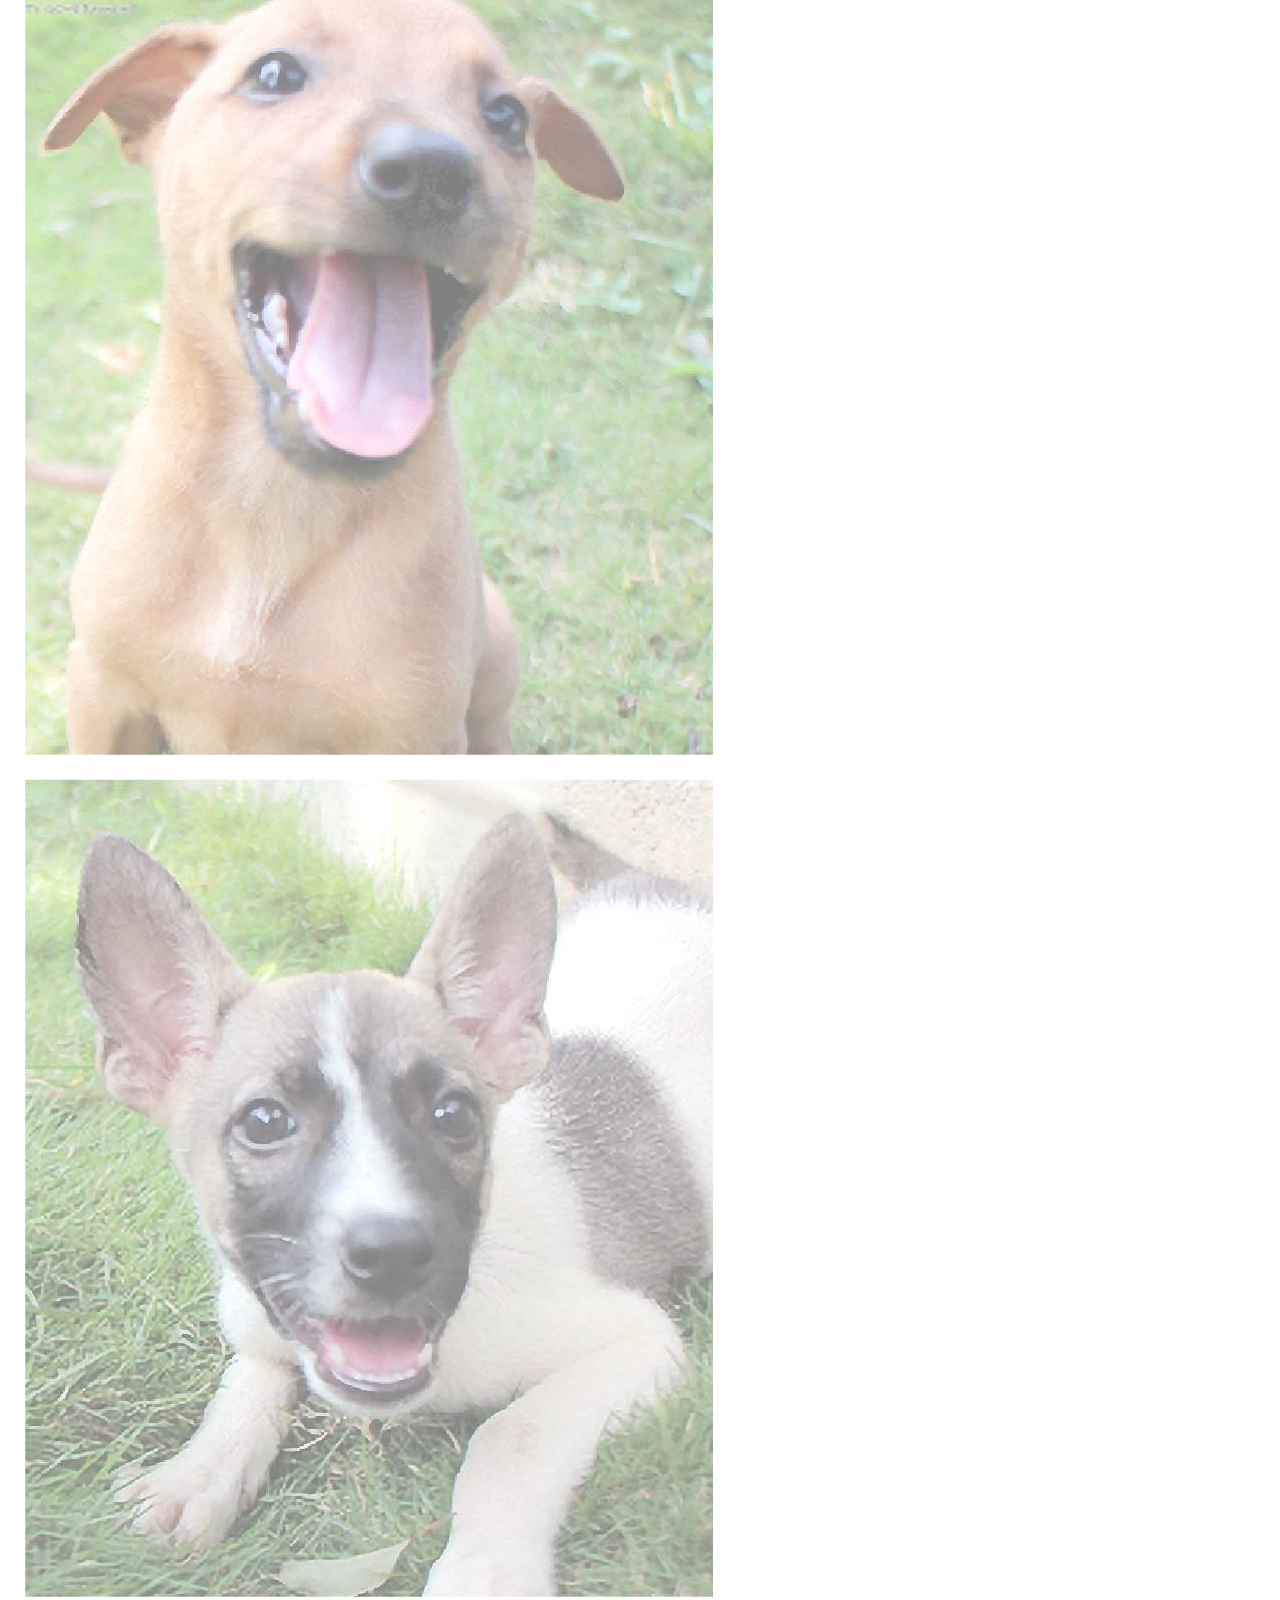
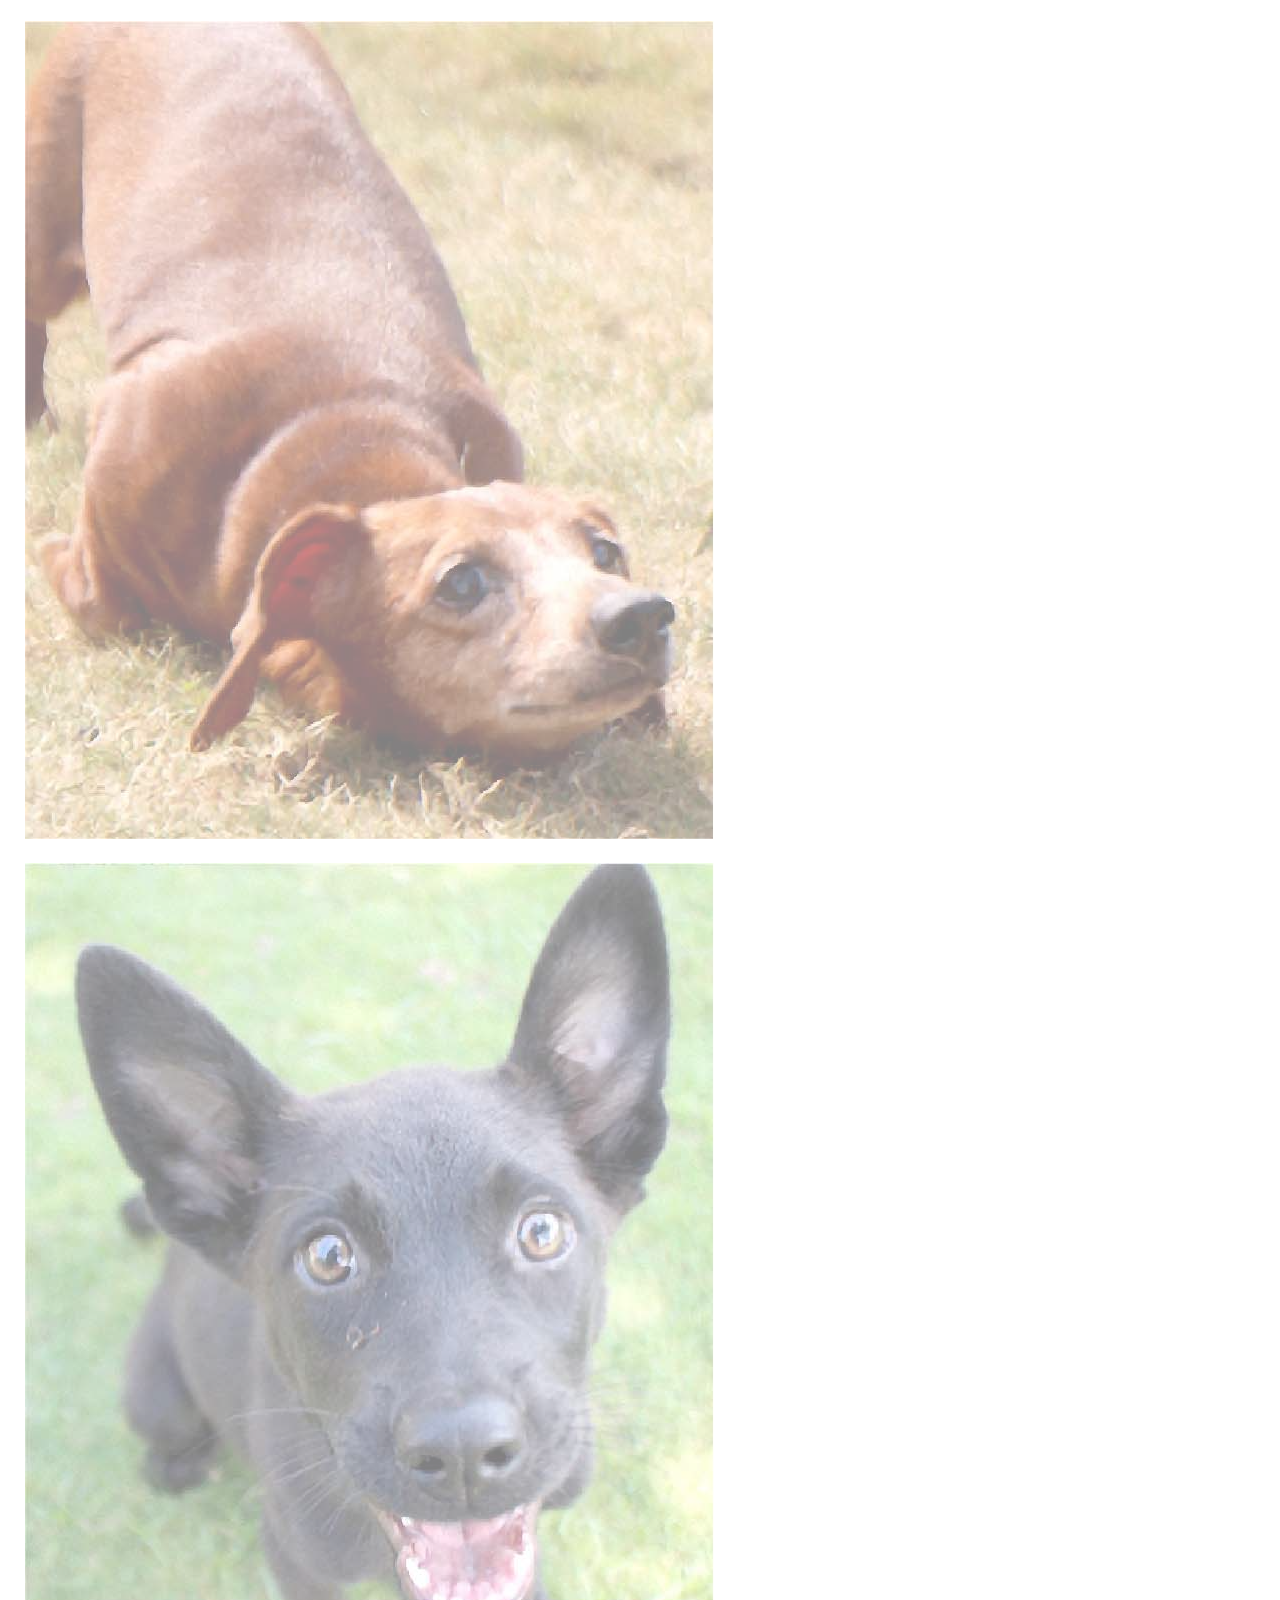
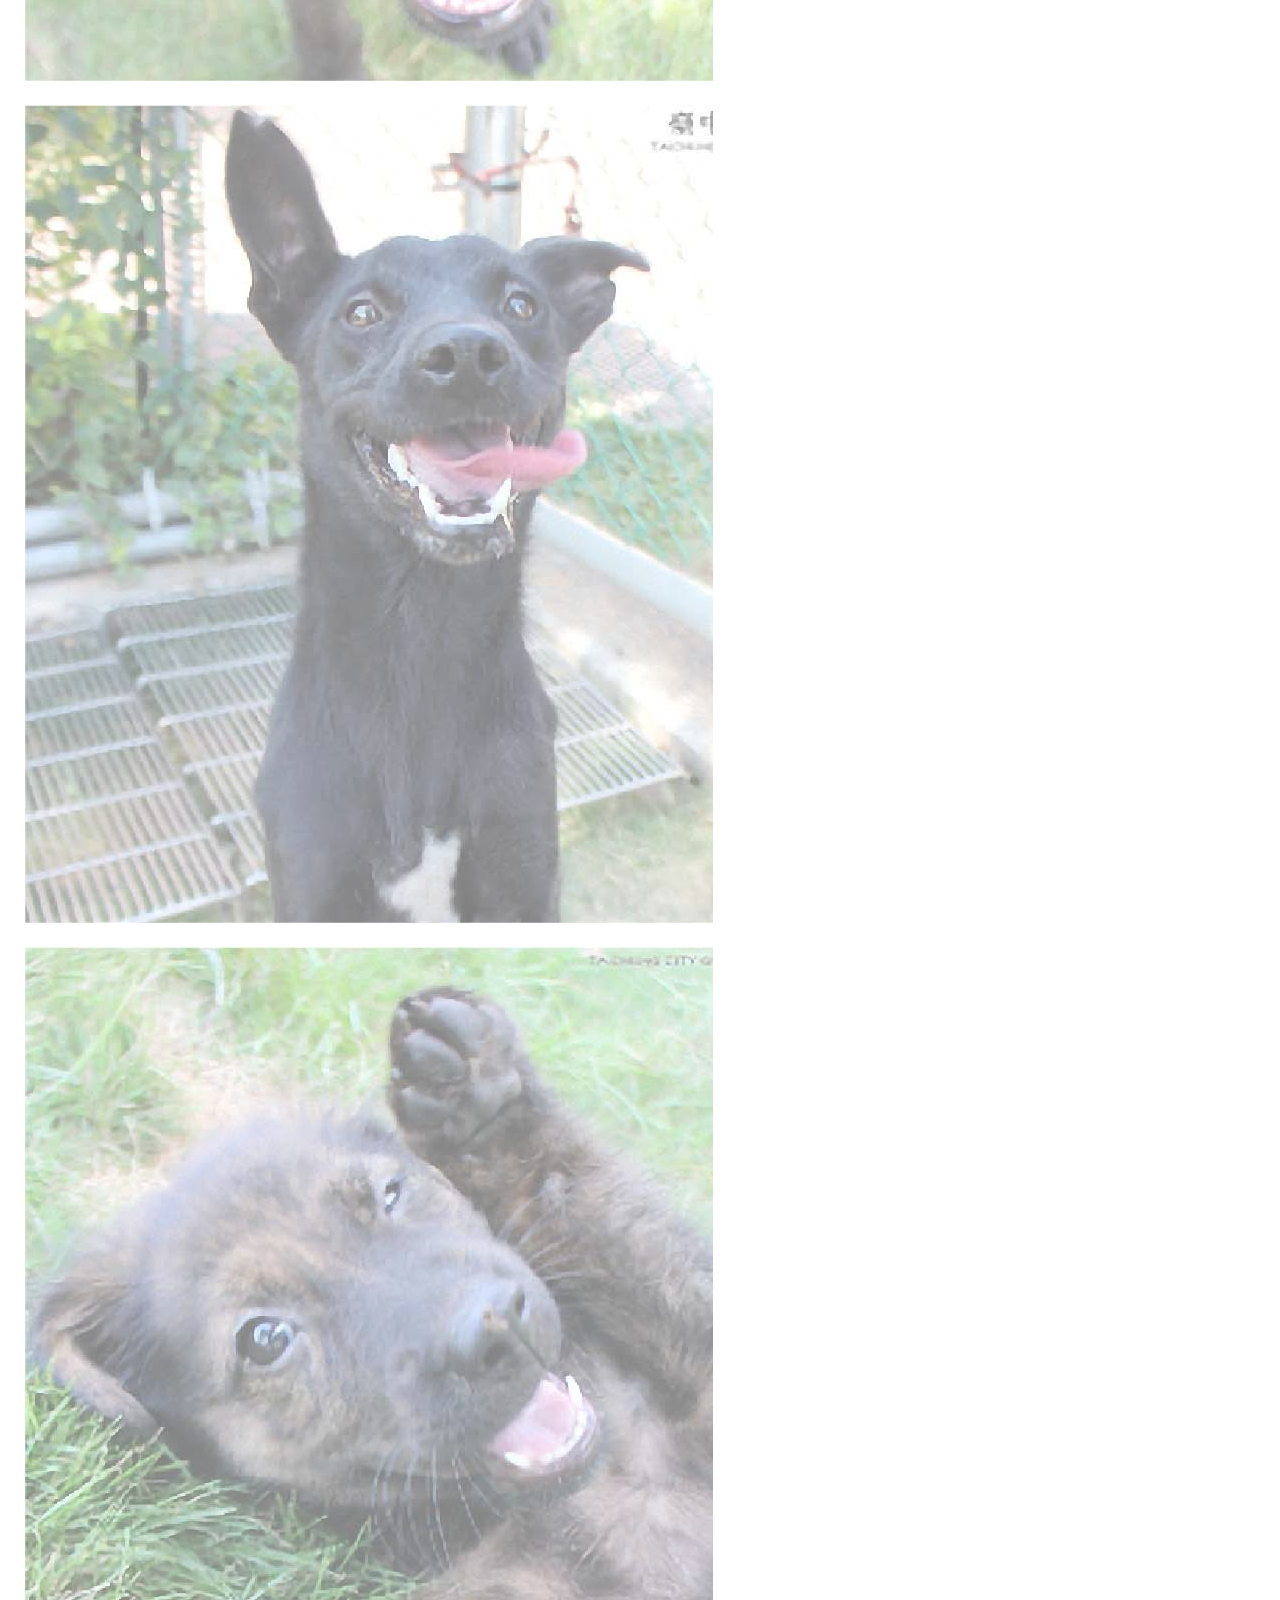
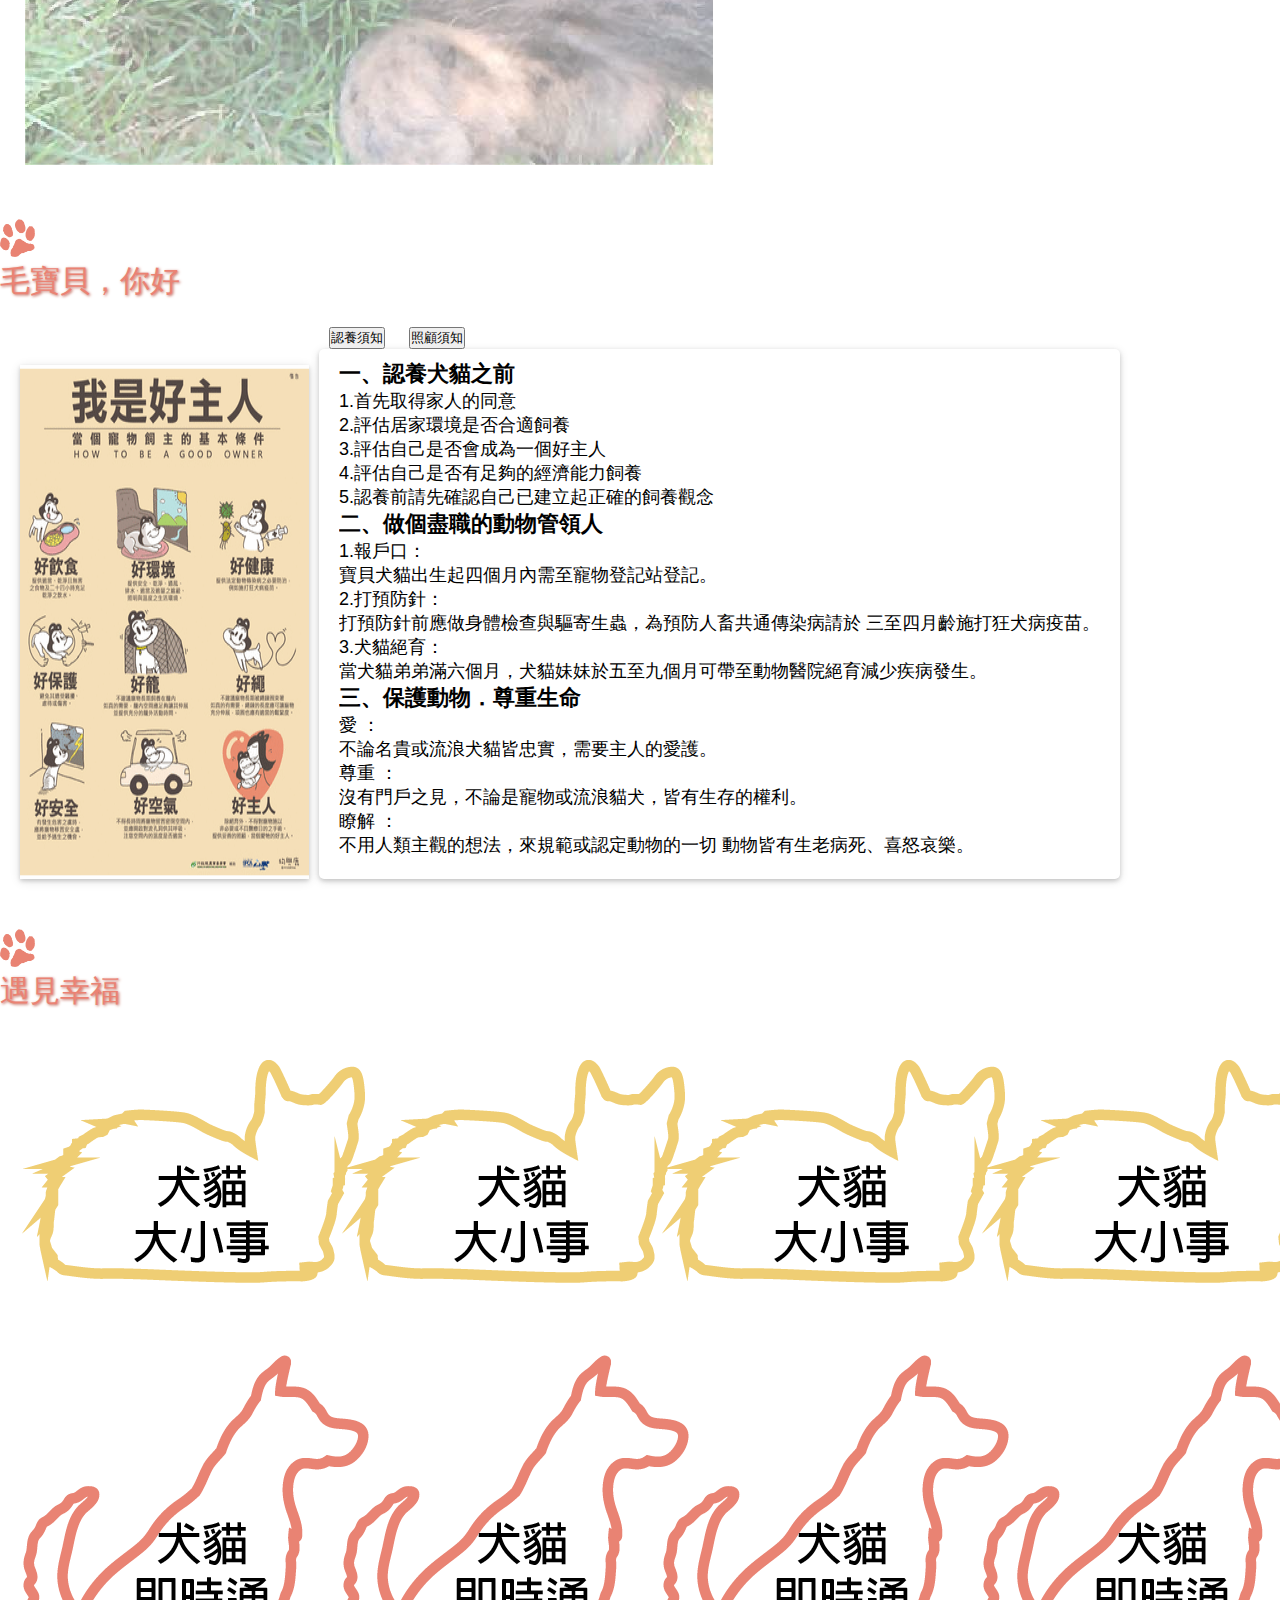
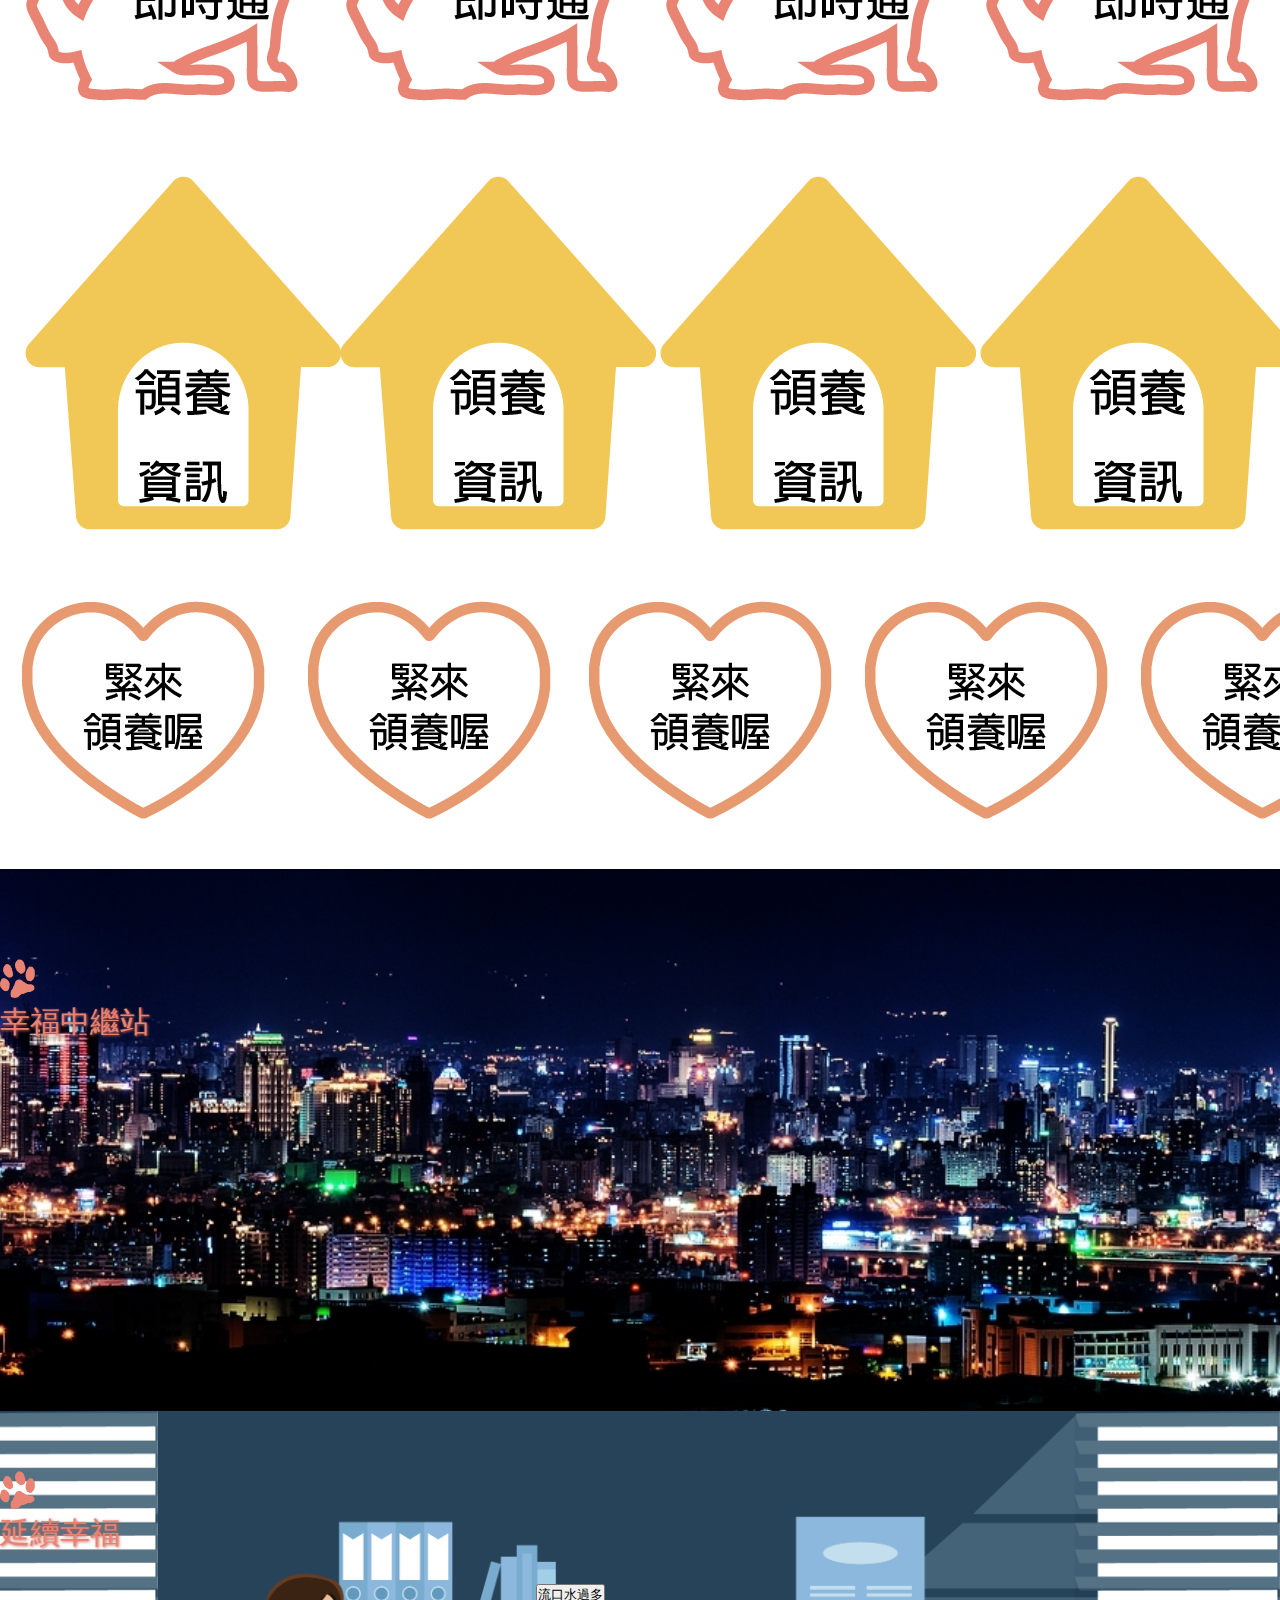
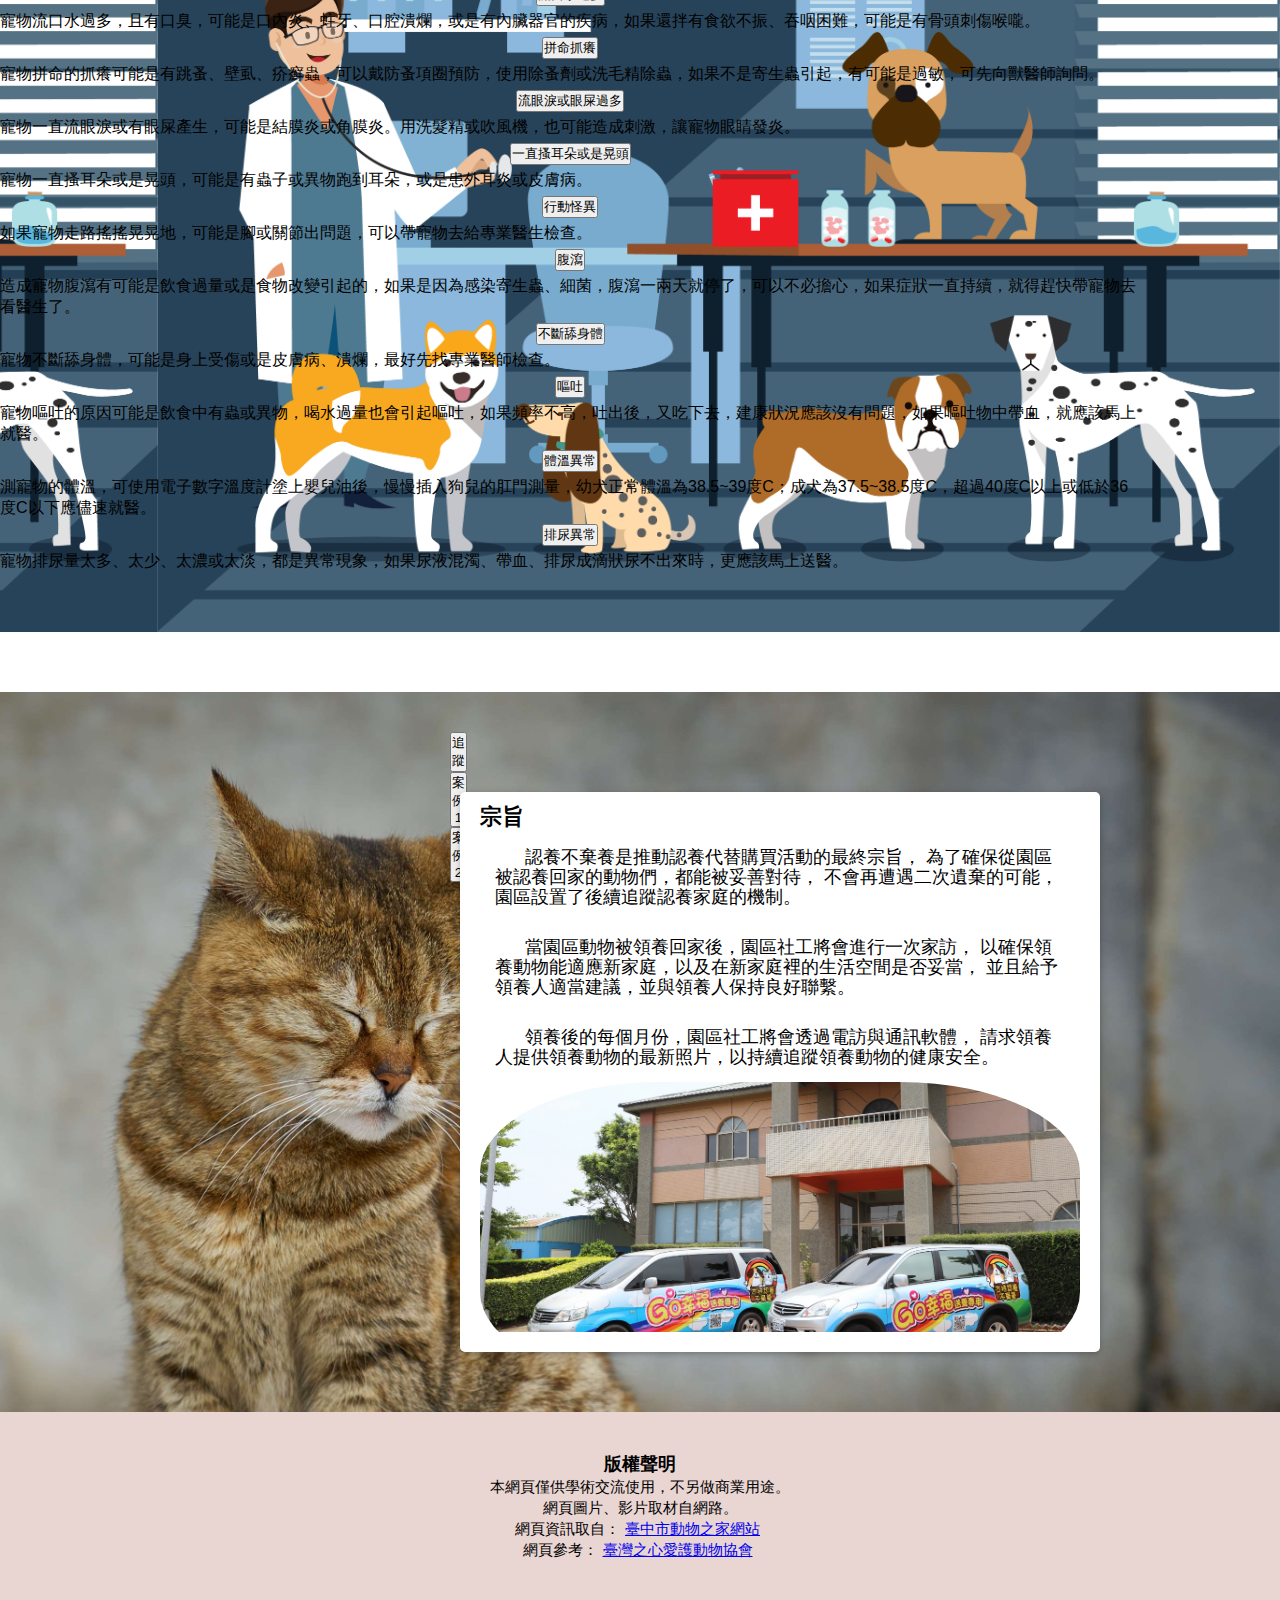
==== commit f59a5e1c: "updata-2018/10/25-nav-圖片修改" ====
--- a/index.html
+++ b/index.html
@@ -27,7 +27,7 @@
         <img class="footprint" src="/03.css-code/Ver.02/images/標題用腳印.png" alt="腳印"><span class="BackToTop">Back To Top</span>
     </div>
     <header>
-        <nav  class="navItems navbar-light bg-light fixed-top">
+        <nav class="navItems navbar-light bg-light fixed-top">
             <div class="container">
                 <div class="flex navBox">
                     <a href="#">
@@ -75,23 +75,26 @@
                         </div>
                     </div>
                     <div id="nav-btn" class="nav-btn">
-                        <i class="fas fa-align-justify"></i>
+                        <i href="#" class="fa fa-bars toggle"></i>
 
                     </div>
                 </div>
 
             </div>
         </nav>
-
-        <div class="mobile-navbar">
-            <ul class="mobile-style bg-light">
-                <li><a href="#hello">你好，毛小孩</a></li>
-                <li><a href="#helloBaby">毛寶貝，你好</a></li>
-                <li><a href="#meetHappiness">遇見幸福</a></li>
-                <li><a href="#happyCheckpoint">幸福中繼站</a></li>
-                <li><a href="#happyContinue">延續幸福</a></li>
-            </ul>
-        </div>
+        <div class="wrapper" id="wrapper">
+            <div class="side-nav" >
+                <ul>
+                    <li><a href="#hello">你好，毛小孩</a></li>
+                    <li><a href="#helloBaby">毛寶貝，你好</a></li>
+                    <li><a href="#meetHappiness">遇見幸福</a></li>
+                    <li><a href="#happyCheckpoint">幸福中繼站</a></li>
+                    <li><a href="#happyContinue">延續幸福</a></li>
+                </ul>
+            </div>
+        </div>
+
+
     </header>
     <section>
         <div id="carouselExampleIndicators" class="carousel slide" data-wrap="false">
@@ -139,7 +142,7 @@
 
                 <div class="d-flex justify-content-between">
                     <div class="smallBox">
-                        <a href="/03.css-code/Ver.02/images/edit_dog&cat/107092220013_狗1_ID.jpg" data-lightbox="image-1"
+                        <a href="/03.css-code/Ver.02/images/edit_dog&cat/d1_10709220013_all-02.jpg" data-lightbox="image-1"
                             data-title="My caption">
                             <img class="img-thumbnail" src="/02.material/01-Image/13.For light box/狗1_10709220013_圖-01.jpg"
                                 alt="...">
@@ -147,14 +150,14 @@
                     </div>
 
                     <div class="smallBox">
-                        <a href="/03.css-code/Ver.02/images/edit_dog&cat/10708130009_貓22_ID.jpg" data-lightbox="image-2"
+                        <a href="/03.css-code/Ver.02/images/edit_dog&cat/c2_10708130009_all-02.jpg" data-lightbox="image-2"
                             data-title="My caption">
                             <img src="/02.material/01-Image/13.For light box/貓2_10708130009-圖-01.jpg" alt="..." class="img-thumbnail">
                         </a>
                     </div>
 
                     <div class="smallBox">
-                        <a href="/03.css-code/Ver.02/images/edit_dog&cat/10708130007_貓3_ID.jpg" data-lightbox="image-3"
+                        <a href="/03.css-code/Ver.02/images/edit_dog&cat/c3_10708130007-all-02.jpg" data-lightbox="image-3"
                             data-title="My caption">
                             <img src="/02.material/01-Image/13.For light box/貓3_10708130007-圖-01.jpg" alt="..." class="img-thumbnail">
                         </a>
@@ -163,21 +166,21 @@
 
                 <div class="d-flex justify-content-between">
                     <div class="smallBox">
-                        <a href="/03.css-code/Ver.02/images/edit_dog&cat/10709210017_狗4_ID.jpg" data-lightbox="image-4"
+                        <a href="/03.css-code/Ver.02/images/edit_dog&cat/d4-10709210017_all-02.jpg" data-lightbox="image-4"
                             data-title="My caption">
                             <img src="/02.material/01-Image/13.For light box/狗4_10709210017_圖-01.jpg" alt="..." class="img-thumbnail">
                         </a>
                     </div>
 
                     <div class="smallBox">
-                        <a href="/03.css-code/Ver.02/images/edit_dog&cat/10709210015_狗5_ID.jpg" data-lightbox="image-5"
+                        <a href="/03.css-code/Ver.02/images/edit_dog&cat/d5_10709210015_all-02.jpg" data-lightbox="image-5"
                             data-title="My caption">
                             <img src="/02.material/01-Image/13.For light box/狗5_10709210015_圖-01.jpg" alt="..." class="img-thumbnail">
                         </a>
                     </div>
 
                     <div class="smallBox">
-                        <a href="/03.css-code/Ver.02/images/edit_dog&cat/10709110016_狗6_ID.jpg" data-lightbox="image-6"
+                        <a href="/03.css-code/Ver.02/images/edit_dog&cat/d6_10709110016_all-02.jpg" data-lightbox="image-6"
                             data-title="My caption">
                             <img src="/02.material/01-Image/13.For light box/狗6_10709110016_圖-01.jpg" alt="..." class="img-thumbnail">
                         </a>
@@ -186,21 +189,21 @@
 
                 <div class="d-flex justify-content-between">
                     <div class="smallBox">
-                        <a href="/03.css-code/Ver.02/images/edit_dog&cat/10709050006_狗7_ID.jpg" data-lightbox="image-7"
+                        <a href="/03.css-code/Ver.02/images/edit_dog&cat/d7_10709050006_all-02.jpg" data-lightbox="image-7"
                             data-title="My caption">
                             <img src="/02.material/01-Image/13.For light box/狗7_10709050006_圖-01.jpg" alt="..." class="img-thumbnail">
                         </a>
                     </div>
 
                     <div class="smallBox">
-                        <a href="/03.css-code/Ver.02/images/edit_dog&cat/10709010009_狗8_ID.jpg" data-lightbox="image-8"
+                        <a href="/03.css-code/Ver.02/images/edit_dog&cat/d8_10709010009_all-02.jpg" data-lightbox="image-8"
                             data-title="My caption">
                             <img src="/02.material/01-Image/13.For light box/狗8_10709010009_圖-01.jpg" alt="..." class="img-thumbnail">
                         </a>
                     </div>
 
                     <div class="smallBox">
-                        <a href="/03.css-code/Ver.02/images/edit_dog&cat/10710060019_狗8_ID (2).jpg" data-lightbox="image-9"
+                        <a href="/03.css-code/Ver.02/images/edit_dog&cat/d8_10710060019_all-02.jpg" data-lightbox="image-9"
                             data-title="My caption">
                             <img src="/02.material/01-Image/13.For light box/狗8_10710060019_圖-01.jpg" alt="..." class="img-thumbnail">
                         </a>
@@ -209,21 +212,21 @@
 
                 <div class="d-flex justify-content-between">
                     <div class="smallBox">
-                        <a href="/03.css-code/Ver.02/images/edit_dog&cat/10708270005_狗10_ID.jpg" data-lightbox="image-10"
+                        <a href="/03.css-code/Ver.02/images/edit_dog&cat/d10_10708270005_all-02.jpg" data-lightbox="image-10"
                             data-title="My caption">
                             <img src="/02.material/01-Image/13.For light box/狗10_10708270005_圖-01.jpg" alt="..." class="img-thumbnail">
                         </a>
                     </div>
 
                     <div class="smallBox">
-                        <a href="/03.css-code/Ver.02/images/edit_dog&cat/10708200017_狗11_ID.jpg" data-lightbox="image-11"
+                        <a href="/03.css-code/Ver.02/images/edit_dog&cat/d11_10708200017_all-02.jpg" data-lightbox="image-11"
                             data-title="My caption">
                             <img src="/02.material/01-Image/13.For light box/狗11_10708200017_圖-01.jpg" alt="..." class="img-thumbnail">
                         </a>
                     </div>
 
                     <div class="smallBox">
-                        <a href="/03.css-code/Ver.02/images/edit_dog&cat/10708160011_狗12_ID.jpg" data-lightbox="image-12"
+                        <a href="/03.css-code/Ver.02/images/edit_dog&cat/d12_10708160011_all-02.jpg" data-lightbox="image-12"
                             data-title="My caption">
                             <img src="/02.material/01-Image/13.For light box/狗12_10708160011_圖-01.jpg" alt="..." class="img-thumbnail">
                         </a>
@@ -469,7 +472,7 @@
 
     <section id="happyCheckpoint">
 
-        <div class="img1">
+        <div class="img_nit">
             <div class="block-h1"></div>
             <div class="title1 d-flex justify-content-center align-items-center">
                 <div>
@@ -557,7 +560,7 @@
         </div>
 
     </section>
-    <div class="w"></div>
+    <!-- <div class="w"></div> -->
     <section id="happyContinue" class="backimg_1">
         <div class="block-h"></div>
         <div class="container">
--- a/03.css-code/Ver.02/css/all.css
+++ b/03.css-code/Ver.02/css/all.css
@@ -1,4 +1,6 @@
 @import url(//fonts.googleapis.com/earlyaccess/notosanstc.css);
+@import url("https://fonts.googleapis.com/css?family=Lato");
+
 /*載入字型*/
 * {
     margin:0;
@@ -9,11 +11,14 @@
     #header{
         transition: all 0.4s;
     }
+    body{
+        position: relative;
+    }
 
     body :target:before {
         display: block;
         content: "";
-        height: 150px;
+        height: 50px;
         margin: 20px 0 0;
     }
 
@@ -34,6 +39,7 @@
     .meow{
         width: 142px;
         height: 155px;
+        
     }
 
     .Back_To_Top{
@@ -53,7 +59,7 @@
     .BackToTop{
         align-items: center;
         color: #EA8273;
-        font-size: 16px;
+        font-size: 21px;
     }
     .BackToTop:hover{
         color: #EFCD74;
@@ -200,11 +206,13 @@
 
 .title1{
     margin-bottom: 25px;
+    margin-top: 50px;
 }
 
 .titleHello{
     color: #EA8273;
     font-size: 30px;
+   
 }
 
 
@@ -255,15 +263,15 @@
 
 .section .img1{
     background-image: url("/03.css-code/Ver.02/images/animal.jpg");
-    background-position: 100% 10%;
+    background-position: 100% 24%;
     background-size: 140%;
-    background-attachment:fixed;  
-}
-section .img1{
+    background-attachment: scroll;  
+}
+section .img_nit{
     background-image: url("/03.css-code/Ver.02/images/taichung\ city\ at\ night03_ps.jpg");
     background-position: 100% 20%;
     background-size:117%;
-    background-attachment:fixed;  
+    background-attachment:scroll;  
     position: relative;
 }
 
@@ -288,10 +296,11 @@
 }
 .backimg_1{
     background-image: url("/03.css-code/Ver.02/images/Hospital\ 04-01.png");
-    background-position:50% 50%;
-    background-size: cover;
-    background-repeat: no-repeat;
-    background-attachment:fixed;  
+    background-position: 100% 40%;
+    background-size: contain;
+    
+    background-attachment:scroll;  
+    
     }
 
 .btn-group {
@@ -323,6 +332,10 @@
 button{
 margin: 0 10px;
 /* background-color: #E6A5A5; */
+}
+
+.titleHello{
+    text-shadow: rgb(190, 98, 83) 1.2px 1px 3px ;
 }
 
 
@@ -426,7 +439,7 @@
 }
 
 .CopyRight{
-    background-color: #E6A5A5;
+    background-color: #e9d5d2;
     text-align: center;
     padding: 40px 0;
     font-size: 18px;
@@ -462,10 +475,77 @@
 #header{
     transition: all 0.4s;
 }
+
+/* nav------------------------------------------------------------ */
+.wrapper {
+    overflow-x: hidden;
+    height: 100%;
+    position: relative;
+    /* left: 0; */
+}
+
+.toggle {
+    color: #333;
+    cursor: pointer;
+    font-size: 2em;
+    position: relative;
+    /* top: 20px; */
+    left: 20px;
+}
+
+.side-nav {
+    background-color: #e7e7e7;
+    border-right: 1px solid #34495e;
+    color: #fff;
+    position:fixed;
+    /* top: 80px; */
+    right: -231px;
+    width: 210px;
+    height: 100%;
+    padding: 10px;
+    /* z-index: 999; */
+}
+
+.side-nav ul {
+    list-style: none;
+    margin: 0;
+    padding: 0;
+}
+
+.side-nav ul a {
+    padding: 10px 20px;
+    display: block;
+    color: rgba(0, 0, 0, 0.8);
+    text-decoration: none;
+}
+
+.side-nav ul a:hover {
+    color: white;
+    font-weight: bold;
+}
+
+.nav-open {
+    right: 231px;
+    z-index: 100;
+}
+
+.nav-open .side-nav {
+    right:  0;
+}
+
+.wrapper,
+.side-nav {
+    transition: left 0.2s ease;
+}
+
+main p {
+    padding: 0 10px;
+    margin-top: 50px;
+}
 @media screen and (max-width: 460px) {
     
     body :target:before {
-        height: 50px;
+        height: 10px;
     }
 
     /* .logo{
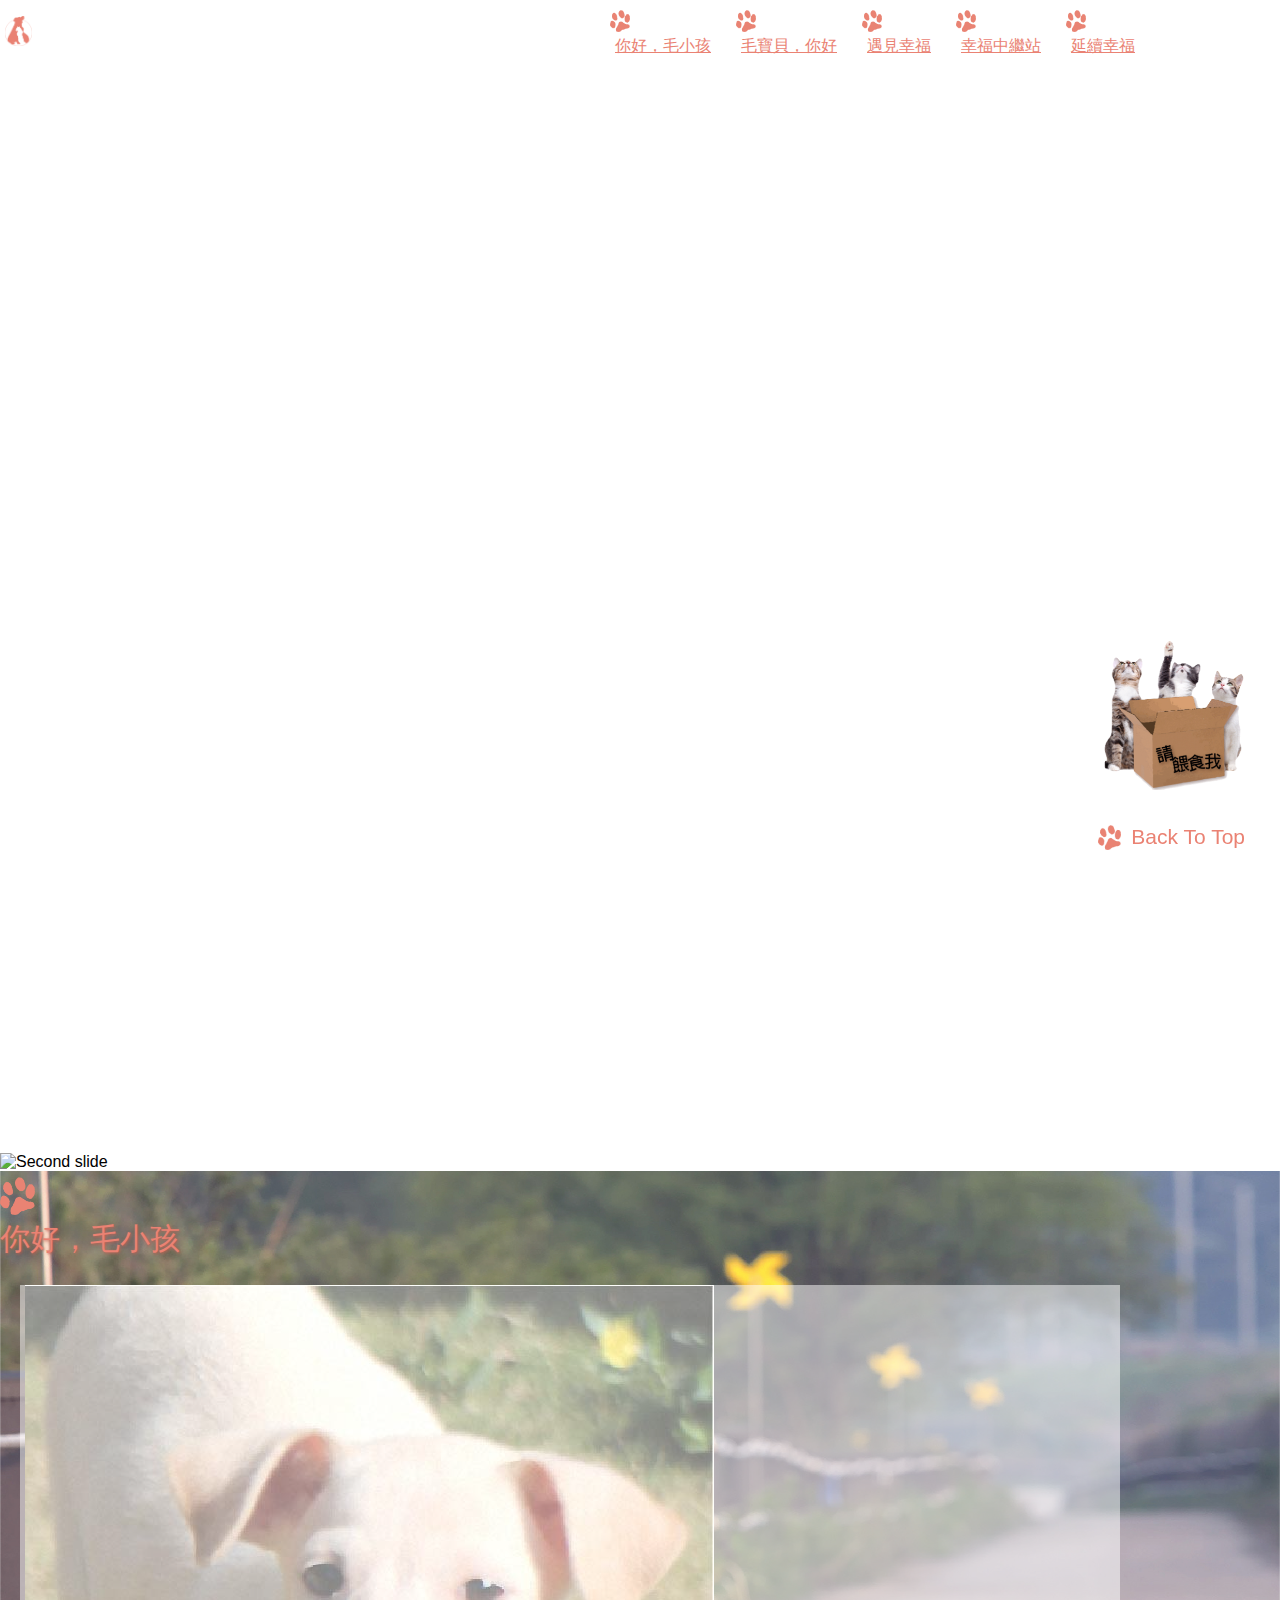
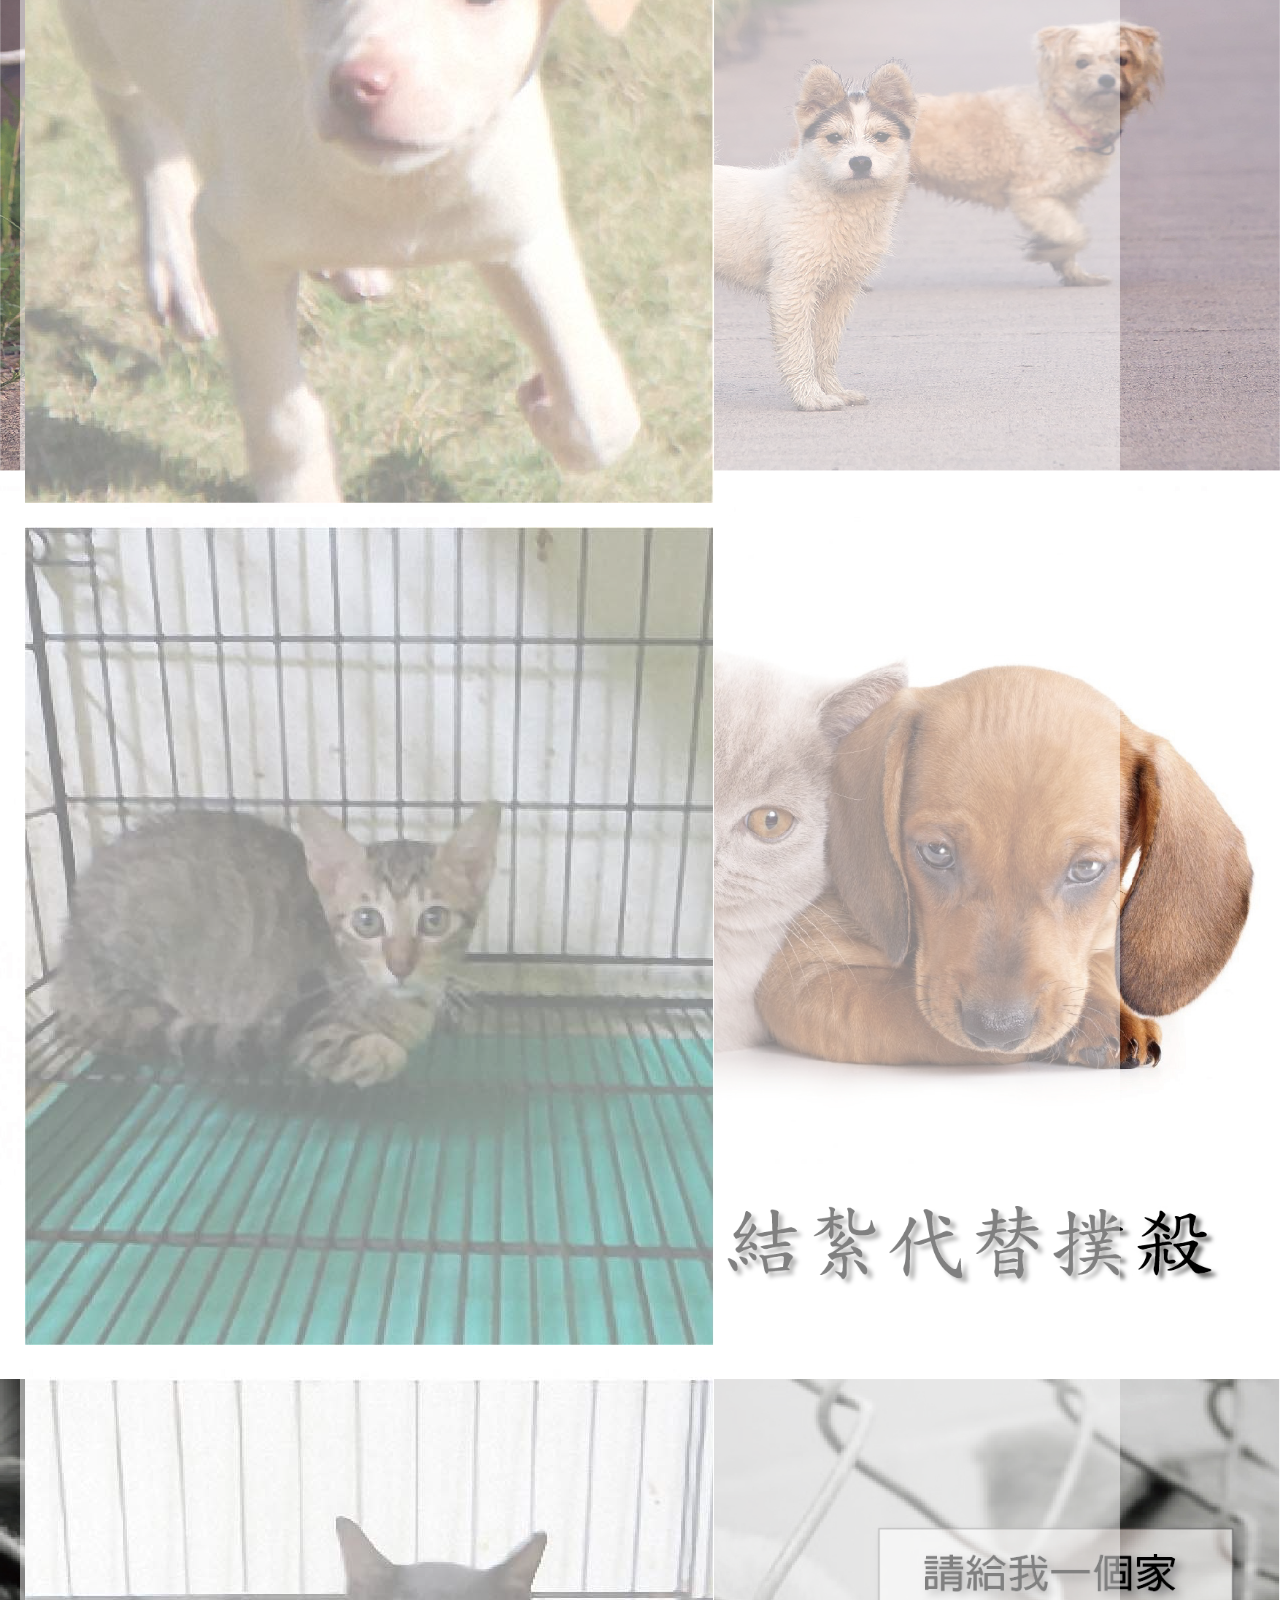
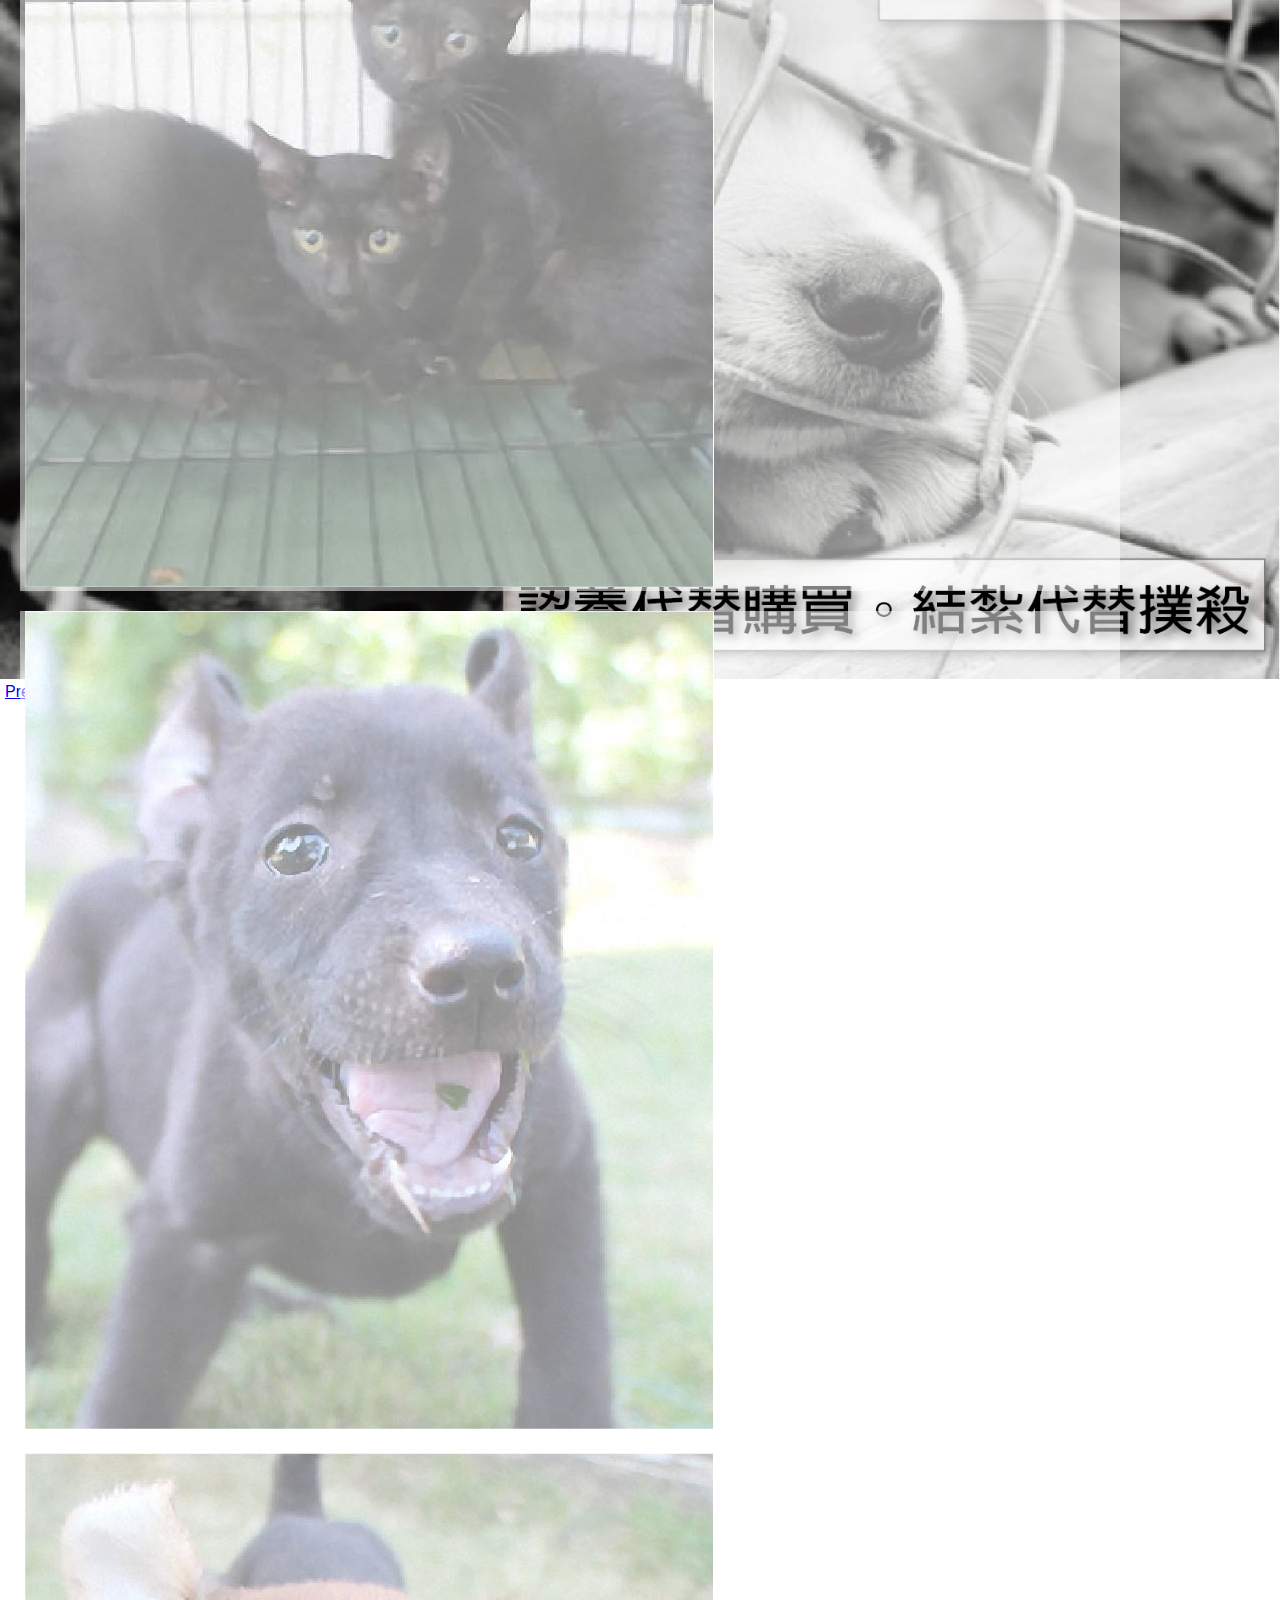
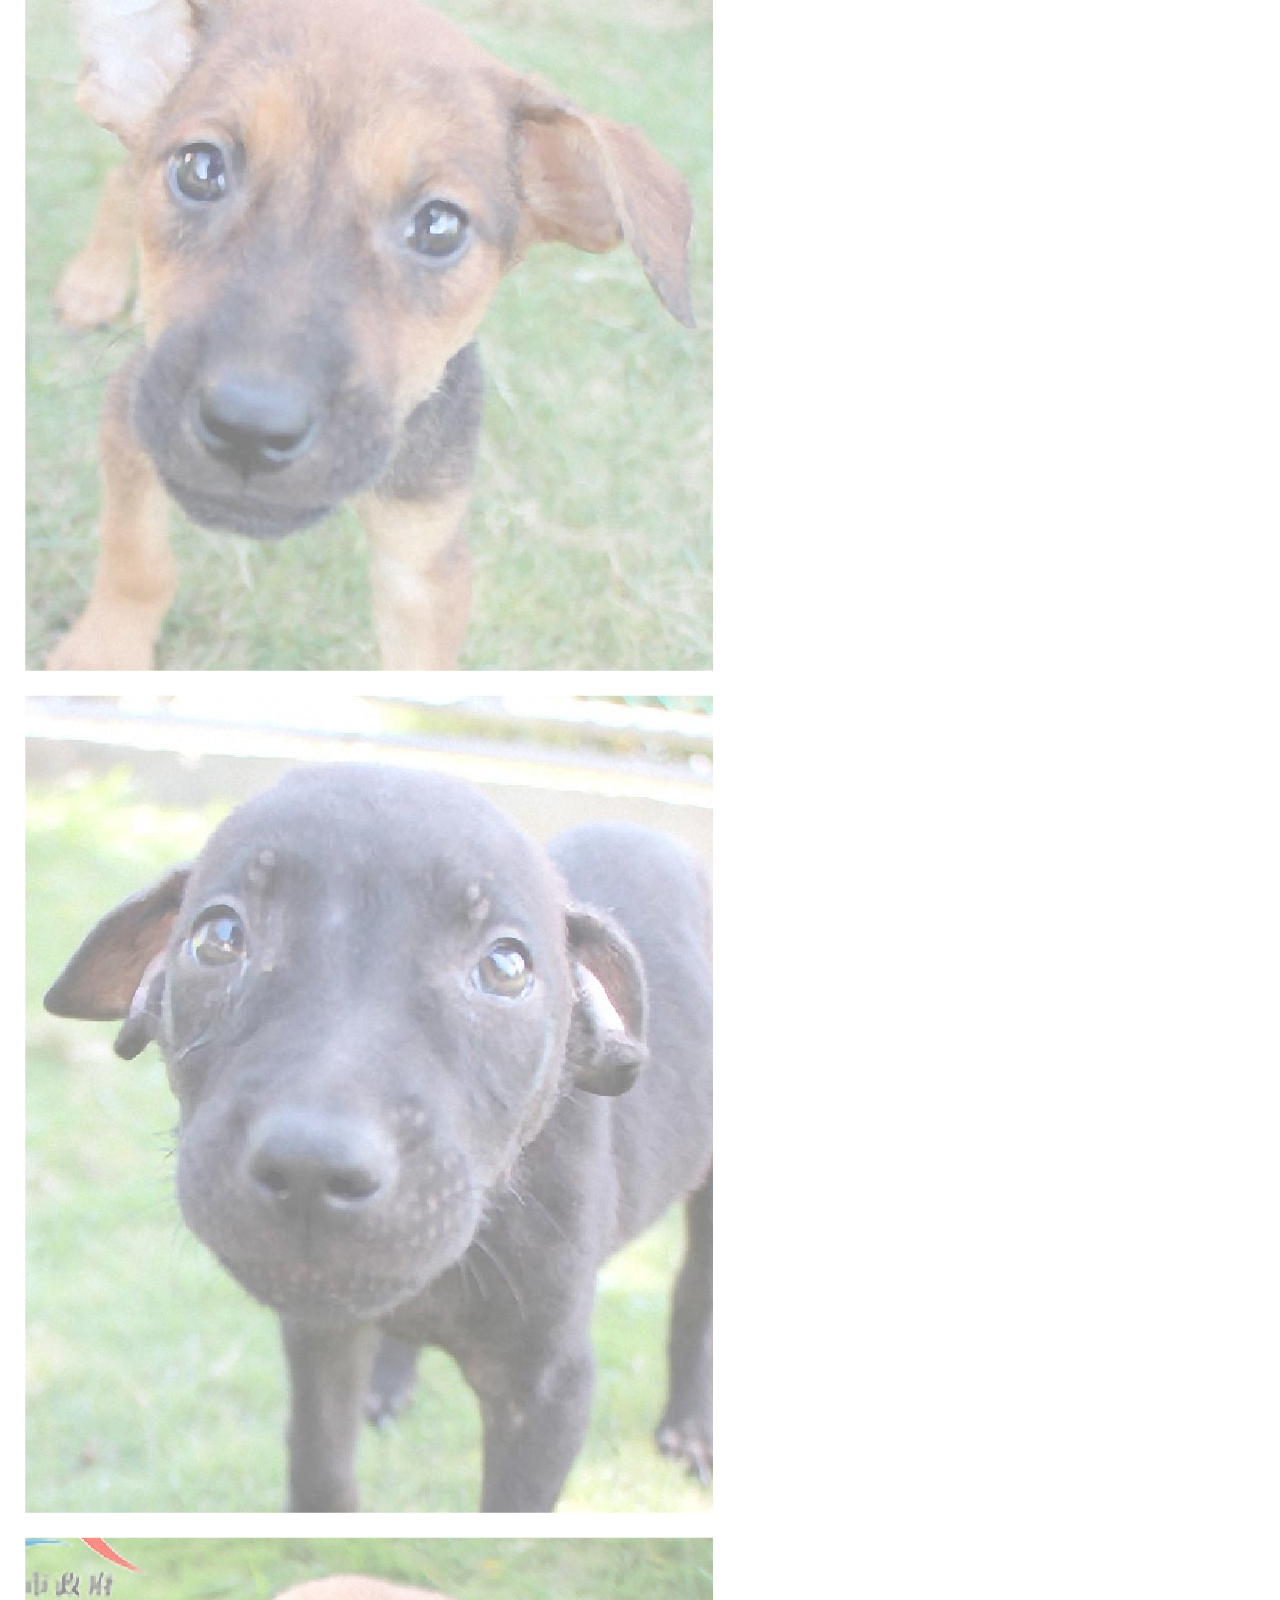
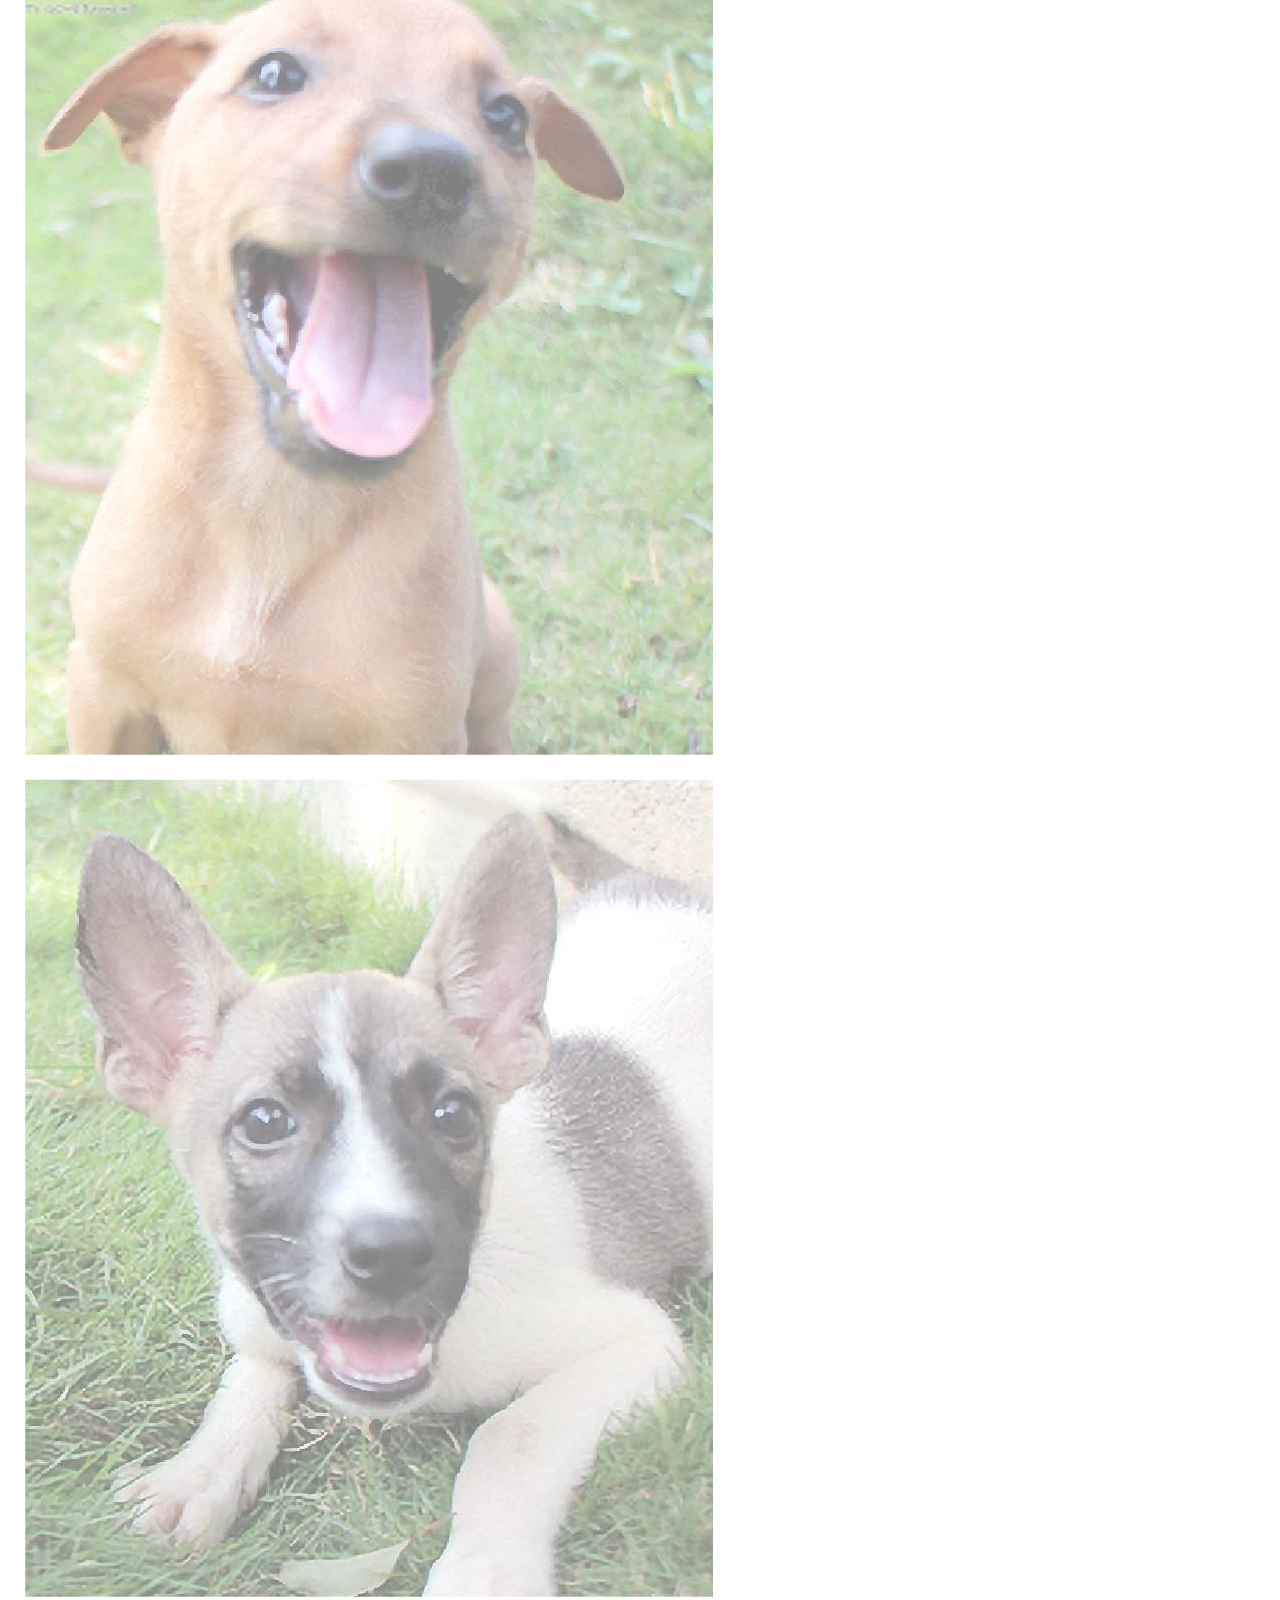
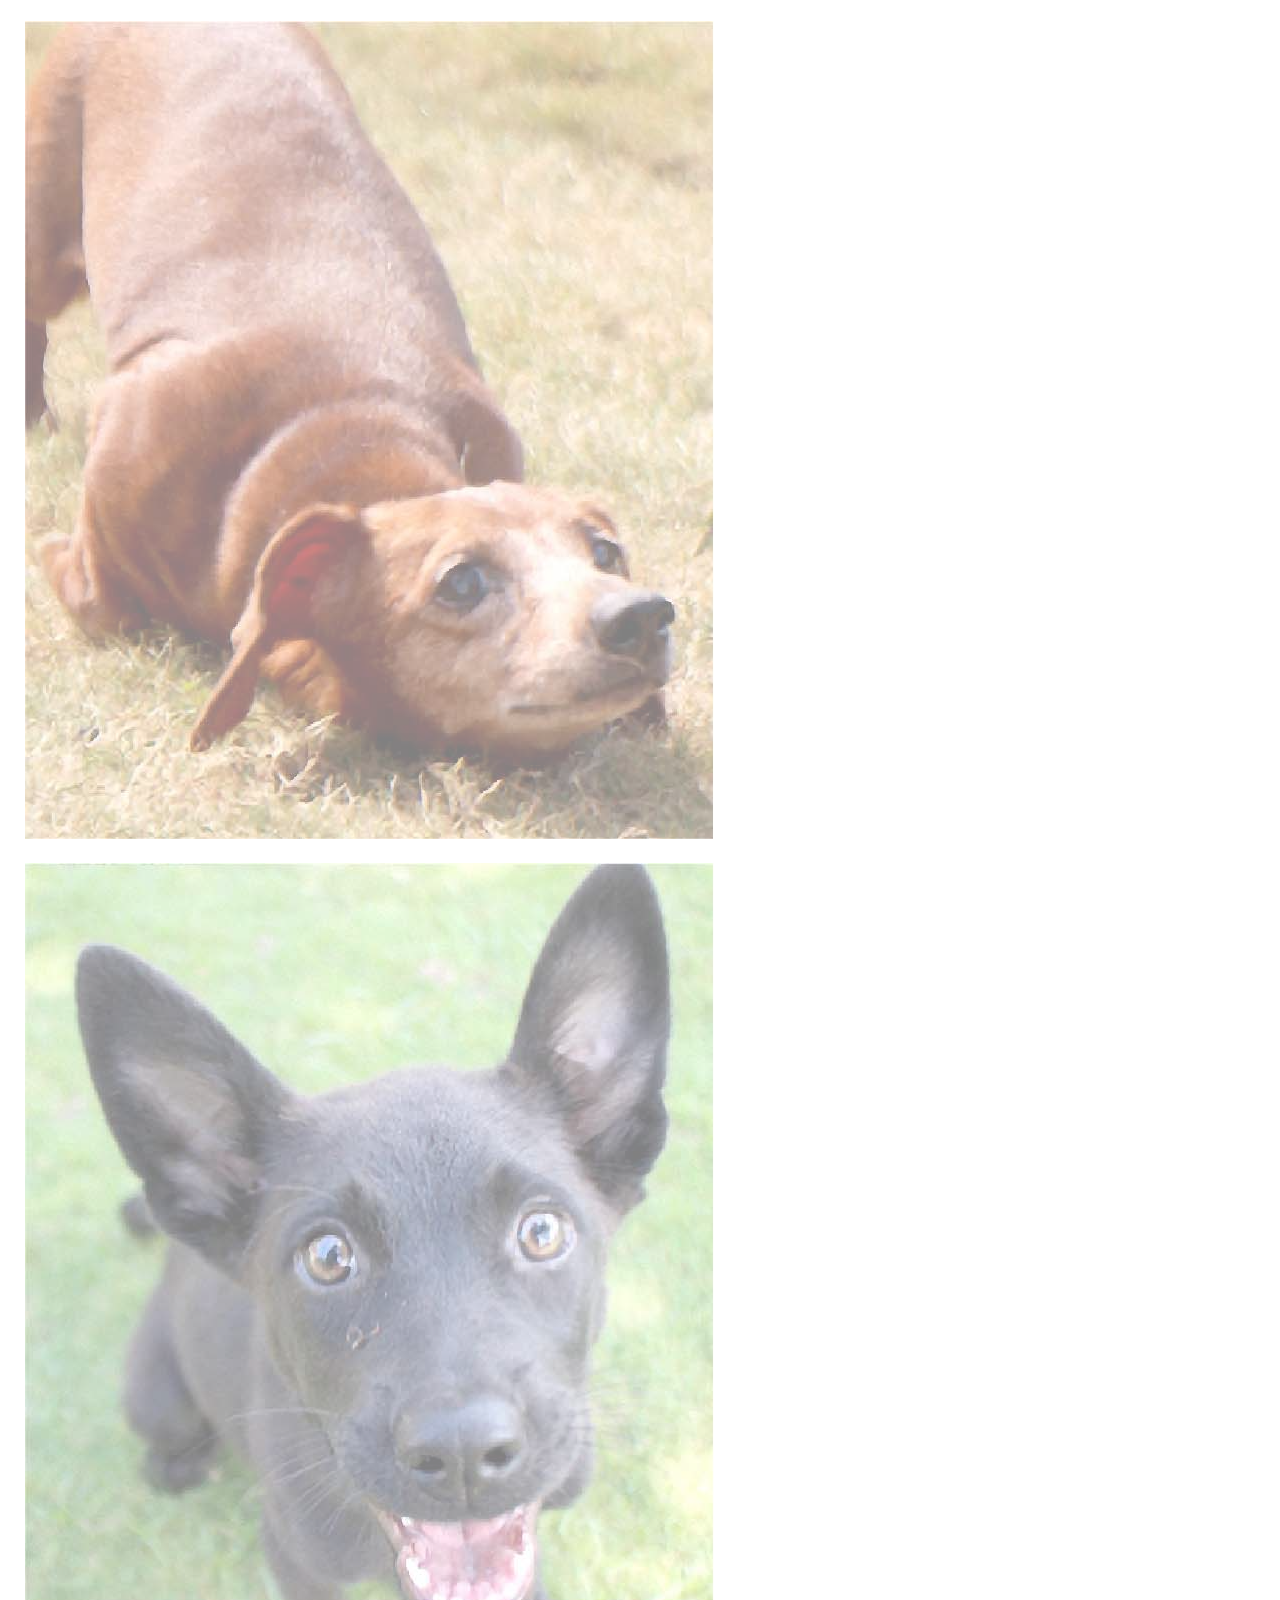
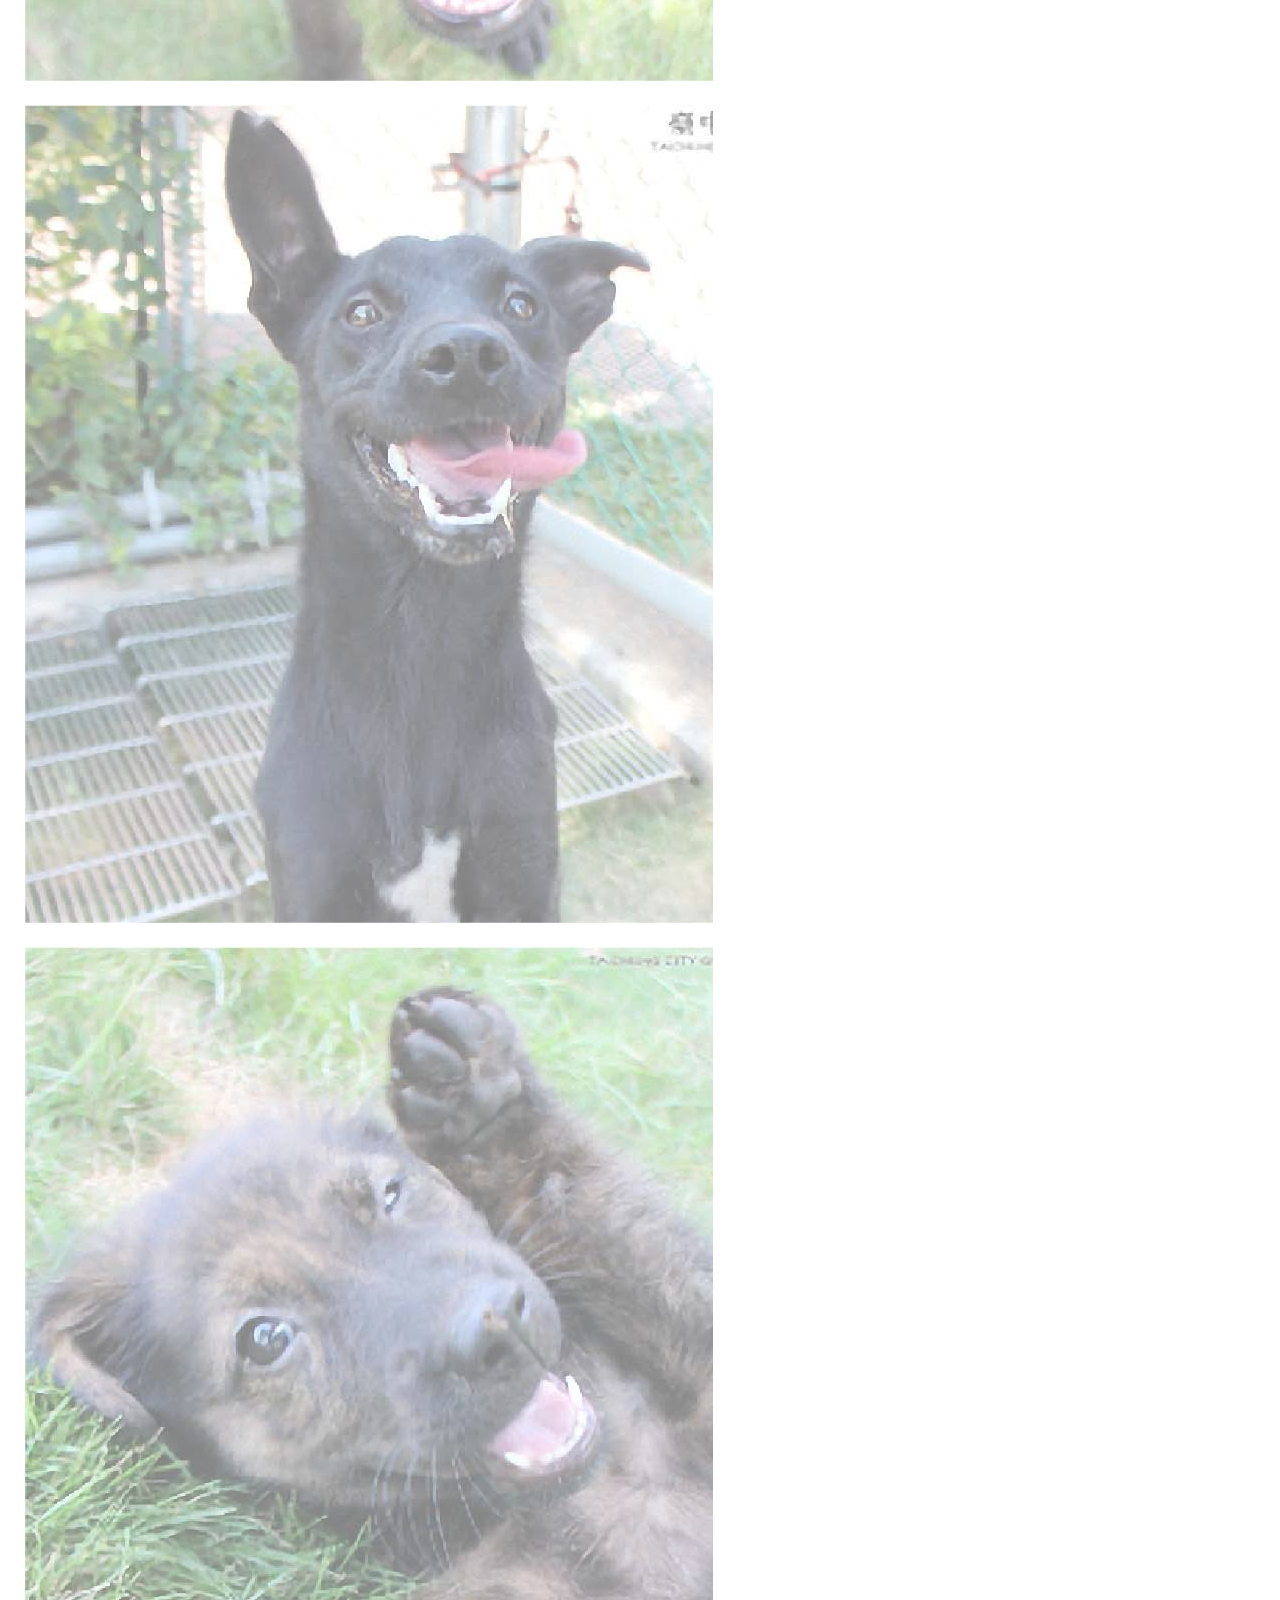
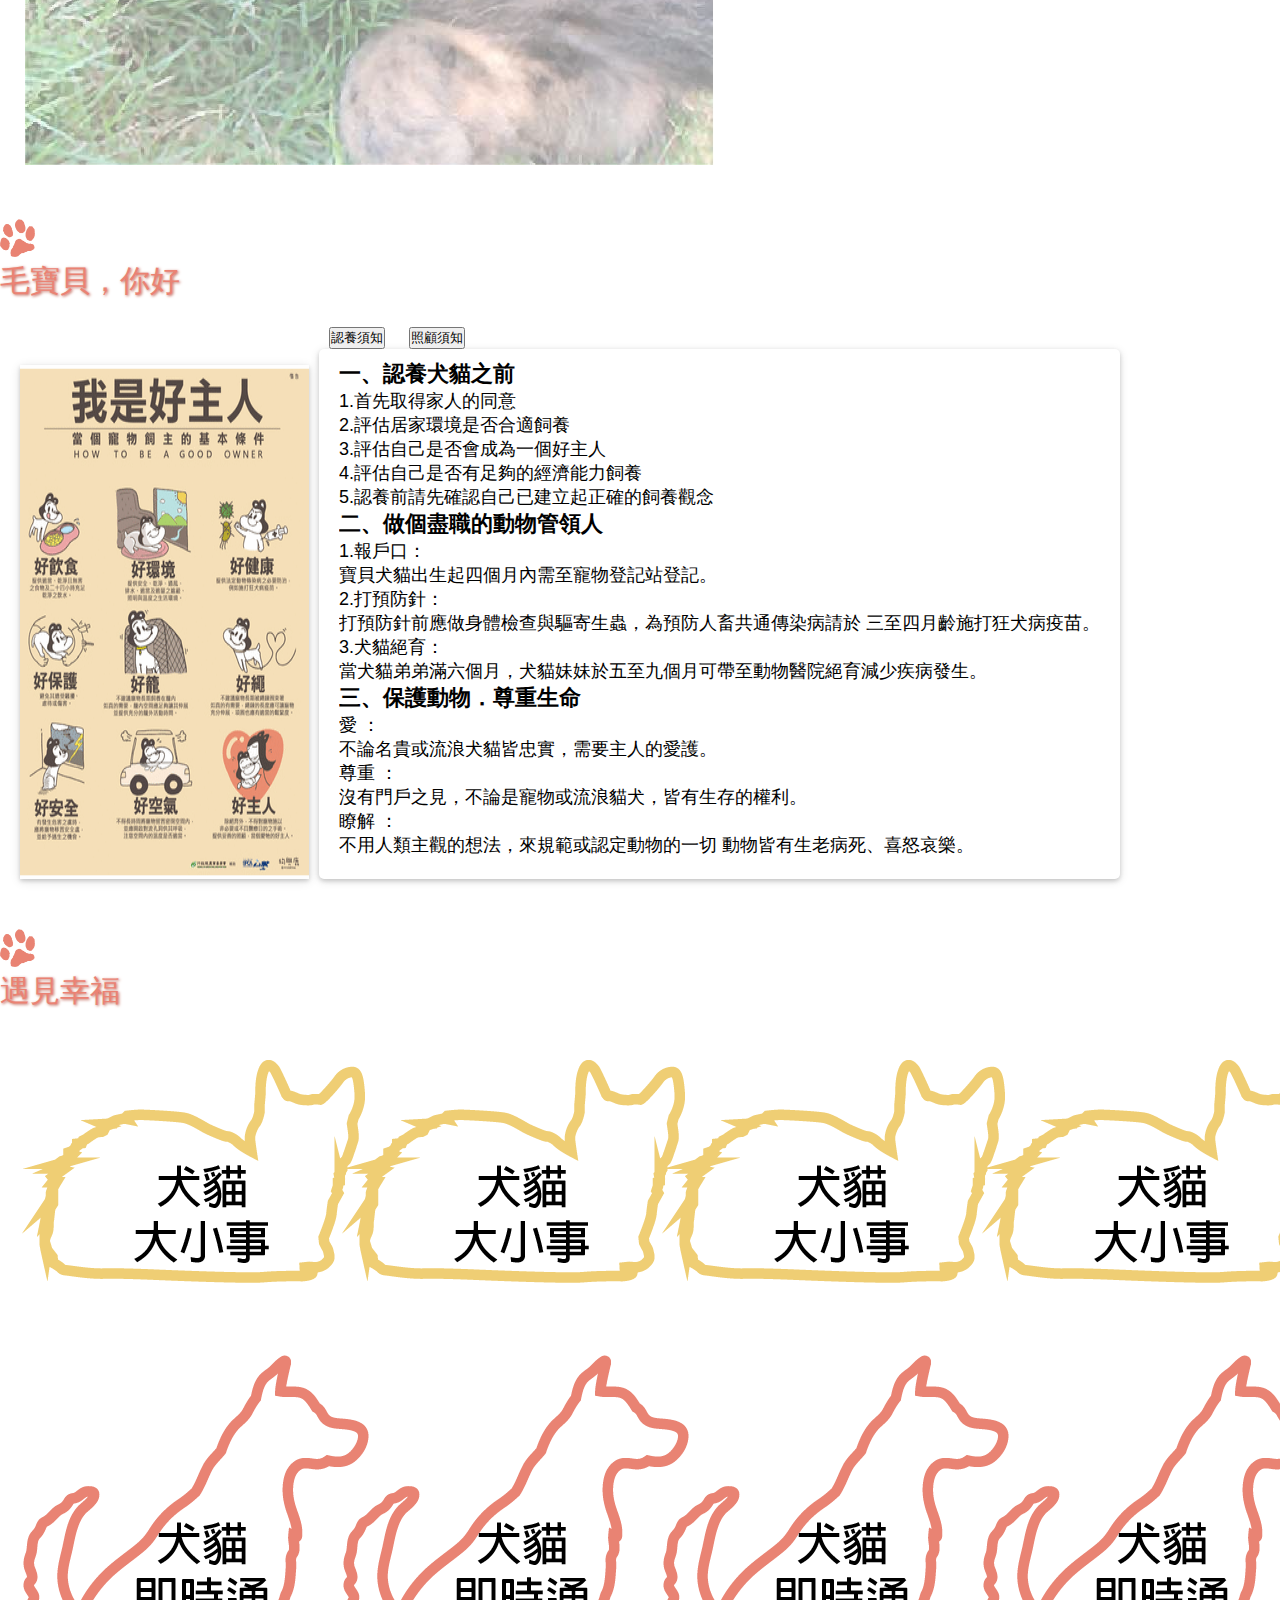
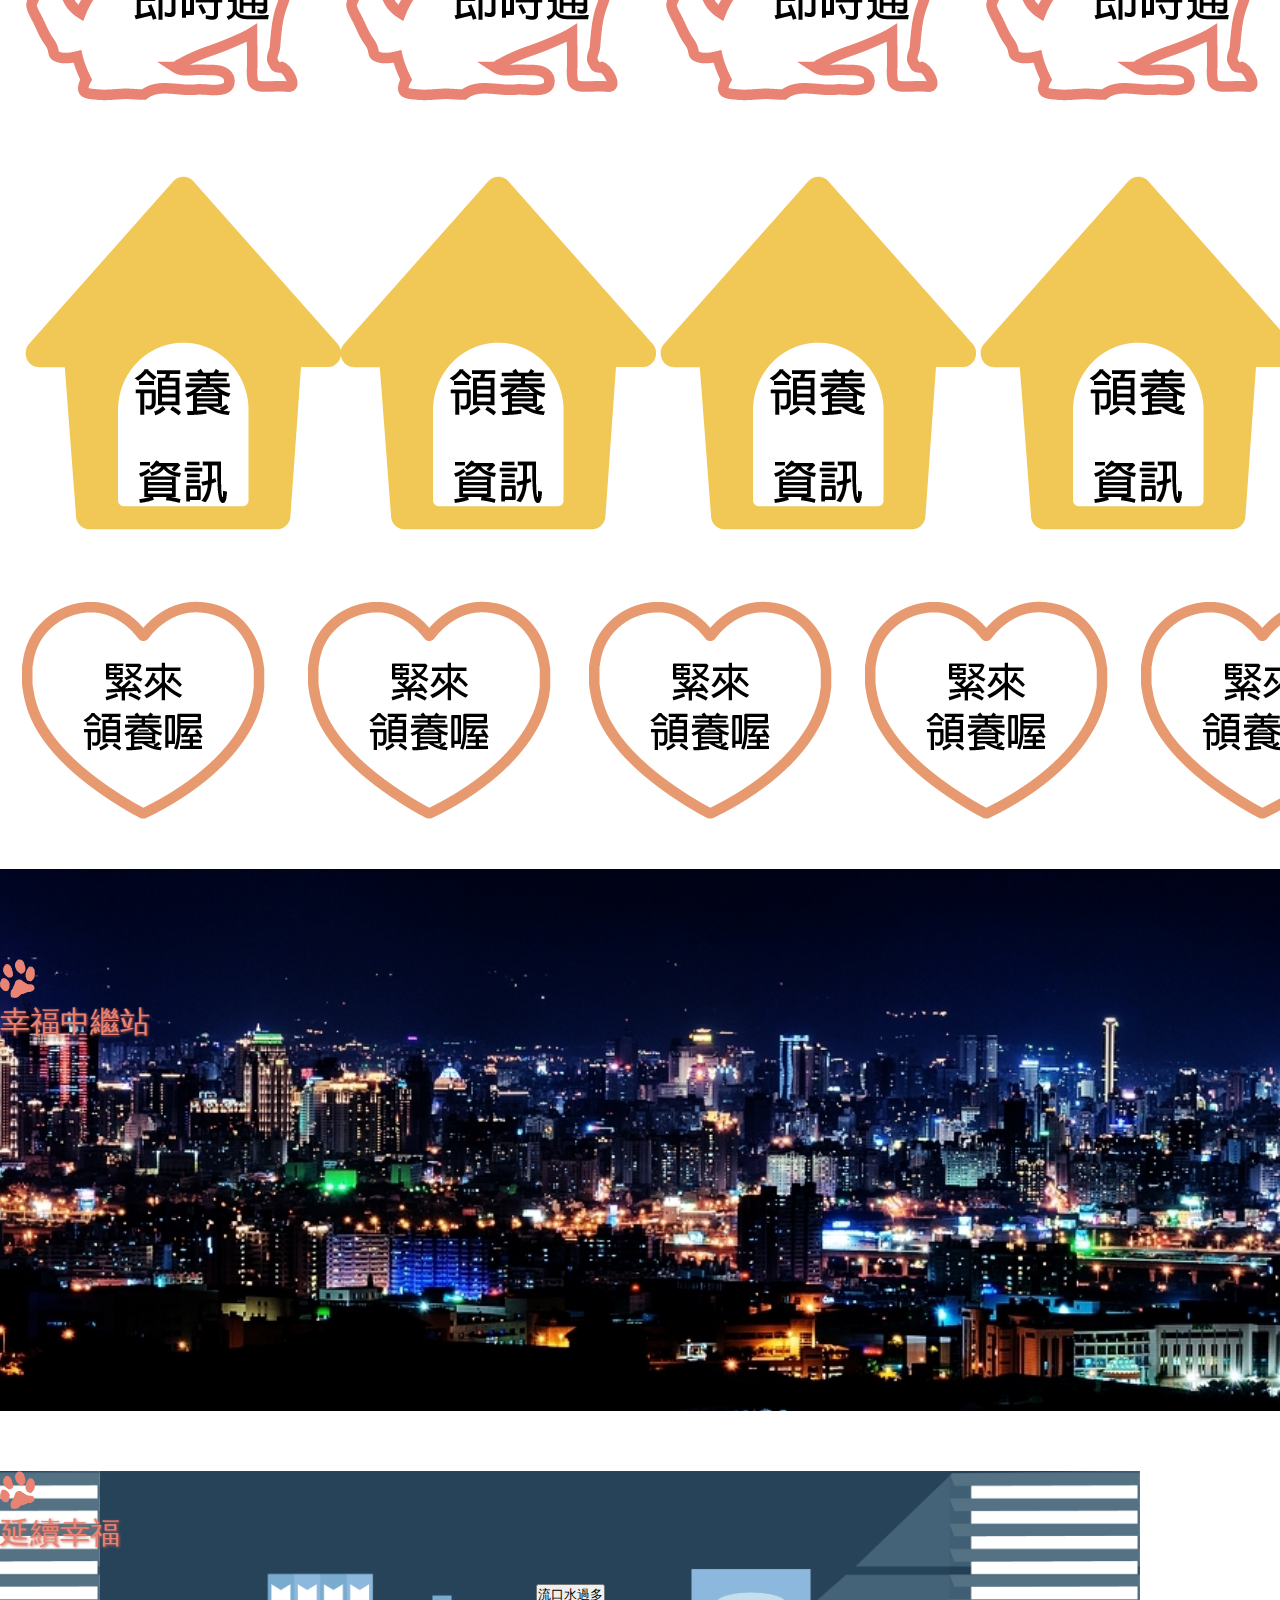
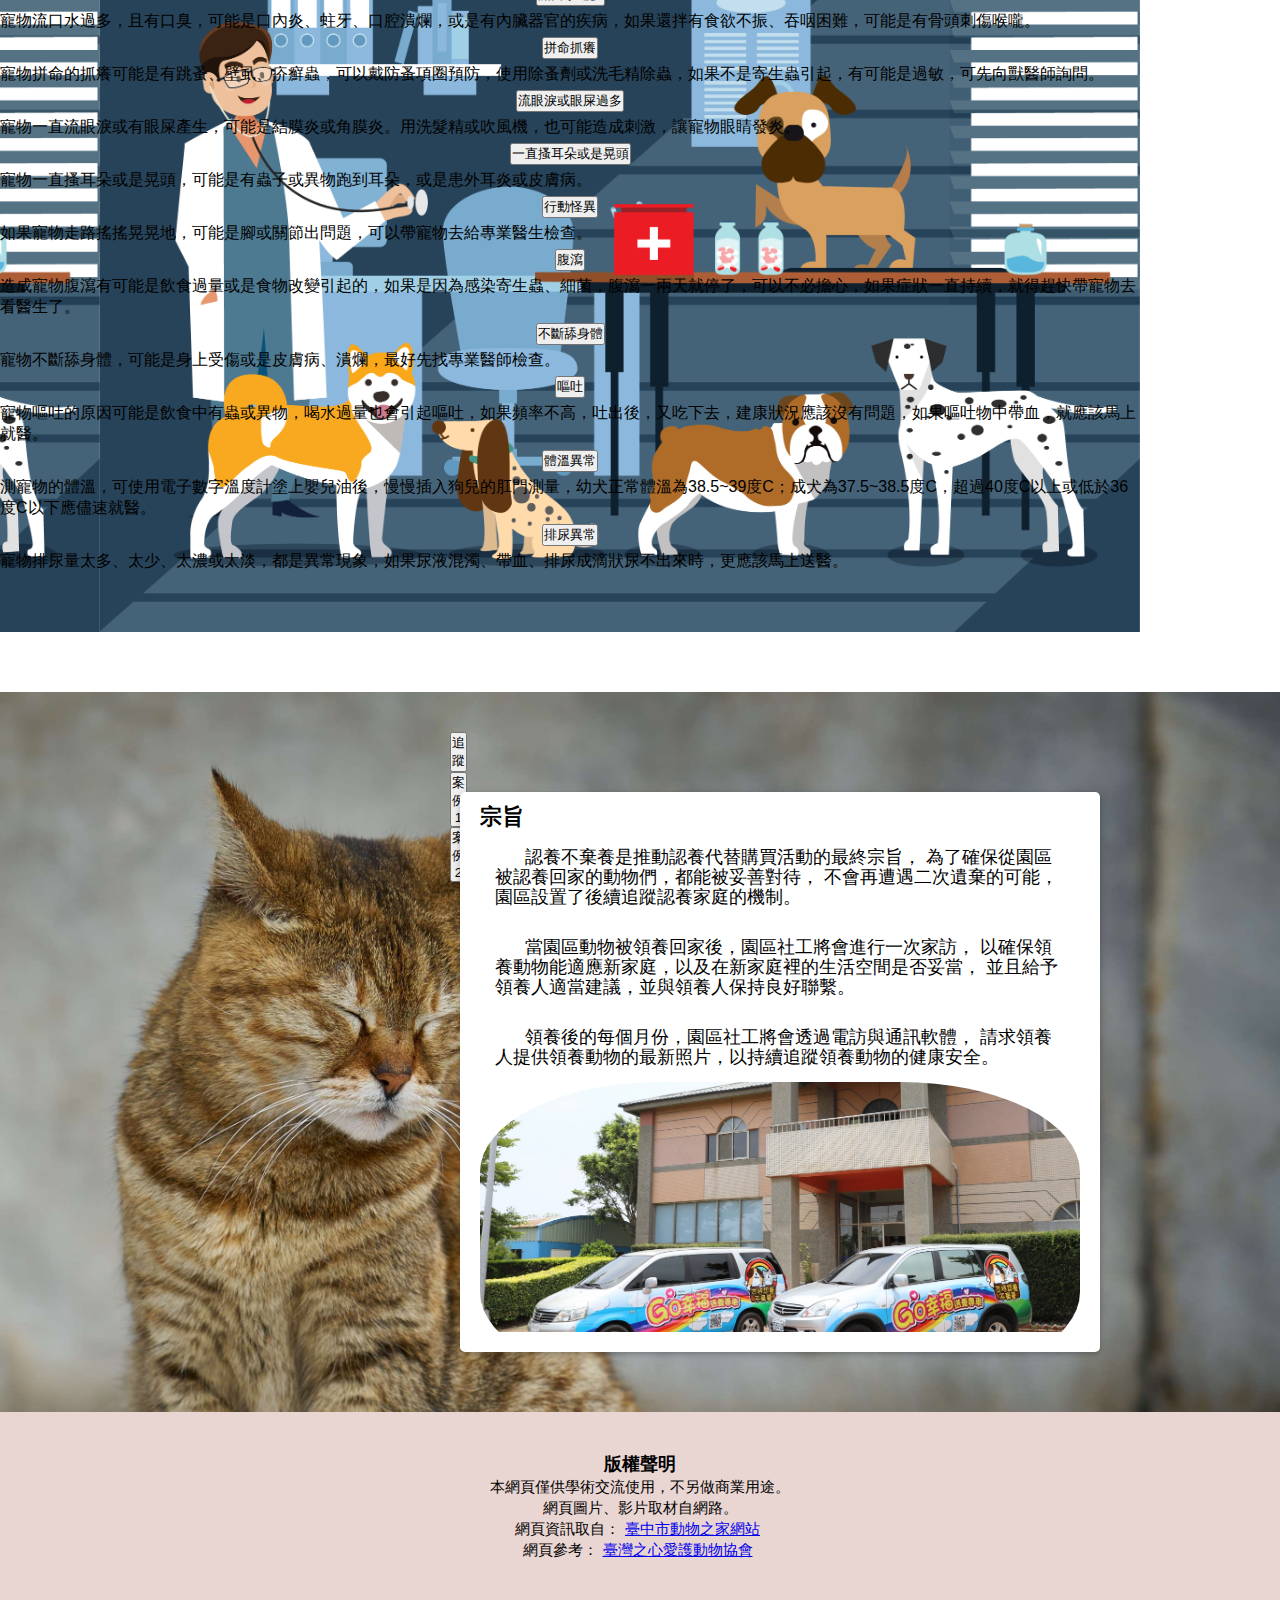
==== commit d4f8c4cd: "updata-2018/10/26-ban修改" ====
--- a/index.html
+++ b/index.html
@@ -118,6 +118,9 @@
                 <div class="carousel-item">
                     <img class="d-block carousel-WH" src="/01.working area/02.For banner/banner_03.jpg" alt="Third slide">
                 </div>
+                <div class="carousel-item">
+                    <img class="d-block carousel-WH" src="/03.css-code/Ver.02/images/poster--puppy_工作區域 1.jpg" alt="Third slide">
+                </div>
             </div>
             <a class="carousel-control-prev" href="#carouselExampleIndicators" role="button" data-slide="prev">
                 <span class="carousel-control-prev-icon" aria-hidden="true"></span>
@@ -142,7 +145,7 @@
 
                 <div class="d-flex justify-content-between">
                     <div class="smallBox">
-                        <a href="/03.css-code/Ver.02/images/edit_dog&cat/d1_10709220013_all-02.jpg" data-lightbox="image-1"
+                        <a href="/03.css-code/Ver.02/images/edit_dog&cat/107092220013_狗1_ID.jpg" data-lightbox="image-1"
                             data-title="My caption">
                             <img class="img-thumbnail" src="/02.material/01-Image/13.For light box/狗1_10709220013_圖-01.jpg"
                                 alt="...">
@@ -150,14 +153,14 @@
                     </div>
 
                     <div class="smallBox">
-                        <a href="/03.css-code/Ver.02/images/edit_dog&cat/c2_10708130009_all-02.jpg" data-lightbox="image-2"
+                        <a href="/03.css-code/Ver.02/images/edit_dog&cat/10708130009_貓22_ID.jpg" data-lightbox="image-2"
                             data-title="My caption">
                             <img src="/02.material/01-Image/13.For light box/貓2_10708130009-圖-01.jpg" alt="..." class="img-thumbnail">
                         </a>
                     </div>
 
                     <div class="smallBox">
-                        <a href="/03.css-code/Ver.02/images/edit_dog&cat/c3_10708130007-all-02.jpg" data-lightbox="image-3"
+                        <a href="/03.css-code/Ver.02/images/edit_dog&cat/10708130007_貓3_ID.jpg" data-lightbox="image-3"
                             data-title="My caption">
                             <img src="/02.material/01-Image/13.For light box/貓3_10708130007-圖-01.jpg" alt="..." class="img-thumbnail">
                         </a>
@@ -166,21 +169,21 @@
 
                 <div class="d-flex justify-content-between">
                     <div class="smallBox">
-                        <a href="/03.css-code/Ver.02/images/edit_dog&cat/d4-10709210017_all-02.jpg" data-lightbox="image-4"
+                        <a href="/03.css-code/Ver.02/images/edit_dog&cat/10709210017_狗4_ID.jpg" data-lightbox="image-4"
                             data-title="My caption">
                             <img src="/02.material/01-Image/13.For light box/狗4_10709210017_圖-01.jpg" alt="..." class="img-thumbnail">
                         </a>
                     </div>
 
                     <div class="smallBox">
-                        <a href="/03.css-code/Ver.02/images/edit_dog&cat/d5_10709210015_all-02.jpg" data-lightbox="image-5"
+                        <a href="/03.css-code/Ver.02/images/edit_dog&cat/10709210015_狗5_ID.jpg" data-lightbox="image-5"
                             data-title="My caption">
                             <img src="/02.material/01-Image/13.For light box/狗5_10709210015_圖-01.jpg" alt="..." class="img-thumbnail">
                         </a>
                     </div>
 
                     <div class="smallBox">
-                        <a href="/03.css-code/Ver.02/images/edit_dog&cat/d6_10709110016_all-02.jpg" data-lightbox="image-6"
+                        <a href="/03.css-code/Ver.02/images/edit_dog&cat/10709110016_狗6_ID.jpg" data-lightbox="image-6"
                             data-title="My caption">
                             <img src="/02.material/01-Image/13.For light box/狗6_10709110016_圖-01.jpg" alt="..." class="img-thumbnail">
                         </a>
@@ -189,21 +192,21 @@
 
                 <div class="d-flex justify-content-between">
                     <div class="smallBox">
-                        <a href="/03.css-code/Ver.02/images/edit_dog&cat/d7_10709050006_all-02.jpg" data-lightbox="image-7"
+                        <a href="/03.css-code/Ver.02/images/edit_dog&cat/10709050006_狗7_ID.jpg" data-lightbox="image-7"
                             data-title="My caption">
                             <img src="/02.material/01-Image/13.For light box/狗7_10709050006_圖-01.jpg" alt="..." class="img-thumbnail">
                         </a>
                     </div>
 
                     <div class="smallBox">
-                        <a href="/03.css-code/Ver.02/images/edit_dog&cat/d8_10709010009_all-02.jpg" data-lightbox="image-8"
+                        <a href="/03.css-code/Ver.02/images/edit_dog&cat/10709010009_狗8_ID.jpg" data-lightbox="image-8"
                             data-title="My caption">
                             <img src="/02.material/01-Image/13.For light box/狗8_10709010009_圖-01.jpg" alt="..." class="img-thumbnail">
                         </a>
                     </div>
 
                     <div class="smallBox">
-                        <a href="/03.css-code/Ver.02/images/edit_dog&cat/d8_10710060019_all-02.jpg" data-lightbox="image-9"
+                        <a href="/03.css-code/Ver.02/images/edit_dog&cat/10710060019_狗8_ID (2).jpg" data-lightbox="image-9"
                             data-title="My caption">
                             <img src="/02.material/01-Image/13.For light box/狗8_10710060019_圖-01.jpg" alt="..." class="img-thumbnail">
                         </a>
@@ -212,21 +215,21 @@
 
                 <div class="d-flex justify-content-between">
                     <div class="smallBox">
-                        <a href="/03.css-code/Ver.02/images/edit_dog&cat/d10_10708270005_all-02.jpg" data-lightbox="image-10"
+                        <a href="/03.css-code/Ver.02/images/edit_dog&cat/10708270005_狗10_ID.jpg" data-lightbox="image-10"
                             data-title="My caption">
                             <img src="/02.material/01-Image/13.For light box/狗10_10708270005_圖-01.jpg" alt="..." class="img-thumbnail">
                         </a>
                     </div>
 
                     <div class="smallBox">
-                        <a href="/03.css-code/Ver.02/images/edit_dog&cat/d11_10708200017_all-02.jpg" data-lightbox="image-11"
+                        <a href="/03.css-code/Ver.02/images/edit_dog&cat/10708200017_狗11_ID.jpg" data-lightbox="image-11"
                             data-title="My caption">
                             <img src="/02.material/01-Image/13.For light box/狗11_10708200017_圖-01.jpg" alt="..." class="img-thumbnail">
                         </a>
                     </div>
 
                     <div class="smallBox">
-                        <a href="/03.css-code/Ver.02/images/edit_dog&cat/d12_10708160011_all-02.jpg" data-lightbox="image-12"
+                        <a href="/03.css-code/Ver.02/images/edit_dog&cat/10708160011_狗12_ID.jpg" data-lightbox="image-12"
                             data-title="My caption">
                             <img src="/02.material/01-Image/13.For light box/狗12_10708160011_圖-01.jpg" alt="..." class="img-thumbnail">
                         </a>
@@ -561,9 +564,9 @@
 
     </section>
     <!-- <div class="w"></div> -->
-    <section id="happyContinue" class="backimg_1">
+    <section id="happyContinue" >
         <div class="block-h"></div>
-        <div class="container">
+        <div class="container backimg_1">
             <div class="largestBox">
                 <div class="title1 d-flex justify-content-center align-items-center">
                     <div>
--- a/03.css-code/Ver.02/css/all.css
+++ b/03.css-code/Ver.02/css/all.css
@@ -41,7 +41,7 @@
         height: 155px;
         
     }
-
+        
     .Back_To_Top{
         position: fixed;
         right: 10px;
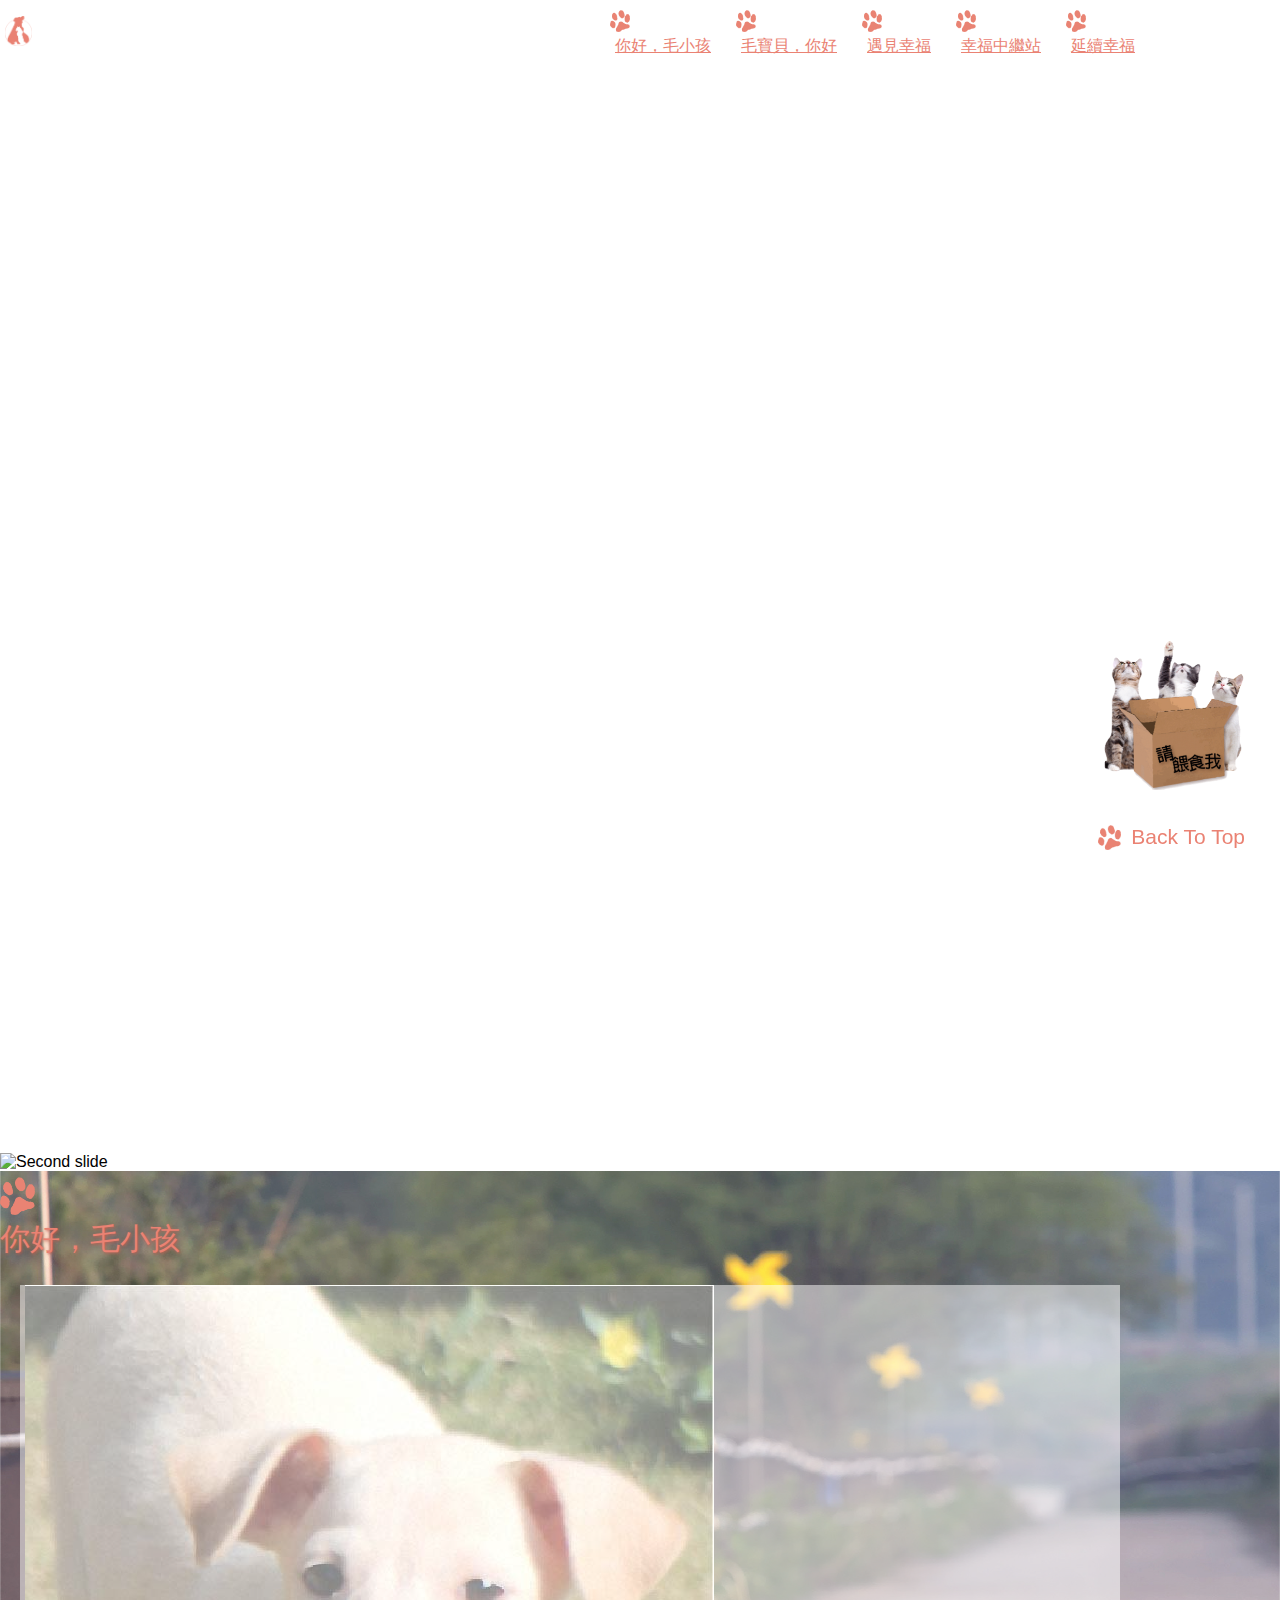
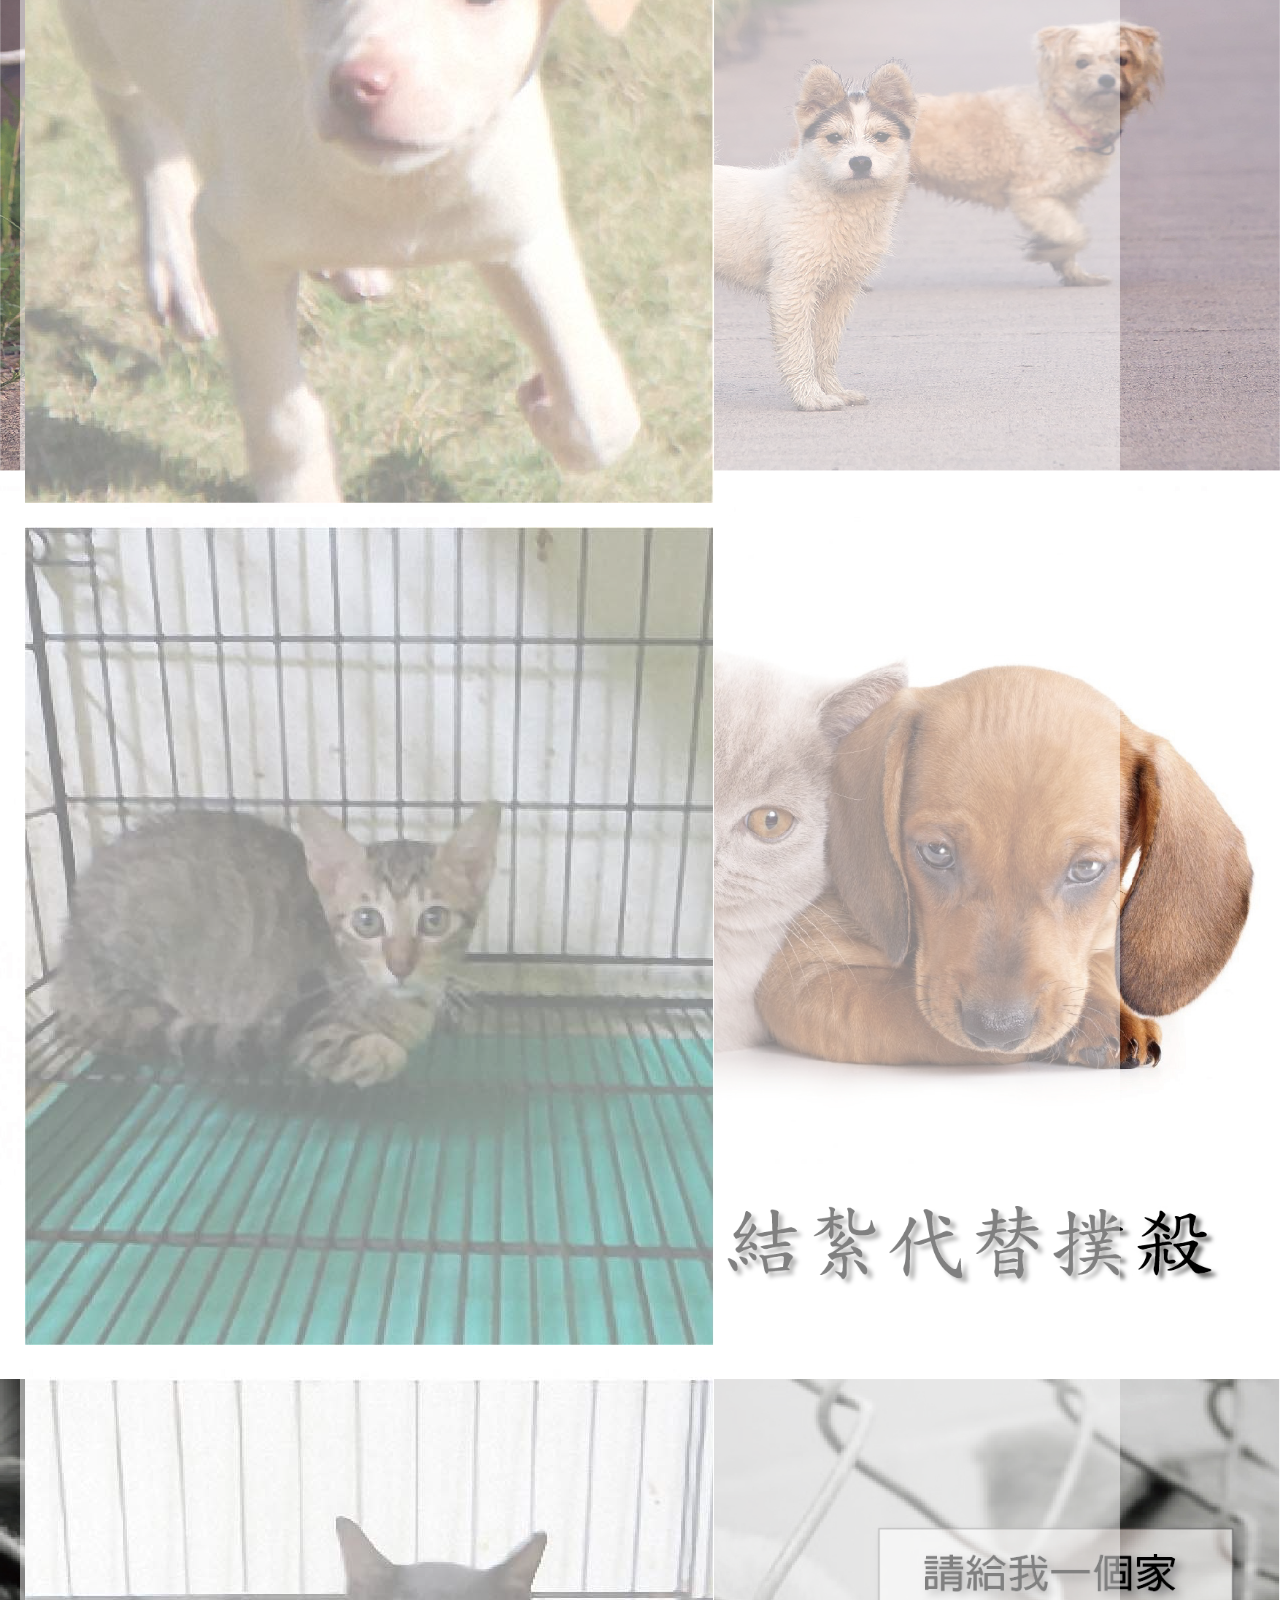
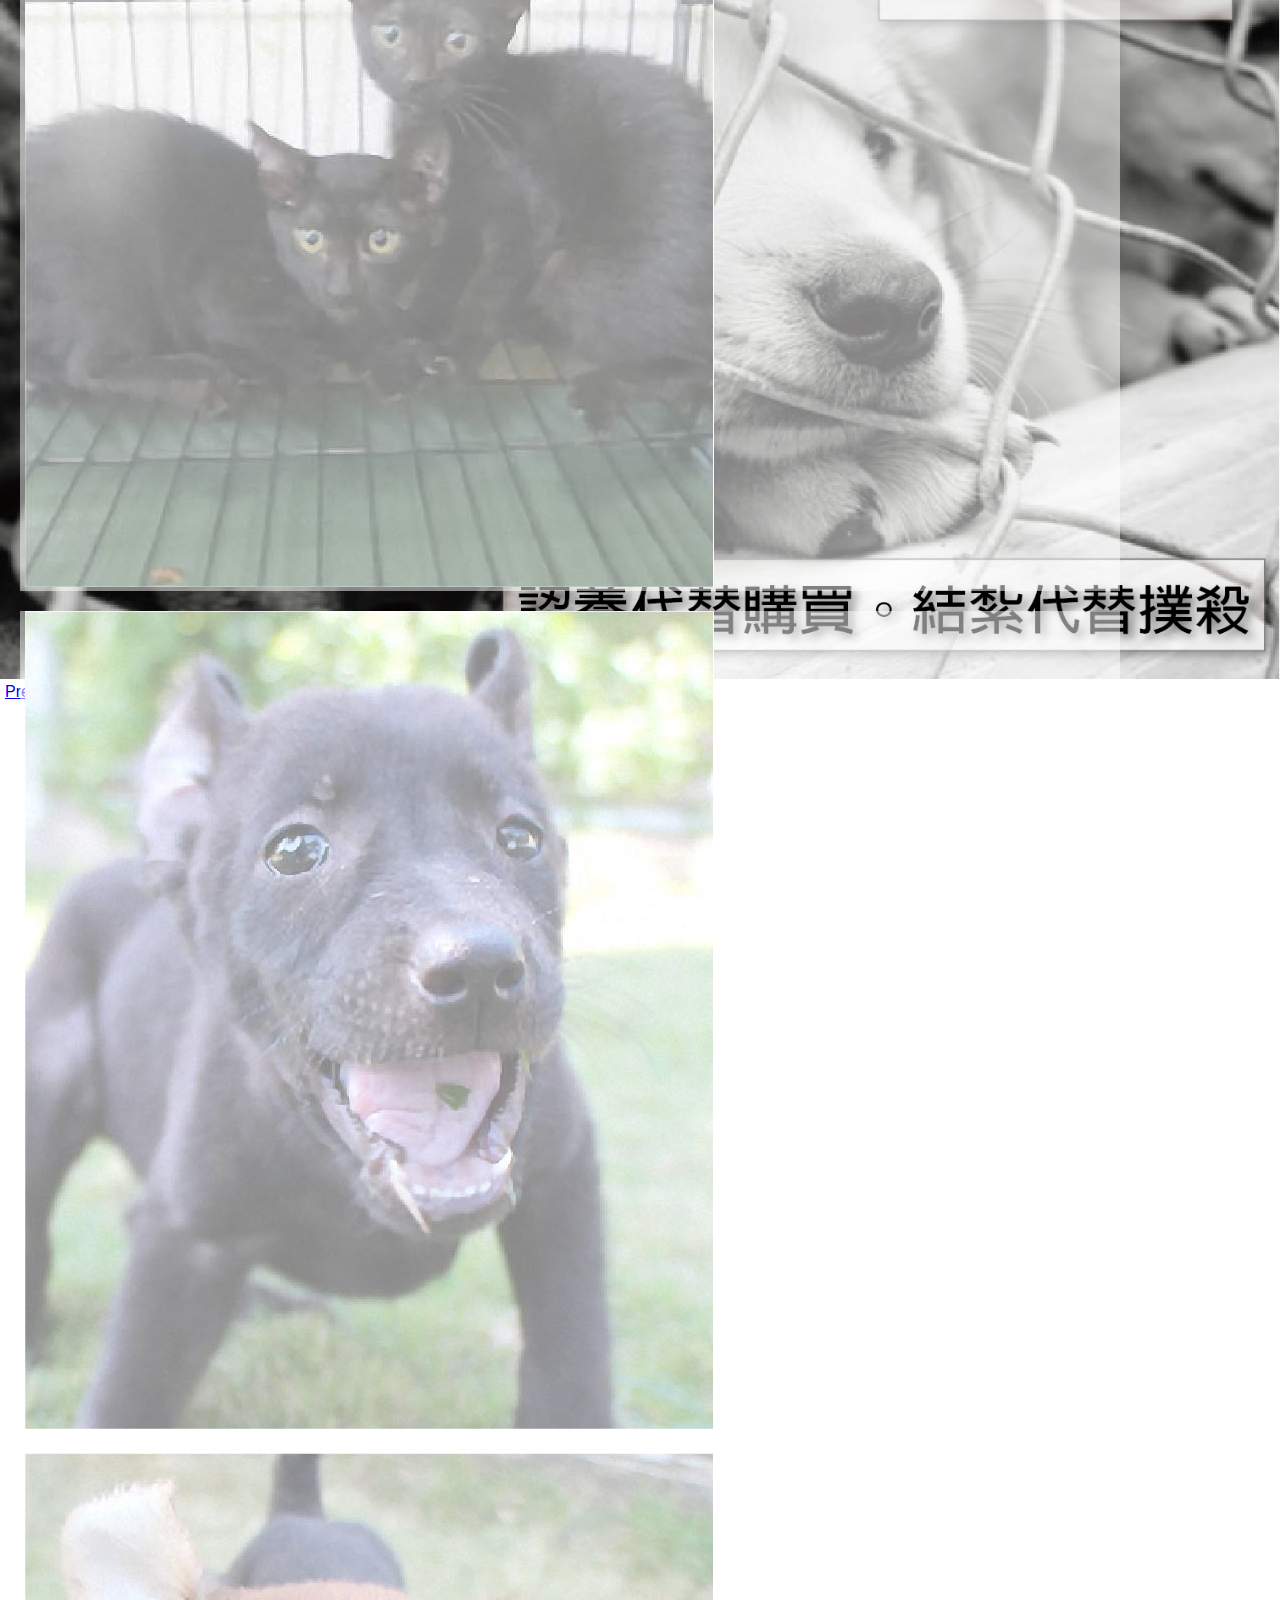
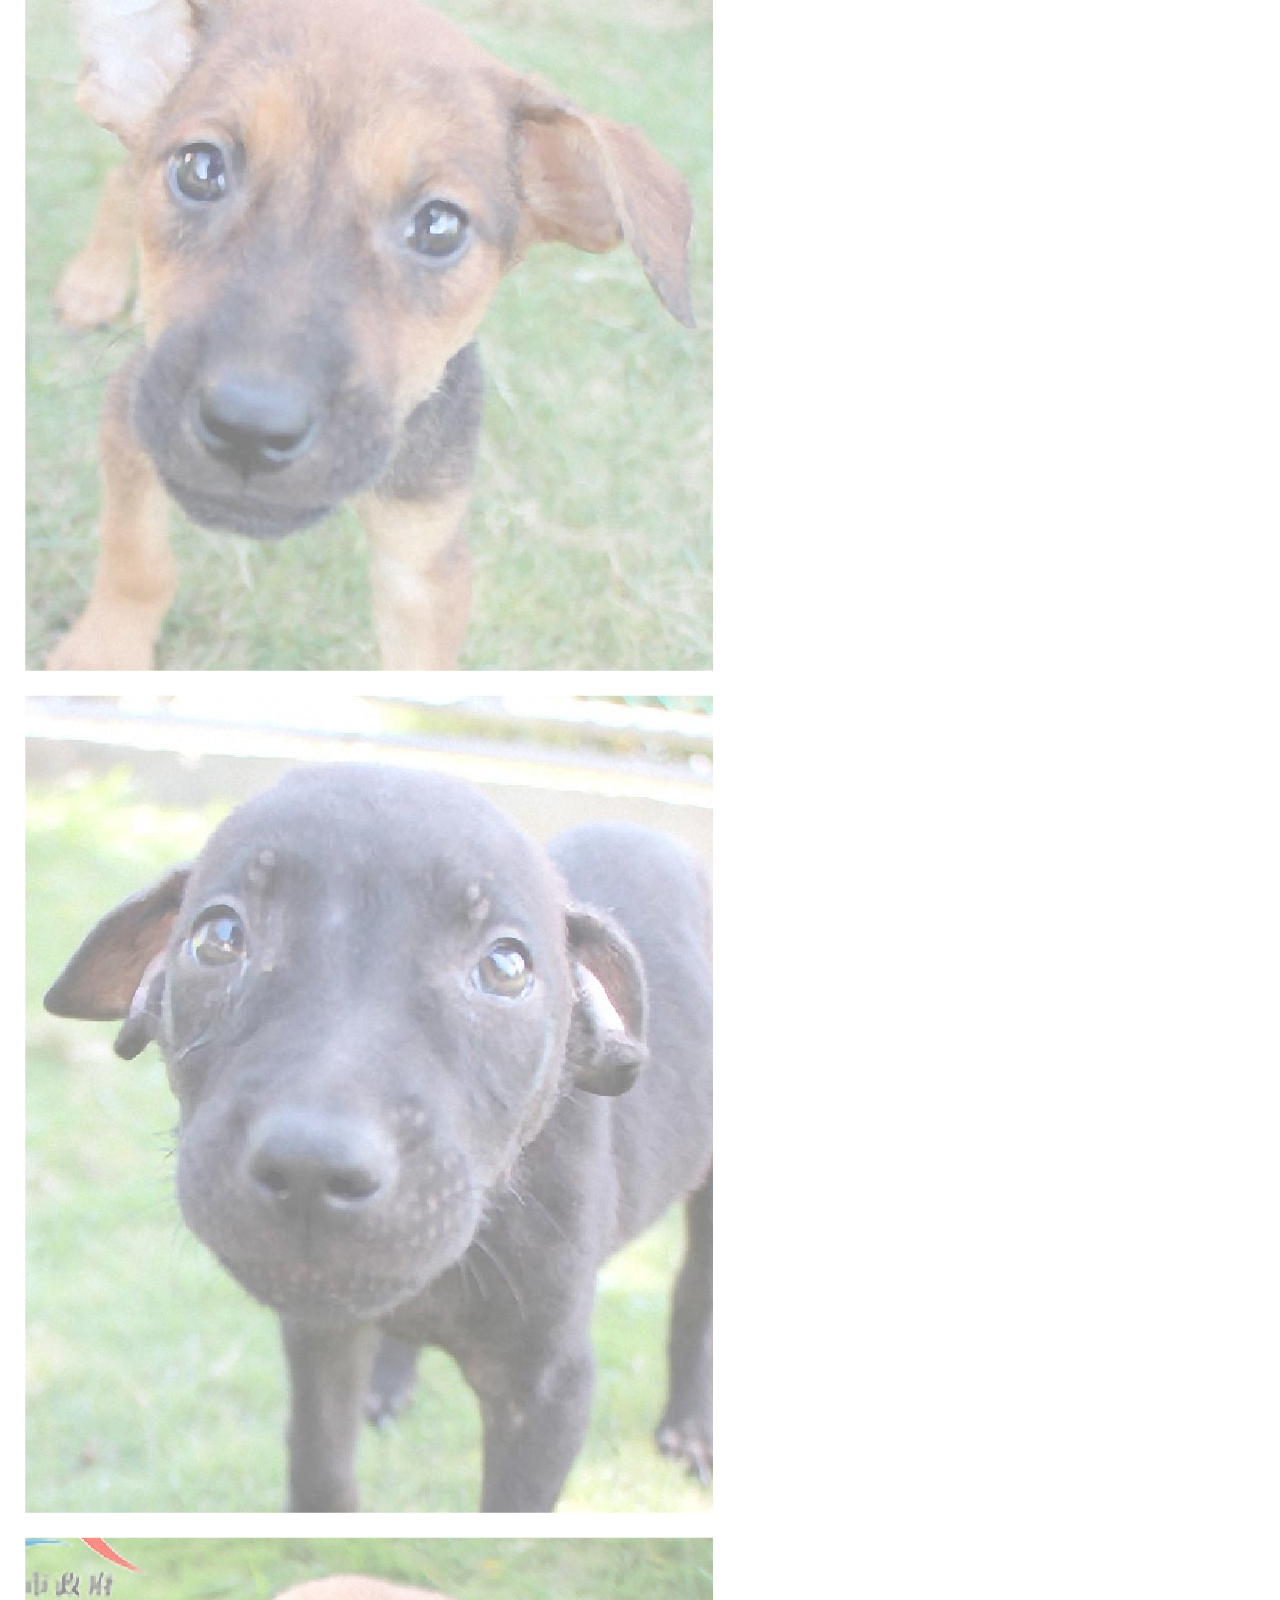
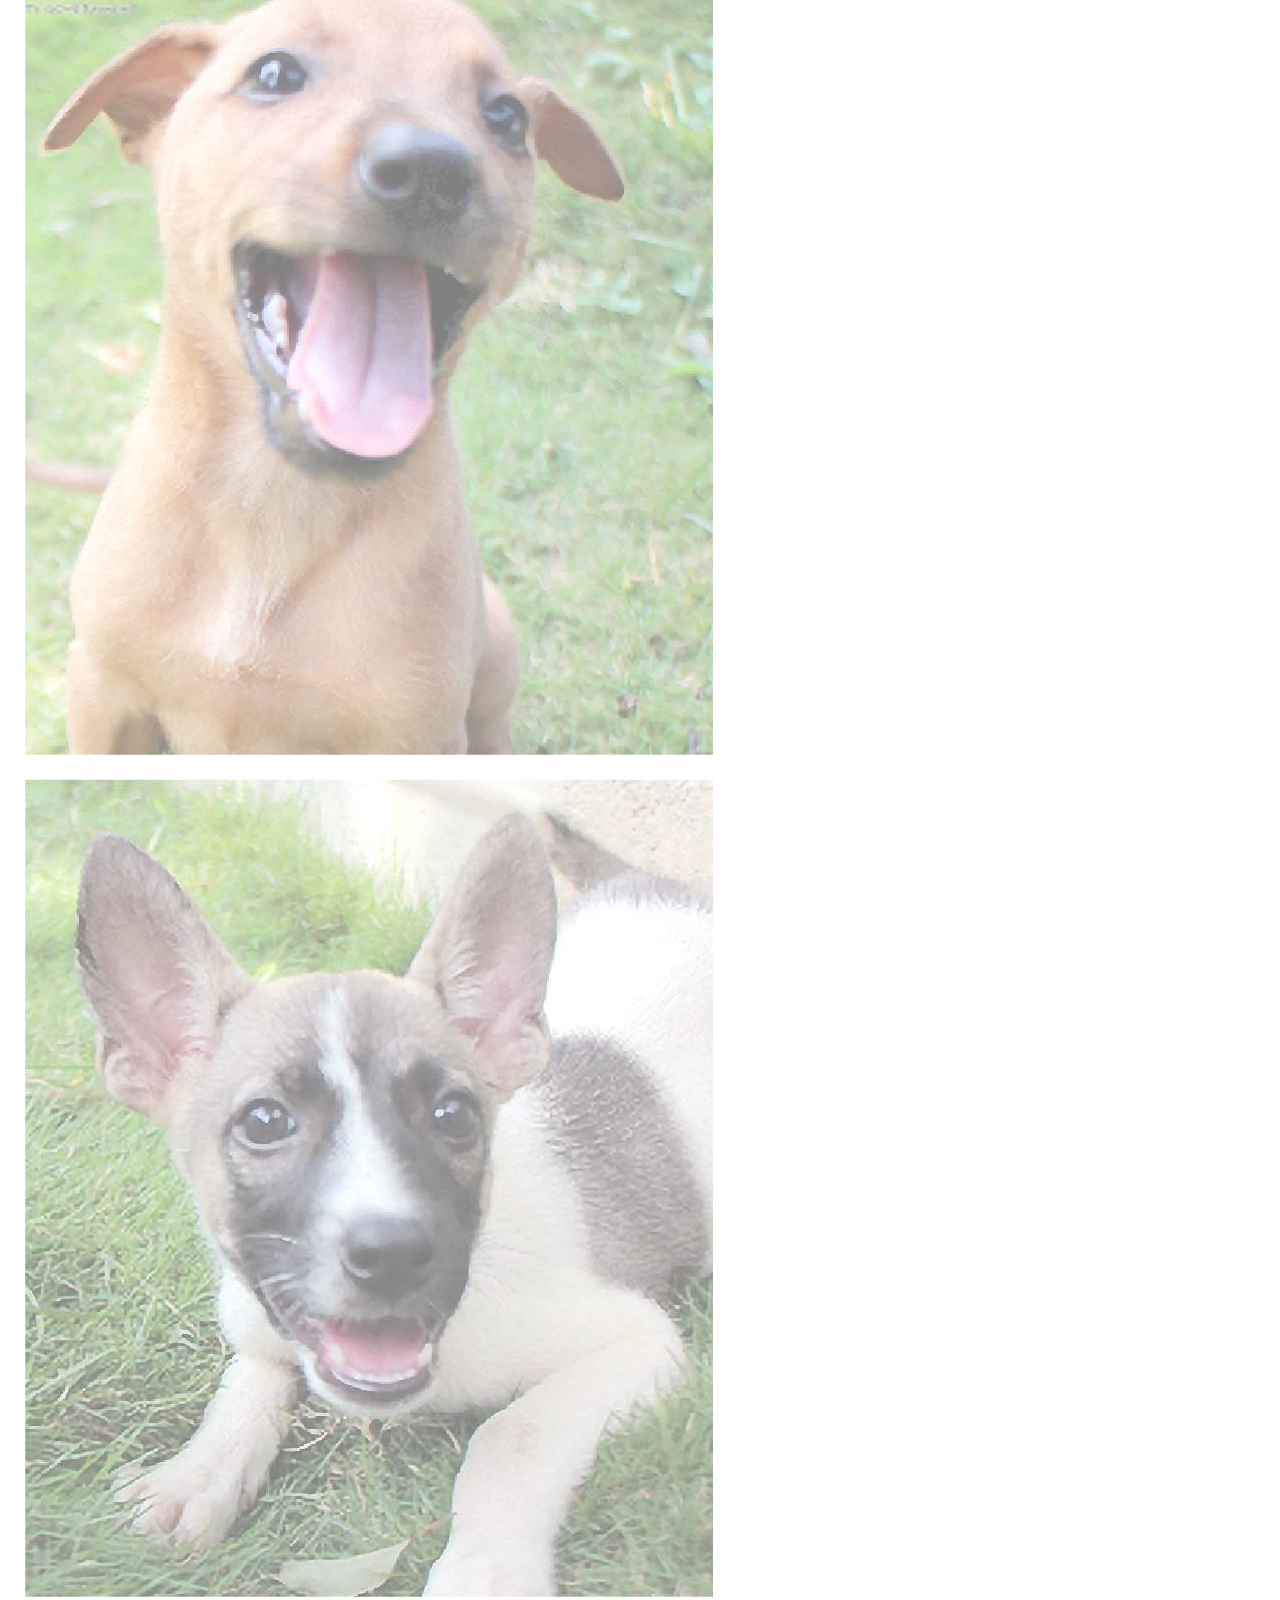
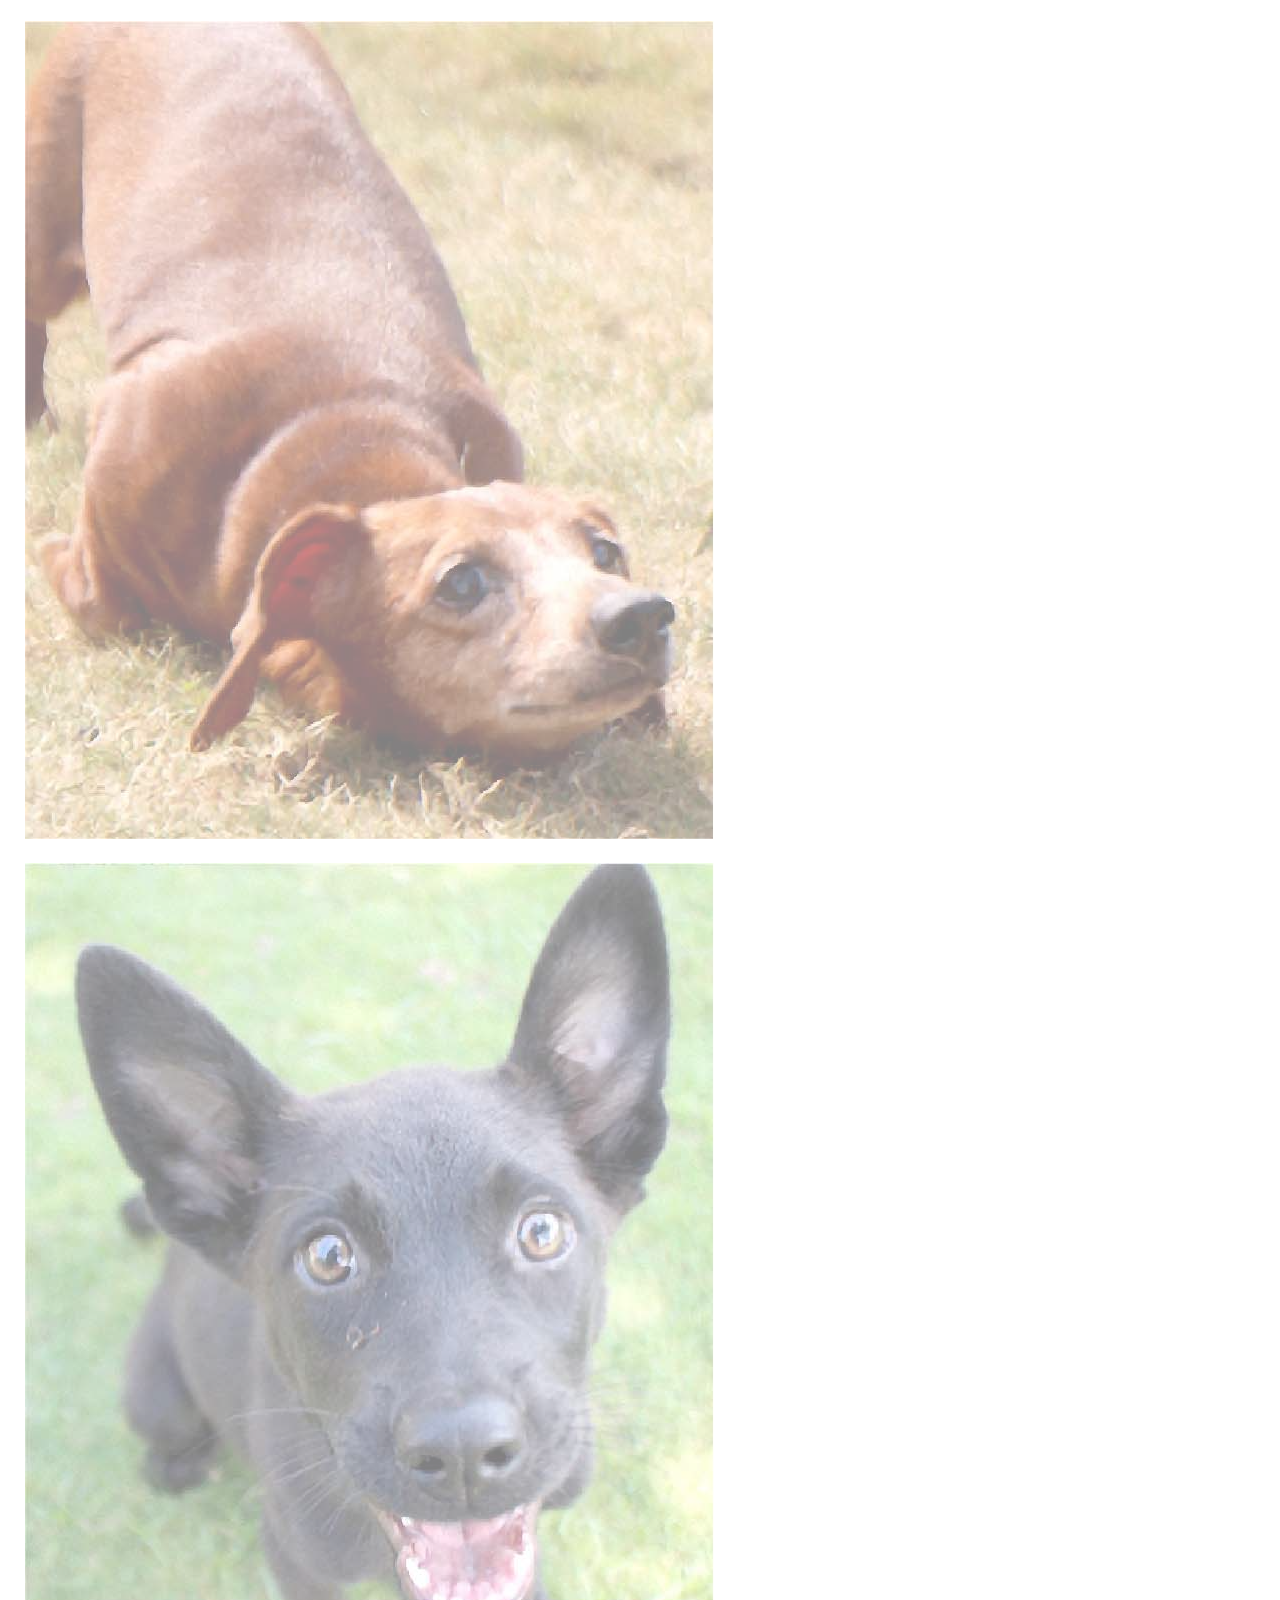
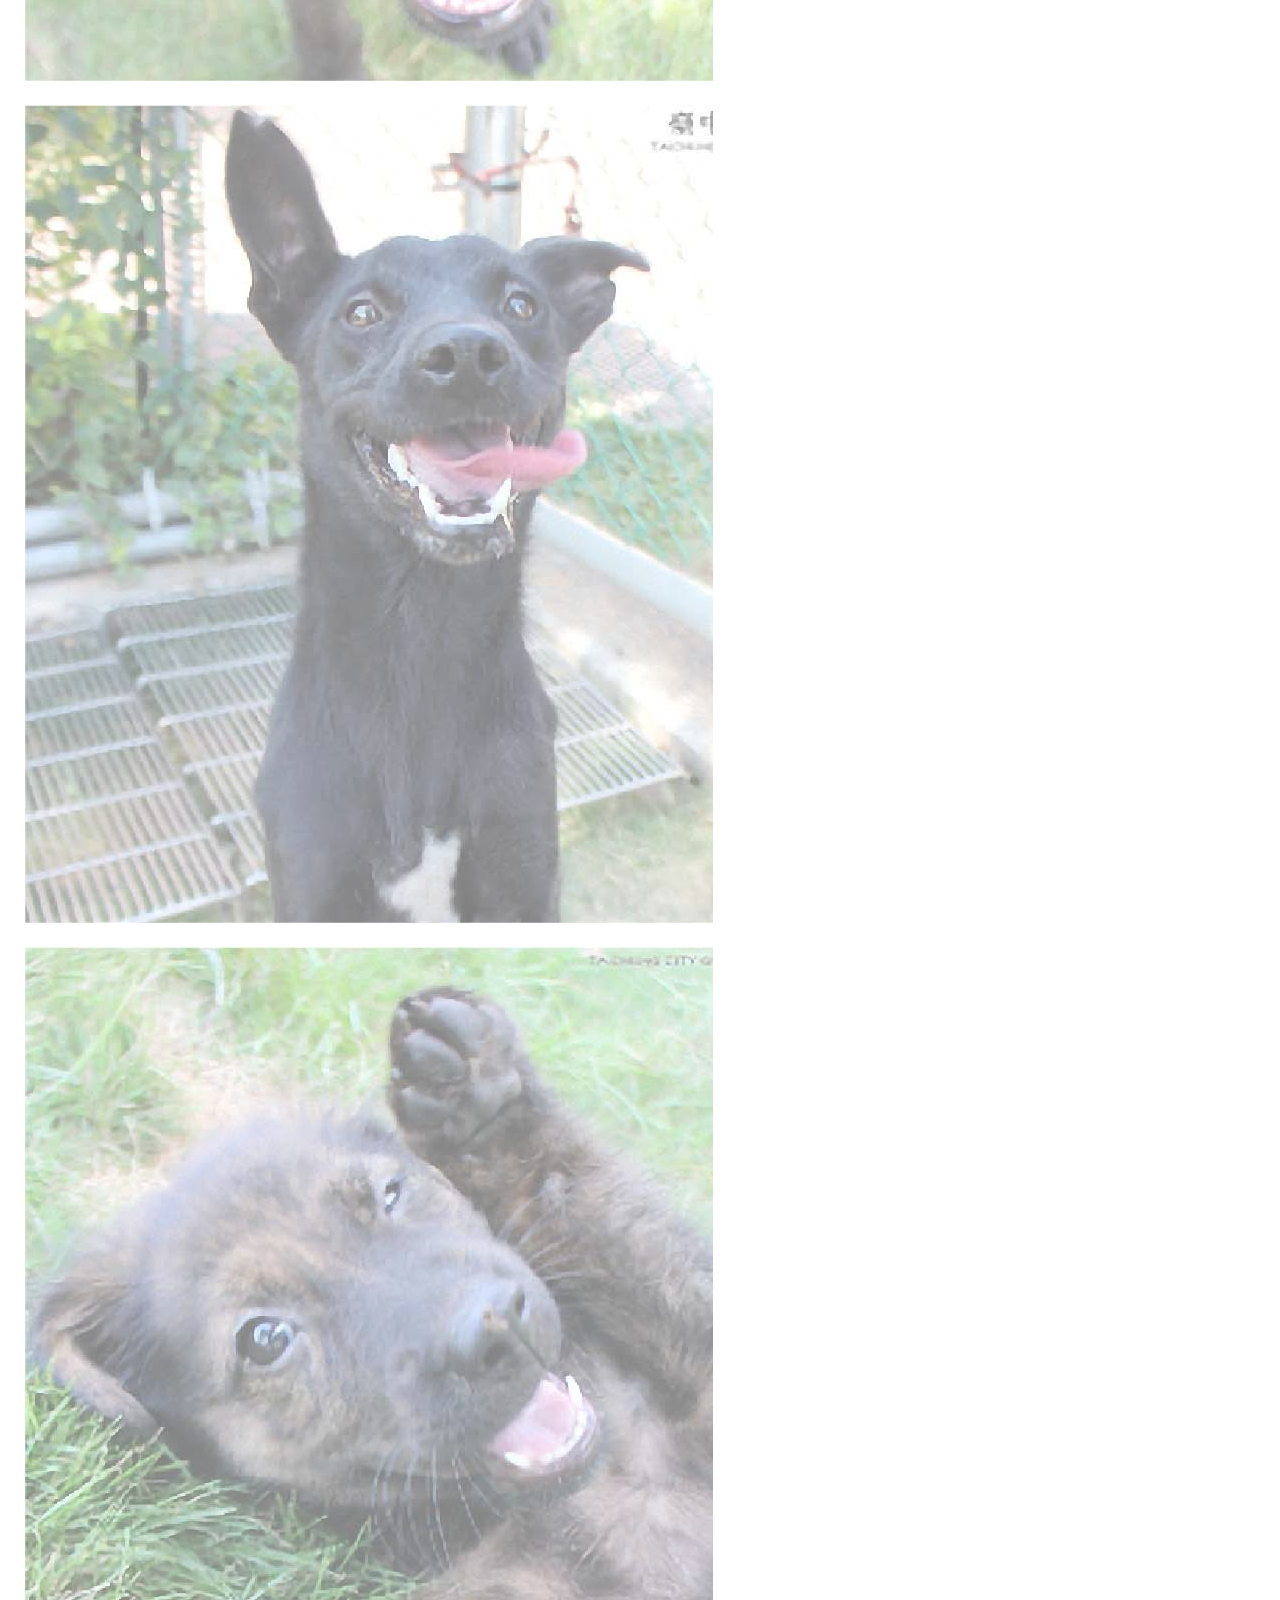
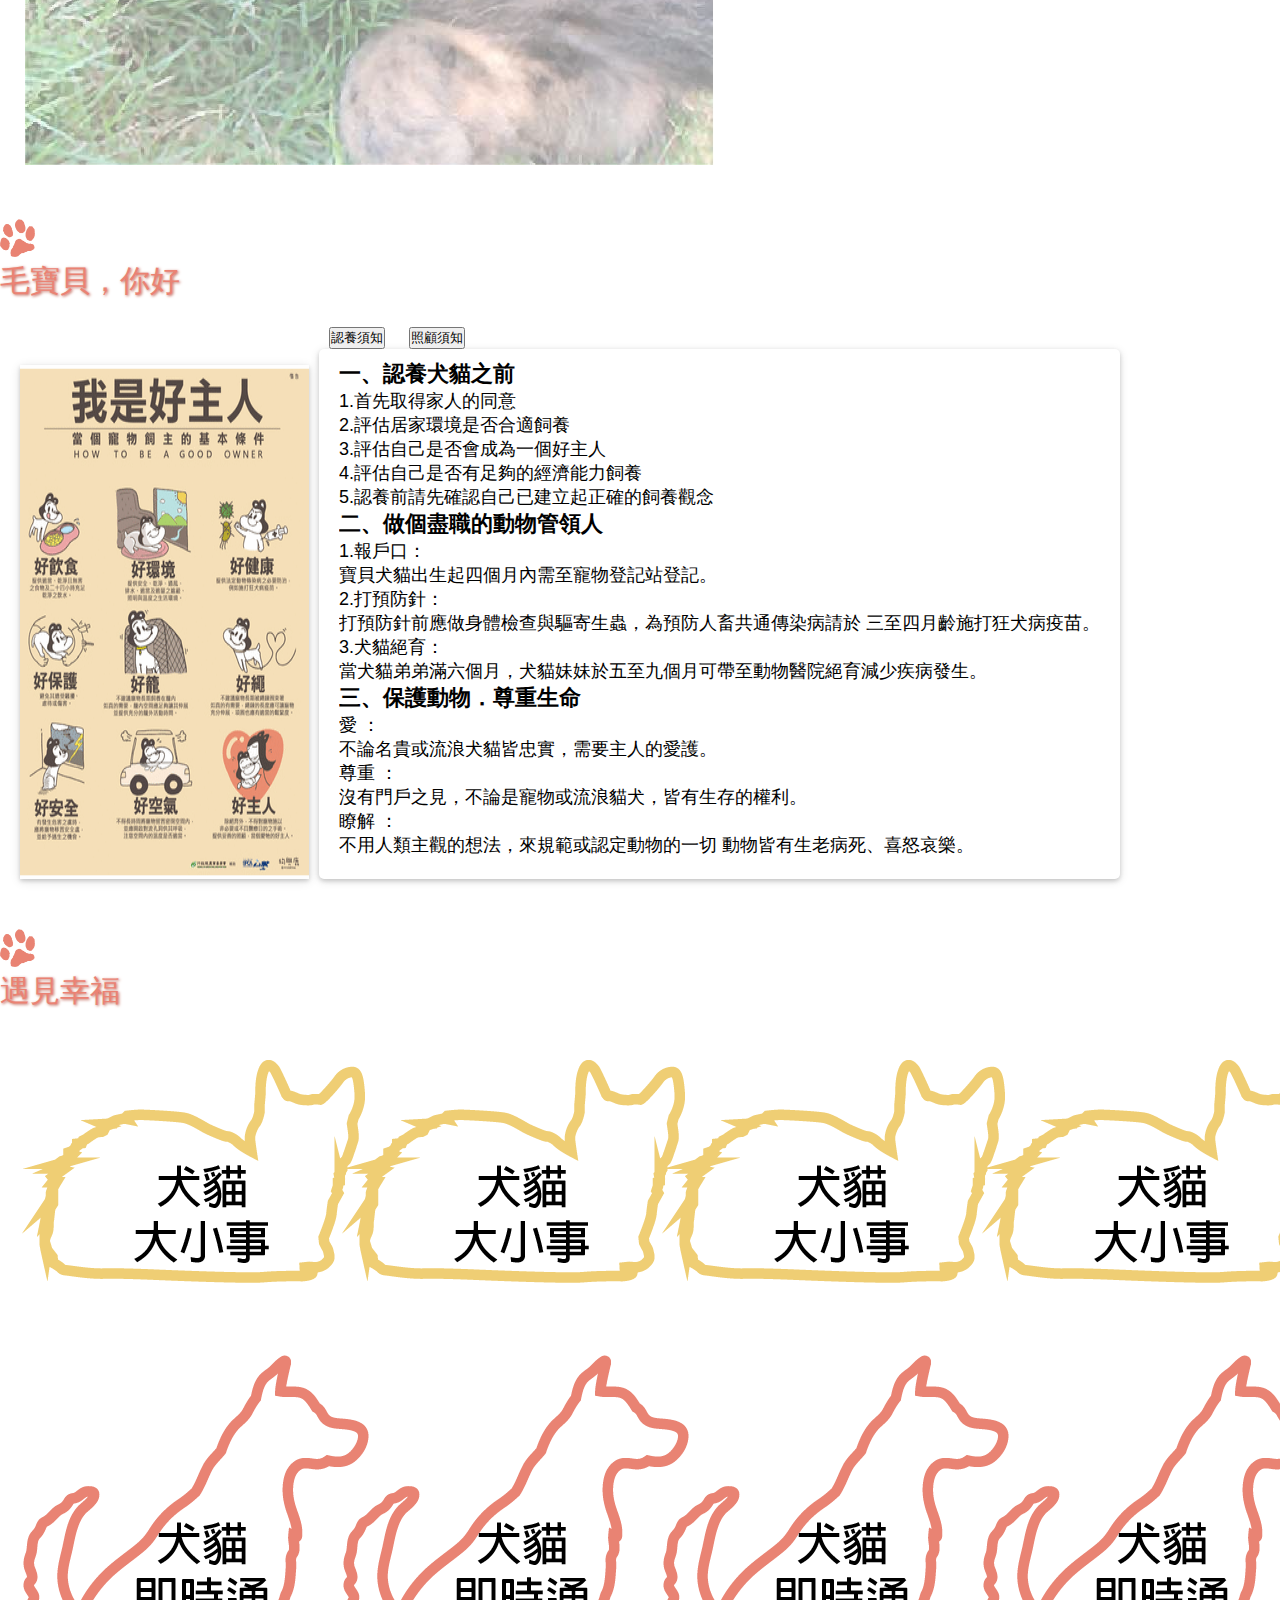
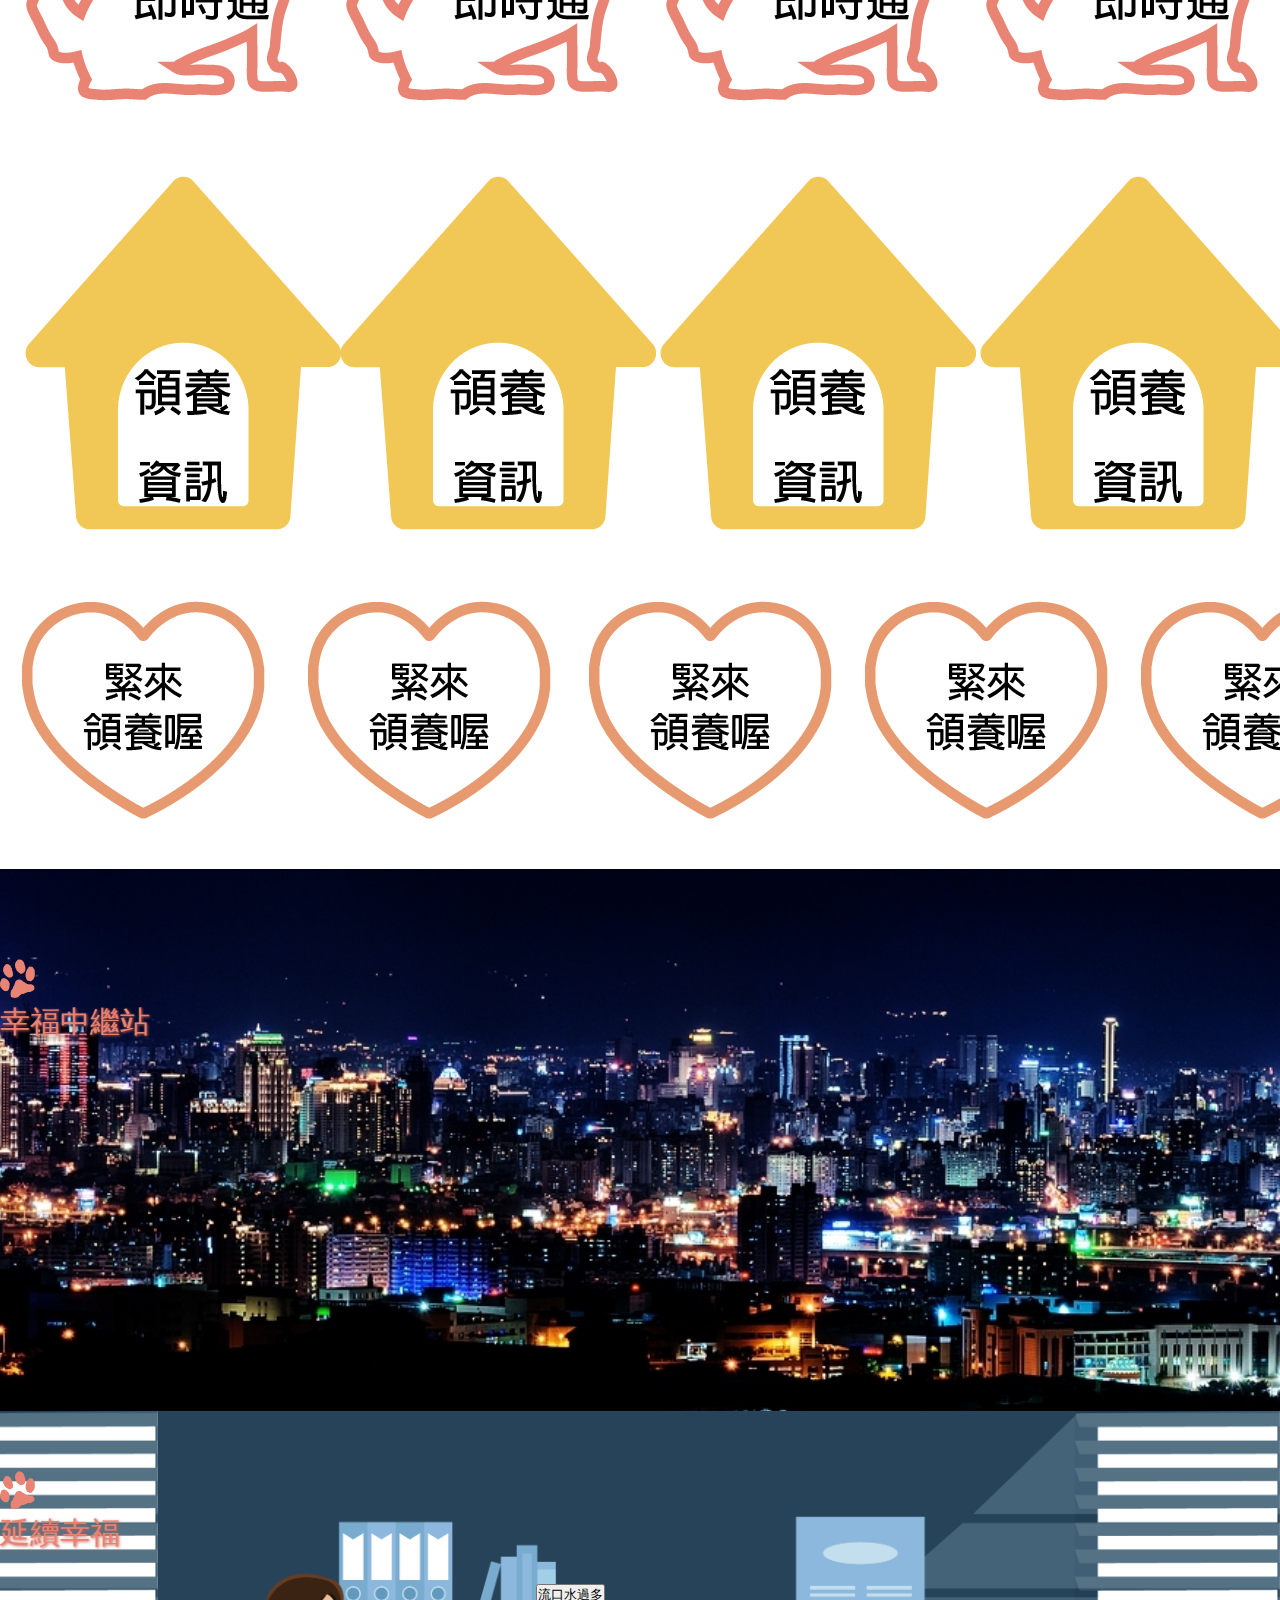
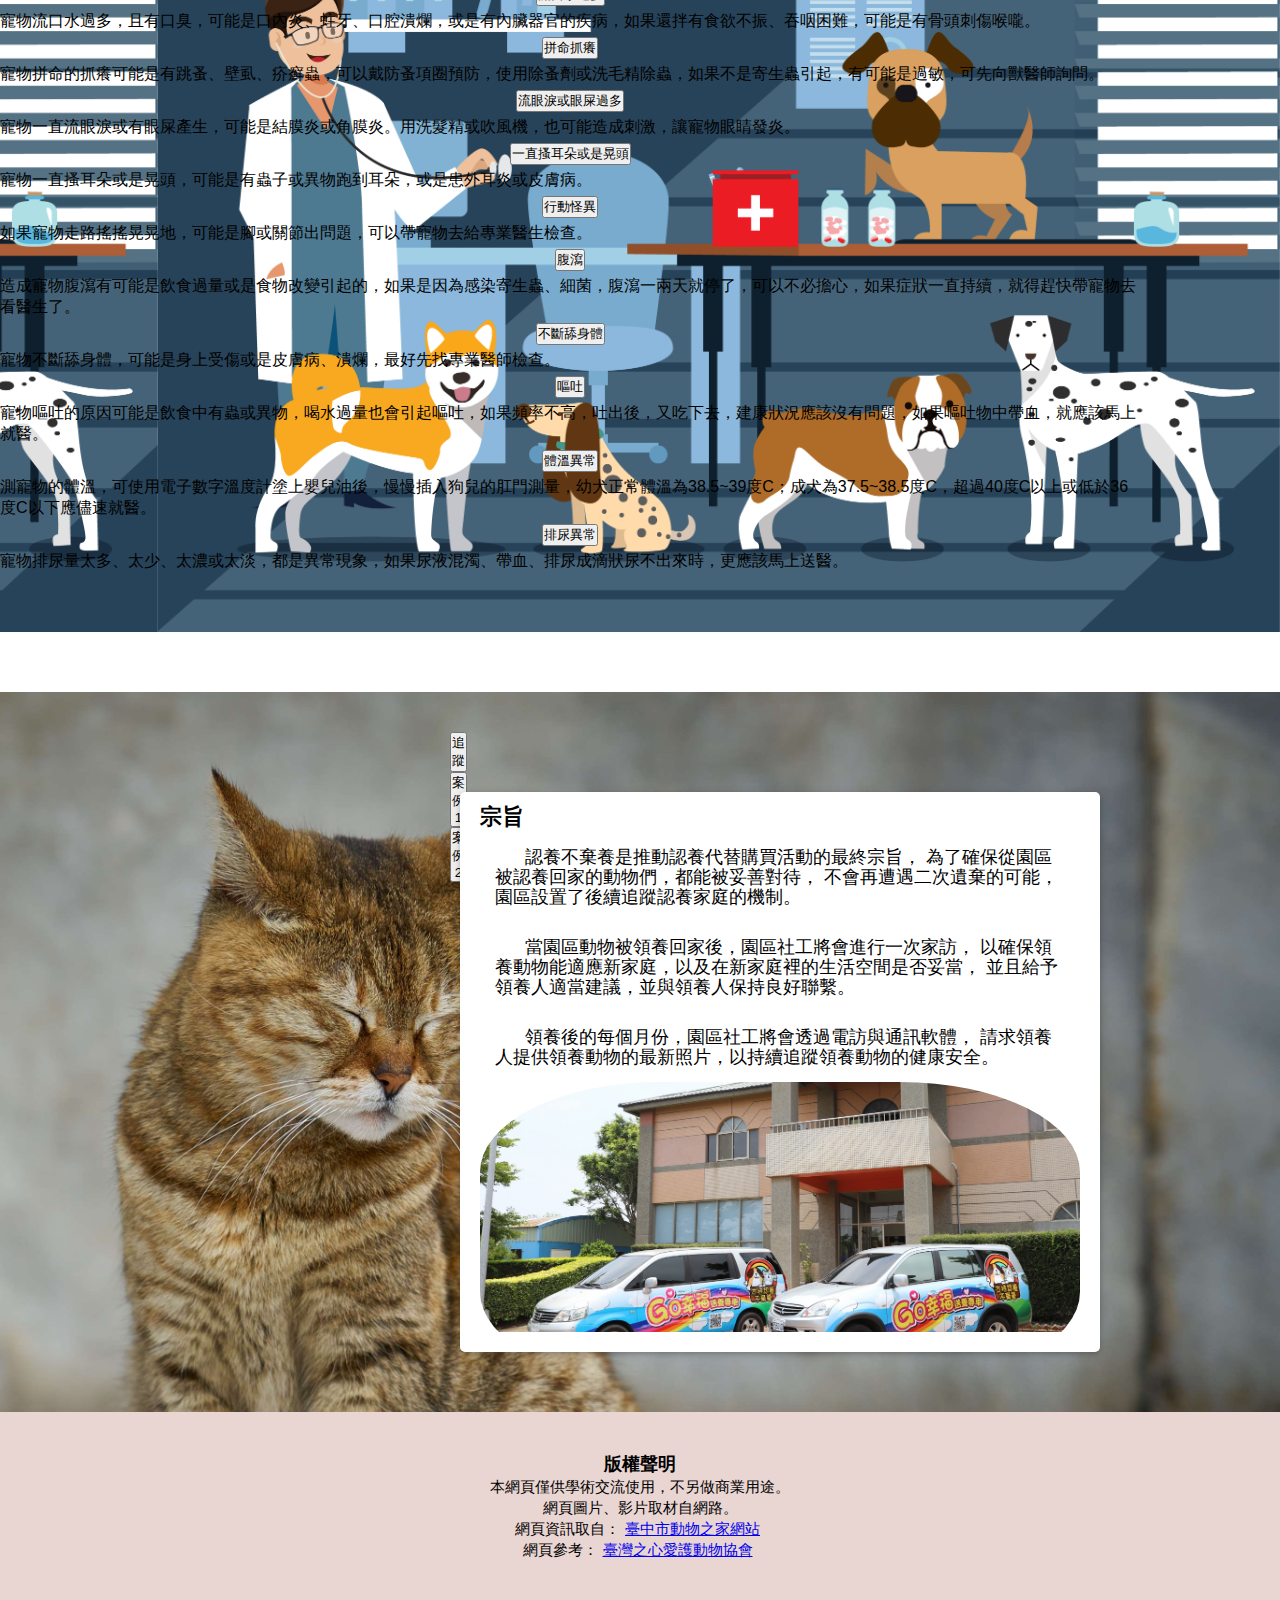
==== commit 4863dd11: "UPDATA-2018/10/26-BAN" ====
--- a/index.html
+++ b/index.html
@@ -564,9 +564,9 @@
 
     </section>
     <!-- <div class="w"></div> -->
-    <section id="happyContinue" >
+    <section id="happyContinue" class="backimg_1">
         <div class="block-h"></div>
-        <div class="container backimg_1">
+        <div class="container">
             <div class="largestBox">
                 <div class="title1 d-flex justify-content-center align-items-center">
                     <div>
